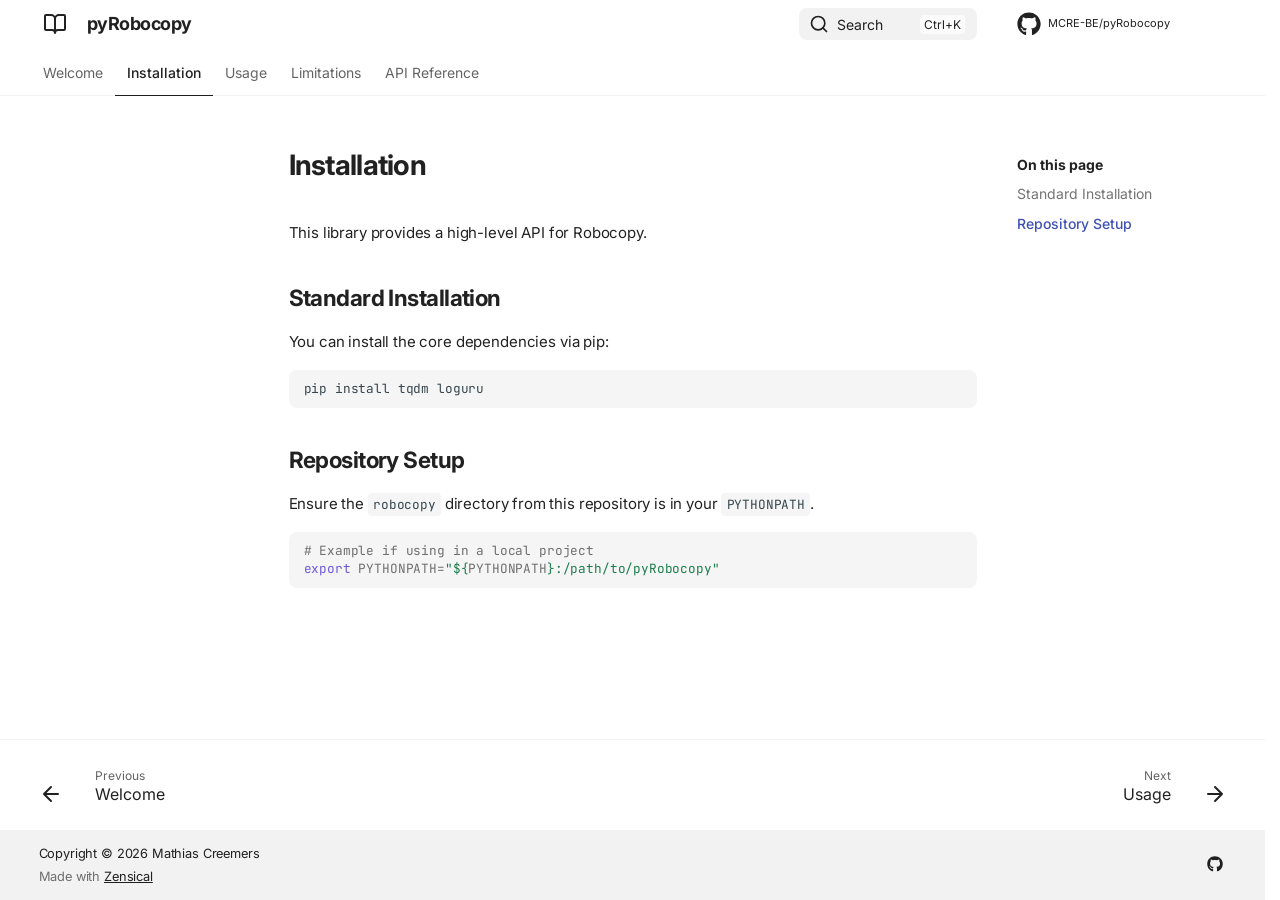
==== installation/index.html @ 4ce52f13 "deploy: eb405501915160313f1ac45d04c2698e546c6771" ====
<!doctype html>
<html lang="en" class="no-js">
  <head>
    
      <meta charset="utf-8">
      <meta name="viewport" content="width=device-width,initial-scale=1">
      
      
      
      
        <link rel="prev" href="./..">
      
      
        <link rel="next" href="../usage/">
      
      
        
      
      
      <link rel="icon" href="../assets/images/favicon.png">
      <meta name="generator" content="zensical-0.0.33">
    
    
      
        <title>Installation - pyRobocopy</title>
      
    
    
      
        
      
      <link rel="stylesheet" href="../assets/stylesheets/modern/main.53a7feaf.min.css">
      
        
          
        
        <link rel="stylesheet" href="../assets/stylesheets/modern/palette.dfe2e883.min.css">
      
      


    
    
      
    
    
      
        
        
        <link rel="preconnect" href="https://fonts.gstatic.com" crossorigin>
        <link rel="stylesheet" href="https://fonts.googleapis.com/css?family=Inter:300,300i,400,400i,500,500i,700,700i%7CJetBrains+Mono:400,400i,700,700i&amp;display=fallback">
        <style>:root{--md-text-font:"Inter";--md-code-font:"JetBrains Mono"}</style>
      
    
    
      <link rel="stylesheet" href="../stylesheets/extra.css">
    
    <script>__md_scope=new URL("..",location),__md_hash=e=>[...e].reduce(((e,t)=>(e<<5)-e+t.charCodeAt(0)),0),__md_get=(e,t=localStorage,a=__md_scope)=>JSON.parse(t.getItem(a.pathname+"."+e)),__md_set=(e,t,a=localStorage,_=__md_scope)=>{try{a.setItem(_.pathname+"."+e,JSON.stringify(t))}catch(e){}},document.documentElement.setAttribute("data-platform",navigator.platform)</script>
    
      

    
    
  </head>
  
  
    
    
      
    
    
    
    
    <body dir="ltr" data-md-color-scheme="default" data-md-color-primary="indigo" data-md-color-accent="indigo">
  
    
    <input class="md-toggle" data-md-toggle="drawer" type="checkbox" id="__drawer" autocomplete="off">
    <input class="md-toggle" data-md-toggle="search" type="checkbox" id="__search" autocomplete="off">
    <label class="md-overlay" for="__drawer" aria-label="Navigation"></label>
    <div data-md-component="skip">
      
        
        <a href="#installation" class="md-skip">
          Skip to content
        </a>
      
    </div>
    <div data-md-component="announce">
      
    </div>
    
    
      

  

<header class="md-header md-header--shadow md-header--lifted" data-md-component="header">
  <nav class="md-header__inner md-grid" aria-label="Header">
    <a href="./.." title="pyRobocopy" class="md-header__button md-logo" aria-label="pyRobocopy" data-md-component="logo">
      
  
  <svg xmlns="http://www.w3.org/2000/svg" fill="none" stroke="currentColor" stroke-linecap="round" stroke-linejoin="round" stroke-width="2" class="lucide lucide-book-open" viewBox="0 0 24 24"><path d="M12 7v14M3 18a1 1 0 0 1-1-1V4a1 1 0 0 1 1-1h5a4 4 0 0 1 4 4 4 4 0 0 1 4-4h5a1 1 0 0 1 1 1v13a1 1 0 0 1-1 1h-6a3 3 0 0 0-3 3 3 3 0 0 0-3-3z"/></svg>

    </a>
    <label class="md-header__button md-icon" for="__drawer" aria-label="Navigation">
      
      <svg xmlns="http://www.w3.org/2000/svg" fill="none" stroke="currentColor" stroke-linecap="round" stroke-linejoin="round" stroke-width="2" class="lucide lucide-menu" viewBox="0 0 24 24"><path d="M4 5h16M4 12h16M4 19h16"/></svg>
    </label>
    <div class="md-header__title" data-md-component="header-title">
      <div class="md-header__ellipsis">
        <div class="md-header__topic">
          <span class="md-ellipsis">
            pyRobocopy
          </span>
        </div>
        <div class="md-header__topic" data-md-component="header-topic">
          <span class="md-ellipsis">
            
              Installation
            
          </span>
        </div>
      </div>
    </div>
    
      
        <form class="md-header__option" data-md-component="palette">
  
    
    
    
    <input class="md-option" data-md-color-media="none" data-md-color-scheme="default" data-md-color-primary="indigo" data-md-color-accent="indigo"  aria-hidden="true"  type="radio" name="__palette" id="__palette_0">
    
  
</form>
      
    
    
      <script>var palette=__md_get("__palette");if(palette&&palette.color){if("(prefers-color-scheme)"===palette.color.media){var media=matchMedia("(prefers-color-scheme: light)"),input=document.querySelector(media.matches?"[data-md-color-media='(prefers-color-scheme: light)']":"[data-md-color-media='(prefers-color-scheme: dark)']");palette.color.media=input.getAttribute("data-md-color-media"),palette.color.scheme=input.getAttribute("data-md-color-scheme"),palette.color.primary=input.getAttribute("data-md-color-primary"),palette.color.accent=input.getAttribute("data-md-color-accent")}for(var[key,value]of Object.entries(palette.color))document.body.setAttribute("data-md-color-"+key,value)}</script>
    
    
    
      
      
        <label class="md-header__button md-icon" for="__search" aria-label="Search">
          
          <svg xmlns="http://www.w3.org/2000/svg" fill="none" stroke="currentColor" stroke-linecap="round" stroke-linejoin="round" stroke-width="2" class="lucide lucide-search" viewBox="0 0 24 24"><path d="m21 21-4.34-4.34"/><circle cx="11" cy="11" r="8"/></svg>
        </label>
        <div class="md-search" data-md-component="search" role="dialog" aria-label="Search">
  <button type="button" class="md-search__button">
    Search
  </button>
</div>
      
    
    <div class="md-header__source">
      
        <a href="https://github.com/MCRE-BE/pyRobocopy" title="Go to repository" class="md-source" data-md-component="source">
  <div class="md-source__icon md-icon">
    
    <svg xmlns="http://www.w3.org/2000/svg" viewBox="0 0 512 512"><!--! Font Awesome Free 7.2.0 by @fontawesome - https://fontawesome.com License - https://fontawesome.com/license/free (Icons: CC BY 4.0, Fonts: SIL OFL 1.1, Code: MIT License) Copyright 2026 Fonticons, Inc.--><path fill="currentColor" d="M173.9 397.4c0 2-2.3 3.6-5.2 3.6-3.3.3-5.6-1.3-5.6-3.6 0-2 2.3-3.6 5.2-3.6 3-.3 5.6 1.3 5.6 3.6m-31.1-4.5c-.7 2 1.3 4.3 4.3 4.9 2.6 1 5.6 0 6.2-2s-1.3-4.3-4.3-5.2c-2.6-.7-5.5.3-6.2 2.3m44.2-1.7c-2.9.7-4.9 2.6-4.6 4.9.3 2 2.9 3.3 5.9 2.6 2.9-.7 4.9-2.6 4.6-4.6-.3-1.9-3-3.2-5.9-2.9M252.8 8C114.1 8 8 113.3 8 252c0 110.9 69.8 205.8 169.5 239.2 12.8 2.3 17.3-5.6 17.3-12.1 0-6.2-.3-40.4-.3-61.4 0 0-70 15-84.7-29.8 0 0-11.4-29.1-27.8-36.6 0 0-22.9-15.7 1.6-15.4 0 0 24.9 2 38.6 25.8 21.9 38.6 58.6 27.5 72.9 20.9 2.3-16 8.8-27.1 16-33.7-55.9-6.2-112.3-14.3-112.3-110.5 0-27.5 7.6-41.3 23.6-58.9-2.6-6.5-11.1-33.3 2.6-67.9 20.9-6.5 69 27 69 27 20-5.6 41.5-8.5 62.8-8.5s42.8 2.9 62.8 8.5c0 0 48.1-33.6 69-27 13.7 34.7 5.2 61.4 2.6 67.9 16 17.7 25.8 31.5 25.8 58.9 0 96.5-58.9 104.2-114.8 110.5 9.2 7.9 17 22.9 17 46.4 0 33.7-.3 75.4-.3 83.6 0 6.5 4.6 14.4 17.3 12.1C436.2 457.8 504 362.9 504 252 504 113.3 391.5 8 252.8 8M105.2 352.9c-1.3 1-1 3.3.7 5.2 1.6 1.6 3.9 2.3 5.2 1 1.3-1 1-3.3-.7-5.2-1.6-1.6-3.9-2.3-5.2-1m-10.8-8.1c-.7 1.3.3 2.9 2.3 3.9 1.6 1 3.6.7 4.3-.7.7-1.3-.3-2.9-2.3-3.9-2-.6-3.6-.3-4.3.7m32.4 35.6c-1.6 1.3-1 4.3 1.3 6.2 2.3 2.3 5.2 2.6 6.5 1 1.3-1.3.7-4.3-1.3-6.2-2.2-2.3-5.2-2.6-6.5-1m-11.4-14.7c-1.6 1-1.6 3.6 0 5.9s4.3 3.3 5.6 2.3c1.6-1.3 1.6-3.9 0-6.2-1.4-2.3-4-3.3-5.6-2"/></svg>
  </div>
  <div class="md-source__repository">
    MCRE-BE/pyRobocopy
  </div>
</a>
      
    </div>
  </nav>
  
    
      
<nav class="md-tabs" aria-label="Tabs" data-md-component="tabs">
  <div class="md-grid">
    <ul class="md-tabs__list">
      
        
  
  
  
  
    <li class="md-tabs__item">
      <a href="./.." class="md-tabs__link">
        
  
  Welcome

      </a>
    </li>
  

      
        
  
  
  
    
  
  
    <li class="md-tabs__item md-tabs__item--active">
      <a href="././" class="md-tabs__link">
        
  
  Installation

      </a>
    </li>
  

      
        
  
  
  
  
    <li class="md-tabs__item">
      <a href="../usage/" class="md-tabs__link">
        
  
  Usage

      </a>
    </li>
  

      
        
  
  
  
  
    <li class="md-tabs__item">
      <a href="../limitation/" class="md-tabs__link">
        
  
  Limitations

      </a>
    </li>
  

      
        
  
  
  
  
    <li class="md-tabs__item">
      <a href="../references/" class="md-tabs__link">
        
  
  API Reference

      </a>
    </li>
  

      
    </ul>
  </div>
</nav>
    
  
</header>
    
    <div class="md-container" data-md-component="container">
      
      
        
      
      <main class="md-main" data-md-component="main">
        <div class="md-main__inner md-grid">
          
            
              
              <div class="md-sidebar md-sidebar--primary" data-md-component="sidebar" data-md-type="navigation" >
                <div class="md-sidebar__scrollwrap">
                  <div class="md-sidebar__inner">
                    


  


<nav class="md-nav md-nav--primary md-nav--lifted" aria-label="Navigation" data-md-level="0">
  <label class="md-nav__title" for="__drawer">
    <a href="./.." title="pyRobocopy" class="md-nav__button md-logo" aria-label="pyRobocopy" data-md-component="logo">
      
  
  <svg xmlns="http://www.w3.org/2000/svg" fill="none" stroke="currentColor" stroke-linecap="round" stroke-linejoin="round" stroke-width="2" class="lucide lucide-book-open" viewBox="0 0 24 24"><path d="M12 7v14M3 18a1 1 0 0 1-1-1V4a1 1 0 0 1 1-1h5a4 4 0 0 1 4 4 4 4 0 0 1 4-4h5a1 1 0 0 1 1 1v13a1 1 0 0 1-1 1h-6a3 3 0 0 0-3 3 3 3 0 0 0-3-3z"/></svg>

    </a>
    pyRobocopy
  </label>
  
    <div class="md-nav__source">
      <a href="https://github.com/MCRE-BE/pyRobocopy" title="Go to repository" class="md-source" data-md-component="source">
  <div class="md-source__icon md-icon">
    
    <svg xmlns="http://www.w3.org/2000/svg" viewBox="0 0 512 512"><!--! Font Awesome Free 7.2.0 by @fontawesome - https://fontawesome.com License - https://fontawesome.com/license/free (Icons: CC BY 4.0, Fonts: SIL OFL 1.1, Code: MIT License) Copyright 2026 Fonticons, Inc.--><path fill="currentColor" d="M173.9 397.4c0 2-2.3 3.6-5.2 3.6-3.3.3-5.6-1.3-5.6-3.6 0-2 2.3-3.6 5.2-3.6 3-.3 5.6 1.3 5.6 3.6m-31.1-4.5c-.7 2 1.3 4.3 4.3 4.9 2.6 1 5.6 0 6.2-2s-1.3-4.3-4.3-5.2c-2.6-.7-5.5.3-6.2 2.3m44.2-1.7c-2.9.7-4.9 2.6-4.6 4.9.3 2 2.9 3.3 5.9 2.6 2.9-.7 4.9-2.6 4.6-4.6-.3-1.9-3-3.2-5.9-2.9M252.8 8C114.1 8 8 113.3 8 252c0 110.9 69.8 205.8 169.5 239.2 12.8 2.3 17.3-5.6 17.3-12.1 0-6.2-.3-40.4-.3-61.4 0 0-70 15-84.7-29.8 0 0-11.4-29.1-27.8-36.6 0 0-22.9-15.7 1.6-15.4 0 0 24.9 2 38.6 25.8 21.9 38.6 58.6 27.5 72.9 20.9 2.3-16 8.8-27.1 16-33.7-55.9-6.2-112.3-14.3-112.3-110.5 0-27.5 7.6-41.3 23.6-58.9-2.6-6.5-11.1-33.3 2.6-67.9 20.9-6.5 69 27 69 27 20-5.6 41.5-8.5 62.8-8.5s42.8 2.9 62.8 8.5c0 0 48.1-33.6 69-27 13.7 34.7 5.2 61.4 2.6 67.9 16 17.7 25.8 31.5 25.8 58.9 0 96.5-58.9 104.2-114.8 110.5 9.2 7.9 17 22.9 17 46.4 0 33.7-.3 75.4-.3 83.6 0 6.5 4.6 14.4 17.3 12.1C436.2 457.8 504 362.9 504 252 504 113.3 391.5 8 252.8 8M105.2 352.9c-1.3 1-1 3.3.7 5.2 1.6 1.6 3.9 2.3 5.2 1 1.3-1 1-3.3-.7-5.2-1.6-1.6-3.9-2.3-5.2-1m-10.8-8.1c-.7 1.3.3 2.9 2.3 3.9 1.6 1 3.6.7 4.3-.7.7-1.3-.3-2.9-2.3-3.9-2-.6-3.6-.3-4.3.7m32.4 35.6c-1.6 1.3-1 4.3 1.3 6.2 2.3 2.3 5.2 2.6 6.5 1 1.3-1.3.7-4.3-1.3-6.2-2.2-2.3-5.2-2.6-6.5-1m-11.4-14.7c-1.6 1-1.6 3.6 0 5.9s4.3 3.3 5.6 2.3c1.6-1.3 1.6-3.9 0-6.2-1.4-2.3-4-3.3-5.6-2"/></svg>
  </div>
  <div class="md-source__repository">
    MCRE-BE/pyRobocopy
  </div>
</a>
    </div>
  
  <ul class="md-nav__list" data-md-scrollfix>
    
      
      
  
  
  
  
    <li class="md-nav__item">
      <a href="./.." class="md-nav__link">
        
  
  
  <span class="md-ellipsis">
    
  
    Welcome
  

    
  </span>
  
  

      </a>
    </li>
  

    
      
      
  
  
    
  
  
  
    <li class="md-nav__item md-nav__item--active">
      
      
      
      
        
      
      
        <label class="md-nav__link md-nav__link--active" for="__toc">
          
  
  
  <span class="md-ellipsis">
    
  
    Installation
  

    
  </span>
  
  

          <span class="md-nav__icon md-icon"></span>
        </label>
      
      <a href="././" class="md-nav__link md-nav__link--active">
        
  
  
  <span class="md-ellipsis">
    
  
    Installation
  

    
  </span>
  
  

      </a>
      
        


<nav class="md-nav md-nav--secondary" aria-label="On this page">
  
  
  
    
  
  
    <label class="md-nav__title" for="__toc">
      <span class="md-nav__icon md-icon"></span>
      On this page
    </label>
    <ul class="md-nav__list" data-md-component="toc" data-md-scrollfix>
      
        <li class="md-nav__item">
  <a href="#standard-installation" class="md-nav__link">
    <span class="md-ellipsis">
      
        Standard Installation
      
    </span>
  </a>
  
</li>
      
        <li class="md-nav__item">
  <a href="#repository-setup" class="md-nav__link">
    <span class="md-ellipsis">
      
        Repository Setup
      
    </span>
  </a>
  
</li>
      
    </ul>
  
</nav>
      
    </li>
  

    
      
      
  
  
  
  
    <li class="md-nav__item">
      <a href="../usage/" class="md-nav__link">
        
  
  
  <span class="md-ellipsis">
    
  
    Usage
  

    
  </span>
  
  

      </a>
    </li>
  

    
      
      
  
  
  
  
    <li class="md-nav__item">
      <a href="../limitation/" class="md-nav__link">
        
  
  
  <span class="md-ellipsis">
    
  
    Limitations
  

    
  </span>
  
  

      </a>
    </li>
  

    
      
      
  
  
  
  
    <li class="md-nav__item">
      <a href="../references/" class="md-nav__link">
        
  
  
  <span class="md-ellipsis">
    
  
    API Reference
  

    
  </span>
  
  

      </a>
    </li>
  

    
  </ul>
</nav>
                  </div>
                </div>
              </div>
            
            
              
              <div class="md-sidebar md-sidebar--secondary" data-md-component="sidebar" data-md-type="toc" >
                <div class="md-sidebar__scrollwrap">
                  
                    
                    
                    
                      
                    
                    
                      <input class="md-nav__toggle md-toggle" type="checkbox" id="__toc">
                      <div class="md-sidebar-button__wrapper">
                        <label class="md-sidebar-button" for="__toc"></label>
                      </div>
                    
                  
                  <div class="md-sidebar__inner">
                    


<nav class="md-nav md-nav--secondary" aria-label="On this page">
  
  
  
    
  
  
    <label class="md-nav__title" for="__toc">
      <span class="md-nav__icon md-icon"></span>
      On this page
    </label>
    <ul class="md-nav__list" data-md-component="toc" data-md-scrollfix>
      
        <li class="md-nav__item">
  <a href="#standard-installation" class="md-nav__link">
    <span class="md-ellipsis">
      
        Standard Installation
      
    </span>
  </a>
  
</li>
      
        <li class="md-nav__item">
  <a href="#repository-setup" class="md-nav__link">
    <span class="md-ellipsis">
      
        Repository Setup
      
    </span>
  </a>
  
</li>
      
    </ul>
  
</nav>
                  </div>
                </div>
              </div>
            
          
          
            <div class="md-content" data-md-component="content">
              
              <article class="md-content__inner md-typeset">
                
                  
  
  


<h1 id="installation">Installation</h1>
<p>This library provides a high-level API for Robocopy. </p>
<h2 id="standard-installation">Standard Installation</h2>
<p>You can install the core dependencies via pip:</p>
<div class="language-bash highlight"><pre><span></span><code><span id="__span-0-1"><a id="__codelineno-0-1" name="__codelineno-0-1" href="#__codelineno-0-1"></a>pip<span class="w"> </span>install<span class="w"> </span>tqdm<span class="w"> </span>loguru
</span></code></pre></div>
<h2 id="repository-setup">Repository Setup</h2>
<p>Ensure the <code>robocopy</code> directory from this repository is in your <code>PYTHONPATH</code>.</p>
<div class="language-bash highlight"><pre><span></span><code><span id="__span-1-1"><a id="__codelineno-1-1" name="__codelineno-1-1" href="#__codelineno-1-1"></a><span class="c1"># Example if using in a local project</span>
</span><span id="__span-1-2"><a id="__codelineno-1-2" name="__codelineno-1-2" href="#__codelineno-1-2"></a><span class="nb">export</span><span class="w"> </span><span class="nv">PYTHONPATH</span><span class="o">=</span><span class="s2">&quot;</span><span class="si">${</span><span class="nv">PYTHONPATH</span><span class="si">}</span><span class="s2">:/path/to/pyRobocopy&quot;</span>
</span></code></pre></div>














                
              </article>
            </div>
          
          
<script>var target=document.getElementById(location.hash.slice(1));target&&target.name&&(target.checked=target.name.startsWith("__tabbed_"))</script>
        </div>
        
      </main>
      
        <footer class="md-footer">
  
    
      
      <nav class="md-footer__inner md-grid" aria-label="Footer" >
        
          
          <a href="./.." class="md-footer__link md-footer__link--prev" aria-label="Previous: Welcome">
            <div class="md-footer__button md-icon">
              
              <svg xmlns="http://www.w3.org/2000/svg" fill="none" stroke="currentColor" stroke-linecap="round" stroke-linejoin="round" stroke-width="2" class="lucide lucide-arrow-left" viewBox="0 0 24 24"><path d="m12 19-7-7 7-7M19 12H5"/></svg>
            </div>
            <div class="md-footer__title">
              <span class="md-footer__direction">
                Previous
              </span>
              <div class="md-ellipsis">
                Welcome
              </div>
            </div>
          </a>
        
        
          
          <a href="../usage/" class="md-footer__link md-footer__link--next" aria-label="Next: Usage">
            <div class="md-footer__title">
              <span class="md-footer__direction">
                Next
              </span>
              <div class="md-ellipsis">
                Usage
              </div>
            </div>
            <div class="md-footer__button md-icon">
              
              <svg xmlns="http://www.w3.org/2000/svg" fill="none" stroke="currentColor" stroke-linecap="round" stroke-linejoin="round" stroke-width="2" class="lucide lucide-arrow-right" viewBox="0 0 24 24"><path d="M5 12h14M12 5l7 7-7 7"/></svg>
            </div>
          </a>
        
      </nav>
    
  
  <div class="md-footer-meta md-typeset">
    <div class="md-footer-meta__inner md-grid">
      <div class="md-copyright">
  
    <div class="md-copyright__highlight">
      Copyright &copy; 2026 Mathias Creemers
    </div>
  
  
    Made with
    <a href="https://zensical.org/" target="_blank" rel="noopener">
      Zensical
    </a>
  
</div>
      
        
<div class="md-social">
  
    
    
    
    
      
      
    
    <a href="https://github.com/MCRE-BE/pyRobocopy" target="_blank" rel="noopener" title="github.com" class="md-social__link">
      <svg xmlns="http://www.w3.org/2000/svg" viewBox="0 0 512 512"><!--! Font Awesome Free 7.2.0 by @fontawesome - https://fontawesome.com License - https://fontawesome.com/license/free (Icons: CC BY 4.0, Fonts: SIL OFL 1.1, Code: MIT License) Copyright 2026 Fonticons, Inc.--><path fill="currentColor" d="M173.9 397.4c0 2-2.3 3.6-5.2 3.6-3.3.3-5.6-1.3-5.6-3.6 0-2 2.3-3.6 5.2-3.6 3-.3 5.6 1.3 5.6 3.6m-31.1-4.5c-.7 2 1.3 4.3 4.3 4.9 2.6 1 5.6 0 6.2-2s-1.3-4.3-4.3-5.2c-2.6-.7-5.5.3-6.2 2.3m44.2-1.7c-2.9.7-4.9 2.6-4.6 4.9.3 2 2.9 3.3 5.9 2.6 2.9-.7 4.9-2.6 4.6-4.6-.3-1.9-3-3.2-5.9-2.9M252.8 8C114.1 8 8 113.3 8 252c0 110.9 69.8 205.8 169.5 239.2 12.8 2.3 17.3-5.6 17.3-12.1 0-6.2-.3-40.4-.3-61.4 0 0-70 15-84.7-29.8 0 0-11.4-29.1-27.8-36.6 0 0-22.9-15.7 1.6-15.4 0 0 24.9 2 38.6 25.8 21.9 38.6 58.6 27.5 72.9 20.9 2.3-16 8.8-27.1 16-33.7-55.9-6.2-112.3-14.3-112.3-110.5 0-27.5 7.6-41.3 23.6-58.9-2.6-6.5-11.1-33.3 2.6-67.9 20.9-6.5 69 27 69 27 20-5.6 41.5-8.5 62.8-8.5s42.8 2.9 62.8 8.5c0 0 48.1-33.6 69-27 13.7 34.7 5.2 61.4 2.6 67.9 16 17.7 25.8 31.5 25.8 58.9 0 96.5-58.9 104.2-114.8 110.5 9.2 7.9 17 22.9 17 46.4 0 33.7-.3 75.4-.3 83.6 0 6.5 4.6 14.4 17.3 12.1C436.2 457.8 504 362.9 504 252 504 113.3 391.5 8 252.8 8M105.2 352.9c-1.3 1-1 3.3.7 5.2 1.6 1.6 3.9 2.3 5.2 1 1.3-1 1-3.3-.7-5.2-1.6-1.6-3.9-2.3-5.2-1m-10.8-8.1c-.7 1.3.3 2.9 2.3 3.9 1.6 1 3.6.7 4.3-.7.7-1.3-.3-2.9-2.3-3.9-2-.6-3.6-.3-4.3.7m32.4 35.6c-1.6 1.3-1 4.3 1.3 6.2 2.3 2.3 5.2 2.6 6.5 1 1.3-1.3.7-4.3-1.3-6.2-2.2-2.3-5.2-2.6-6.5-1m-11.4-14.7c-1.6 1-1.6 3.6 0 5.9s4.3 3.3 5.6 2.3c1.6-1.3 1.6-3.9 0-6.2-1.4-2.3-4-3.3-5.6-2"/></svg>
    </a>
  
</div>
      
    </div>
  </div>
</footer>
      
    </div>
    <div class="md-dialog" data-md-component="dialog">
      <div class="md-dialog__inner md-typeset"></div>
    </div>
    
    
    
      
      
      <script id="__config" type="application/json">{"annotate":null,"base":"..","features":["navigation.tabs","navigation.tabs.sticky","navigation.footer"],"search":"../assets/javascripts/workers/search.e2d2d235.min.js","tags":null,"translations":{"clipboard.copied":"Copied to clipboard","clipboard.copy":"Copy to clipboard","search.result.more.one":"1 more on this page","search.result.more.other":"# more on this page","search.result.none":"No matching documents","search.result.one":"1 matching document","search.result.other":"# matching documents","search.result.placeholder":"Type to start searching","search.result.term.missing":"Missing","select.version":"Select version"},"version":null}</script>
    
    
      <script src="../assets/javascripts/bundle.63456bd9.min.js"></script>
      
    
  </body>
</html>
---- assets/stylesheets/modern/main.53a7feaf.min.css ----
@charset "UTF-8";html{-webkit-text-size-adjust:none;-moz-text-size-adjust:none;text-size-adjust:none;box-sizing:border-box}*,:after,:before{box-sizing:inherit}@media (prefers-reduced-motion){*,:after,:before{transition:none!important}}body{margin:0}a,button,input,label{-webkit-tap-highlight-color:transparent}a{color:inherit;text-decoration:none}hr{border:0;box-sizing:initial;display:block;height:.05rem;overflow:visible;padding:0}small{font-size:80%}sub,sup{line-height:1em}img{border-style:none}table{border-collapse:initial;border-spacing:0}td,th{font-weight:400;vertical-align:top}button{background:#0000;border:0;font-family:inherit;font-size:inherit;margin:0;padding:0}input{border:0;outline:none}:root{--md-primary-fg-color:#4051b5;--md-primary-fg-color--light:#5d6cc0;--md-primary-fg-color--dark:#303fa1;--md-primary-bg-color:#fff;--md-primary-bg-color--light:#ffffffb3;--md-accent-fg-color:#526cfe;--md-accent-fg-color--transparent:#526cfe1a;--md-accent-bg-color:#fff;--md-accent-bg-color--light:#ffffffb3}[data-md-color-scheme=default]{color-scheme:light}[data-md-color-scheme=default] img[src$="#gh-dark-mode-only"],[data-md-color-scheme=default] img[src$="#only-dark"]{display:none}:root,[data-md-color-scheme=default]{--md-hue:225deg;--md-default-fg-color:#000000de;--md-default-fg-color--light:#0000008c;--md-default-fg-color--lighter:#00000052;--md-default-fg-color--lightest:#0000000d;--md-default-bg-color:#fff;--md-default-bg-color--light:#ffffffb3;--md-default-bg-color--lighter:#ffffff4d;--md-default-bg-color--lightest:#ffffff1f;--md-code-fg-color:#36464e;--md-code-bg-color:#f5f5f5;--md-code-bg-color--light:#f5f5f5b3;--md-code-bg-color--lighter:#f5f5f54d;--md-code-hl-color:#4287ff;--md-code-hl-color--light:#4287ff1a;--md-code-hl-number-color:#d52a2a;--md-code-hl-special-color:#db1457;--md-code-hl-function-color:#a846b9;--md-code-hl-constant-color:#6e59d9;--md-code-hl-keyword-color:#3f6ec6;--md-code-hl-string-color:#1c7d4d;--md-code-hl-name-color:var(--md-code-fg-color);--md-code-hl-operator-color:var(--md-default-fg-color--light);--md-code-hl-punctuation-color:var(--md-default-fg-color--light);--md-code-hl-comment-color:var(--md-default-fg-color--light);--md-code-hl-generic-color:var(--md-default-fg-color--light);--md-code-hl-variable-color:var(--md-default-fg-color--light);--md-typeset-color:var(--md-default-fg-color);--md-typeset-a-color:var(--md-primary-fg-color);--md-typeset-del-color:#f5503d26;--md-typeset-ins-color:#0bd57026;--md-typeset-kbd-color:#fafafa;--md-typeset-kbd-accent-color:#fff;--md-typeset-kbd-border-color:#b8b8b8;--md-typeset-mark-color:#ffff0080;--md-typeset-table-color:#0000001f;--md-typeset-table-color--light:rgba(0,0,0,.035);--md-admonition-fg-color:var(--md-default-fg-color);--md-admonition-bg-color:var(--md-default-bg-color);--md-warning-fg-color:#000000de;--md-warning-bg-color:#ff9;--md-shadow-z1:0 0.2rem 0.5rem #0000000d,0 0 0.05rem #0000001a;--md-shadow-z2:0 0.2rem 0.5rem #0000001a,0 0 0.05rem #00000040;--md-shadow-z3:0 0.2rem 0.5rem #0003,0 0 0.05rem #00000059;--color-foreground:0 0 0;--color-background:255 255 255;--color-background-subtle:240 240 240;--color-backdrop:255 255 255}.md-icon svg{fill:currentcolor;display:block;height:1.2rem;width:1.2rem}.md-icon svg.lucide{fill:#0000;stroke:currentcolor}body{-webkit-font-smoothing:antialiased;-moz-osx-font-smoothing:grayscale;--md-text-font-family:var(--md-text-font,_),-apple-system,BlinkMacSystemFont,Helvetica,Arial,sans-serif;--md-code-font-family:var(--md-code-font,_),SFMono-Regular,Consolas,Menlo,monospace}aside,body,input{font-feature-settings:"kern","liga";color:var(--md-typeset-color);font-family:var(--md-text-font-family)}code,kbd,pre{font-feature-settings:"kern";font-family:var(--md-code-font-family)}:root{--md-typeset-table-sort-icon:url('data:image/svg+xml;charset=utf-8,<svg xmlns="http://www.w3.org/2000/svg" fill="none" stroke="currentColor" stroke-linecap="round" stroke-linejoin="round" stroke-width="2" class="lucide lucide-arrow-down-up" viewBox="0 0 24 24"><path d="m3 16 4 4 4-4m-4 4V4m14 4-4-4-4 4m4-4v16"/></svg>');--md-typeset-table-sort-icon--asc:url('data:image/svg+xml;charset=utf-8,<svg xmlns="http://www.w3.org/2000/svg" fill="none" stroke="currentColor" stroke-linecap="round" stroke-linejoin="round" stroke-width="2" class="lucide lucide-arrow-down-narrow-wide" viewBox="0 0 24 24"><path d="m3 16 4 4 4-4m-4 4V4m4 0h4m-4 4h7m-7 4h10"/></svg>');--md-typeset-table-sort-icon--desc:url('data:image/svg+xml;charset=utf-8,<svg xmlns="http://www.w3.org/2000/svg" fill="none" stroke="currentColor" stroke-linecap="round" stroke-linejoin="round" stroke-width="2" class="lucide lucide-arrow-up-narrow-wide" viewBox="0 0 24 24"><path d="m3 8 4-4 4 4M7 4v16m4-8h4m-4 4h7m-7 4h10"/></svg>');--md-typeset-preview-icon:url('data:image/svg+xml;charset=utf-8,<svg xmlns="http://www.w3.org/2000/svg" fill="none" stroke="currentColor" stroke-linecap="round" stroke-linejoin="round" stroke-width="2" class="lucide lucide-mouse-pointer-2" viewBox="0 0 24 24"><path d="M4.037 4.688a.495.495 0 0 1 .651-.651l16 6.5a.5.5 0 0 1-.063.947l-6.124 1.58a2 2 0 0 0-1.438 1.435l-1.579 6.126a.5.5 0 0 1-.947.063z"/></svg>')}.md-typeset{-webkit-print-color-adjust:exact;color-adjust:exact;font-size:.75rem;letter-spacing:-.01em;line-height:1.8;overflow-wrap:break-word}@media print{.md-typeset{font-size:.68rem}}.md-typeset blockquote,.md-typeset dl,.md-typeset figure,.md-typeset ol,.md-typeset pre,.md-typeset ul{margin-bottom:1em;margin-top:1em}.md-typeset h1{color:var(--md-default-fg-color);font-size:1.875em;line-height:1.3;margin:0 0 1.25em}.md-typeset h1,.md-typeset h2{font-weight:700;letter-spacing:-.025em}.md-typeset h2{font-size:1.5em;line-height:1.4;margin:1.6em 0 .64em}.md-typeset h3{font-size:1.25em;font-weight:700;letter-spacing:-.01em;line-height:1.5;margin:1.6em 0 .8em}.md-typeset h2+h3{margin-top:.8em}.md-typeset h4{font-weight:700;letter-spacing:-.01em;margin:1em 0}.md-typeset h5,.md-typeset h6{color:var(--md-default-fg-color--light);font-size:.8em;font-weight:700;letter-spacing:-.01em;margin:1.25em 0}.md-typeset h5{text-transform:uppercase}.md-typeset h5 code{text-transform:none}.md-typeset hr{border-bottom:.05rem solid var(--md-default-fg-color--lightest);display:flow-root;margin:1.5em 0}.md-typeset a{color:var(--md-typeset-a-color);text-decoration:underline;word-break:break-word}.md-typeset a,.md-typeset a:before{transition:color 125ms}.md-typeset a:focus,.md-typeset a:hover{color:var(--md-accent-fg-color)}.md-typeset a:focus code,.md-typeset a:hover code{background-color:var(--md-accent-fg-color--transparent);color:var(--md-accent-fg-color)}.md-typeset a code{color:var(--md-typeset-a-color)}.md-typeset a.focus-visible{outline-color:var(--md-accent-fg-color);outline-offset:.2rem}.md-typeset code,.md-typeset kbd,.md-typeset pre{color:var(--md-code-fg-color);direction:ltr;font-variant-ligatures:none;transition:background-color 125ms}@media print{.md-typeset code,.md-typeset kbd,.md-typeset pre{white-space:pre-wrap}}.md-typeset code{background-color:var(--md-code-bg-color);border-radius:.2rem;-webkit-box-decoration-break:clone;box-decoration-break:clone;font-size:.85em;padding:.25em .4em;transition:color 125ms,background-color 125ms;word-break:break-word}.md-typeset code:not(.focus-visible){-webkit-tap-highlight-color:transparent;outline:none}.md-typeset pre{display:flow-root;line-height:1.4;position:relative}.md-typeset pre>code{border-radius:.4rem;-webkit-box-decoration-break:slice;box-decoration-break:slice;box-shadow:none;display:block;margin:0;outline-color:var(--md-accent-fg-color);overflow:auto;padding:.7720588235em 1.1764705882em;scrollbar-color:var(--md-default-fg-color--lighter) #0000;scrollbar-width:thin;touch-action:auto;word-break:normal}.md-typeset pre>code:hover{scrollbar-color:var(--md-accent-fg-color) #0000}.md-typeset pre>code::-webkit-scrollbar{height:.2rem;width:.2rem}.md-typeset pre>code::-webkit-scrollbar-thumb{background-color:var(--md-default-fg-color--lighter)}.md-typeset pre>code::-webkit-scrollbar-thumb:hover{background-color:var(--md-accent-fg-color)}.md-typeset kbd{border-radius:.2rem;box-shadow:0 0 0 .05rem var(--md-typeset-kbd-border-color),0 .15rem 0 var(--md-typeset-kbd-border-color);color:var(--md-default-fg-color);display:inline-block;font-size:.75em;padding:0 .6666666667em;vertical-align:text-top;word-break:break-word}.md-typeset mark{background-color:var(--md-typeset-mark-color);-webkit-box-decoration-break:clone;box-decoration-break:clone;color:inherit;word-break:break-word}.md-typeset abbr{border-bottom:.05rem dotted var(--md-default-fg-color--light);cursor:help;text-decoration:none}.md-typeset [data-preview]{position:relative}[dir=ltr] .md-typeset [data-preview]:after{margin-left:.125em}[dir=rtl] .md-typeset [data-preview]:after{margin-right:.125em}.md-typeset [data-preview]:after{background-color:currentcolor;content:"";display:inline-block;height:.8em;-webkit-mask-image:var(--md-typeset-preview-icon);mask-image:var(--md-typeset-preview-icon);-webkit-mask-repeat:no-repeat;mask-repeat:no-repeat;-webkit-mask-size:contain;mask-size:contain;transition:background-color 125ms;vertical-align:text-top;width:.8em}.md-typeset small{opacity:.75}[dir=ltr] .md-typeset sub,[dir=ltr] .md-typeset sup{margin-left:.078125em}[dir=rtl] .md-typeset sub,[dir=rtl] .md-typeset sup{margin-right:.078125em}[dir=ltr] .md-typeset blockquote{padding-left:.6rem}[dir=rtl] .md-typeset blockquote{padding-right:.6rem}[dir=ltr] .md-typeset blockquote{border-left:.2rem solid var(--md-default-fg-color--lighter)}[dir=rtl] .md-typeset blockquote{border-right:.2rem solid var(--md-default-fg-color--lighter)}.md-typeset blockquote{color:var(--md-default-fg-color--light);margin-left:0;margin-right:0}.md-typeset ul{list-style-type:disc}.md-typeset ul[type]{list-style-type:revert-layer}[dir=ltr] .md-typeset ol,[dir=ltr] .md-typeset ul{margin-left:.625em}[dir=rtl] .md-typeset ol,[dir=rtl] .md-typeset ul{margin-right:.625em}.md-typeset ol,.md-typeset ul{padding:0}.md-typeset ol:not([hidden]),.md-typeset ul:not([hidden]){display:flow-root}.md-typeset ol ol,.md-typeset ul ol{list-style-type:lower-alpha}.md-typeset ol ol ol,.md-typeset ul ol ol{list-style-type:lower-roman}.md-typeset ol ol ol ol,.md-typeset ul ol ol ol{list-style-type:upper-alpha}.md-typeset ol ol ol ol ol,.md-typeset ul ol ol ol ol{list-style-type:upper-roman}.md-typeset ol[type],.md-typeset ul[type]{list-style-type:revert-layer}[dir=ltr] .md-typeset ol li,[dir=ltr] .md-typeset ul li{margin-left:1.25em}[dir=rtl] .md-typeset ol li,[dir=rtl] .md-typeset ul li{margin-right:1.25em}.md-typeset ol li,.md-typeset ul li{margin-bottom:.5em}.md-typeset ol li blockquote,.md-typeset ol li p,.md-typeset ul li blockquote,.md-typeset ul li p{margin:.5em 0}.md-typeset ol li:last-child,.md-typeset ul li:last-child{margin-bottom:0}[dir=ltr] .md-typeset ol li ol,[dir=ltr] .md-typeset ol li ul,[dir=ltr] .md-typeset ul li ol,[dir=ltr] .md-typeset ul li ul{margin-left:.625em}[dir=rtl] .md-typeset ol li ol,[dir=rtl] .md-typeset ol li ul,[dir=rtl] .md-typeset ul li ol,[dir=rtl] .md-typeset ul li ul{margin-right:.625em}.md-typeset ol li ol,.md-typeset ol li ul,.md-typeset ul li ol,.md-typeset ul li ul{margin-bottom:.5em;margin-top:.5em}[dir=ltr] .md-typeset dd{margin-left:1.875em}[dir=rtl] .md-typeset dd{margin-right:1.875em}.md-typeset dd{margin-bottom:1.5em;margin-top:1em}.md-typeset img,.md-typeset svg,.md-typeset video{height:auto;max-width:100%}.md-typeset img[align=left]{margin:1em 1em 1em 0}.md-typeset img[align=right]{margin:1em 0 1em 1em}.md-typeset img[align]:only-child{margin-top:0}.md-typeset figure{display:flow-root;margin:1em auto;max-width:100%;text-align:center;width:fit-content}.md-typeset figure img{display:block;margin:0 auto}.md-typeset figcaption{font-style:italic;margin:1em auto;max-width:24rem}.md-typeset iframe{max-width:100%}.md-typeset table:not([class]){background-color:var(--md-default-bg-color);border:.05rem solid var(--md-typeset-table-color);border-radius:.1rem;display:inline-block;font-size:.64rem;max-width:100%;overflow:auto;touch-action:auto}@media print{.md-typeset table:not([class]){display:table}}.md-typeset table:not([class])+*{margin-top:1.5em}.md-typeset table:not([class]) td>:first-child,.md-typeset table:not([class]) th>:first-child{margin-top:0}.md-typeset table:not([class]) td>:last-child,.md-typeset table:not([class]) th>:last-child{margin-bottom:0}.md-typeset table:not([class]) td:not([align]),.md-typeset table:not([class]) th:not([align]){text-align:left}[dir=rtl] .md-typeset table:not([class]) td:not([align]),[dir=rtl] .md-typeset table:not([class]) th:not([align]){text-align:right}.md-typeset table:not([class]) th{font-weight:700;min-width:5rem;padding:.9375em 1.25em;vertical-align:top}.md-typeset table:not([class]) td{border-top:.05rem solid var(--md-typeset-table-color);padding:.9375em 1.25em;vertical-align:top}.md-typeset table:not([class]) tbody tr{transition:background-color 125ms}.md-typeset table:not([class]) tbody tr:hover{background-color:var(--md-typeset-table-color--light);box-shadow:0 .05rem 0 var(--md-default-bg-color) inset}.md-typeset table:not([class]) a{word-break:normal}.md-typeset table th[role=columnheader]{cursor:pointer}[dir=ltr] .md-typeset table th[role=columnheader]:after{margin-left:.5em}[dir=rtl] .md-typeset table th[role=columnheader]:after{margin-right:.5em}.md-typeset table th[role=columnheader]:after{content:"";display:inline-block;height:1.2em;-webkit-mask-image:var(--md-typeset-table-sort-icon);mask-image:var(--md-typeset-table-sort-icon);-webkit-mask-repeat:no-repeat;mask-repeat:no-repeat;-webkit-mask-size:contain;mask-size:contain;transition:background-color 125ms;vertical-align:text-bottom;width:1.2em}.md-typeset table th[role=columnheader]:hover:after{background-color:var(--md-default-fg-color--lighter)}.md-typeset table th[role=columnheader][aria-sort=ascending]:after{background-color:var(--md-default-fg-color--light);-webkit-mask-image:var(--md-typeset-table-sort-icon--asc);mask-image:var(--md-typeset-table-sort-icon--asc)}.md-typeset table th[role=columnheader][aria-sort=descending]:after{background-color:var(--md-default-fg-color--light);-webkit-mask-image:var(--md-typeset-table-sort-icon--desc);mask-image:var(--md-typeset-table-sort-icon--desc)}.md-typeset__scrollwrap{margin:1em -.8rem;overflow-x:auto;touch-action:auto}.md-typeset__table{display:inline-block;margin-bottom:.5em;padding:0 .8rem}@media print{.md-typeset__table{display:block}}html .md-typeset__table table{display:table;margin:0;overflow:hidden;width:100%}@media screen and (max-width:44.984375em){.md-content__inner>pre{margin:1em -.8rem}.md-content__inner>pre code{border-radius:0}}.md-banner{background-color:var(--md-accent-fg-color--transparent);color:var(--md-default-fg-color);overflow:auto}@media print{.md-banner{display:none}}.md-banner--warning{background-color:var(--md-warning-bg-color);color:var(--md-warning-fg-color)}.md-banner__inner{font-size:.7rem;margin:.6rem auto;padding:0 .8rem}[dir=ltr] .md-banner__button{float:right}[dir=rtl] .md-banner__button{float:left}.md-banner__button{color:inherit;cursor:pointer;transition:opacity .25s}.no-js .md-banner__button{display:none}.md-banner__button:hover{opacity:.7}html{scrollbar-gutter:stable;font-size:125%;height:100%;overflow-x:hidden}@media screen and (min-width:100em){html{font-size:137.5%}}@media screen and (min-width:125em){html{font-size:150%}}body{background-color:var(--md-default-bg-color);display:flex;flex-direction:column;font-size:.5rem;min-height:100%;position:relative;width:100%}@media print{body{display:block}}@media screen and (max-width:59.984375em){body[data-md-scrolllock]{position:fixed}}.md-grid{margin-left:auto;margin-right:auto;max-width:61rem}.md-container{display:flex;flex-direction:column;flex-grow:1}@media print{.md-container{display:block}}.md-main{flex-grow:1}.md-main__inner{display:flex;height:100%;margin-top:1.5rem}.md-ellipsis{overflow:hidden;text-overflow:ellipsis}.md-toggle{display:none}.md-option{height:0;opacity:0;position:absolute;width:0}.md-option:checked+label:not([hidden]){display:block}.md-option.focus-visible+label{outline-color:var(--md-accent-fg-color);outline-style:auto}.md-skip{background-color:var(--md-default-fg-color);border-radius:.1rem;color:var(--md-default-bg-color);font-size:.64rem;margin:.5rem;opacity:0;outline-color:var(--md-accent-fg-color);padding:.3rem .5rem;position:fixed;transform:translateY(.4rem);z-index:-1}.md-skip:focus{opacity:1;transform:translateY(0);transition:transform .25s cubic-bezier(.4,0,.2,1),opacity 175ms 75ms;z-index:10}@page{margin:25mm}:root{--md-clipboard-icon:url('data:image/svg+xml;charset=utf-8,<svg xmlns="http://www.w3.org/2000/svg" fill="none" stroke="currentColor" stroke-linecap="round" stroke-linejoin="round" stroke-width="2" class="lucide lucide-clipboard-copy" viewBox="0 0 24 24"><rect width="8" height="4" x="8" y="2" rx="1" ry="1"/><path d="M8 4H6a2 2 0 0 0-2 2v14a2 2 0 0 0 2 2h12a2 2 0 0 0 2-2v-2M16 4h2a2 2 0 0 1 2 2v4m1 4H11"/><path d="m15 10-4 4 4 4"/></svg>')}.md-clipboard{border-radius:.1rem;color:var(--md-default-fg-color--lightest);cursor:pointer;height:1.5em;outline-color:var(--md-accent-fg-color);outline-offset:.1rem;transition:color .25s;width:1.5em;z-index:1}@media print{.md-clipboard{display:none}}.md-clipboard:not(.focus-visible){-webkit-tap-highlight-color:transparent;outline:none}:hover>.md-clipboard{color:var(--md-default-fg-color--light)}.md-clipboard:focus,.md-clipboard:hover{color:var(--md-accent-fg-color)}.md-clipboard:after{background-color:currentcolor;content:"";display:block;height:1.125em;margin:0 auto;-webkit-mask-image:var(--md-clipboard-icon);mask-image:var(--md-clipboard-icon);-webkit-mask-position:center;mask-position:center;-webkit-mask-repeat:no-repeat;mask-repeat:no-repeat;-webkit-mask-size:contain;mask-size:contain;width:1.125em}.md-clipboard--inline{cursor:pointer}.md-clipboard--inline code{transition:color .25s,background-color .25s}.md-clipboard--inline:focus code,.md-clipboard--inline:hover code{background-color:var(--md-accent-fg-color--transparent);color:var(--md-accent-fg-color)}:root{--md-code-select-icon:url('data:image/svg+xml;charset=utf-8,<svg xmlns="http://www.w3.org/2000/svg" fill="none" stroke="currentColor" stroke-linecap="round" stroke-linejoin="round" stroke-width="2" class="lucide lucide-scan" viewBox="0 0 24 24"><path d="M3 7V5a2 2 0 0 1 2-2h2m10 0h2a2 2 0 0 1 2 2v2m0 10v2a2 2 0 0 1-2 2h-2M7 21H5a2 2 0 0 1-2-2v-2"/></svg>');--md-code-copy-icon:url('data:image/svg+xml;charset=utf-8,<svg xmlns="http://www.w3.org/2000/svg" fill="none" stroke="currentColor" stroke-linecap="round" stroke-linejoin="round" stroke-width="2" class="lucide lucide-clipboard-copy" viewBox="0 0 24 24"><rect width="8" height="4" x="8" y="2" rx="1" ry="1"/><path d="M8 4H6a2 2 0 0 0-2 2v14a2 2 0 0 0 2 2h12a2 2 0 0 0 2-2v-2M16 4h2a2 2 0 0 1 2 2v4m1 4H11"/><path d="m15 10-4 4 4 4"/></svg>')}.md-typeset .md-code__content{display:grid}.md-code__nav{background-color:var(--md-code-bg-color--lighter);border-radius:.1rem;display:flex;gap:.2rem;padding:.2rem;position:absolute;right:.25em;top:.25em;transition:background-color .25s;z-index:1}:hover>.md-code__nav{background-color:var(--md-code-bg-color--light)}.md-code__button{color:var(--md-default-fg-color--lightest);cursor:pointer;display:block;height:1.5em;outline-color:var(--md-accent-fg-color);outline-offset:.1rem;transition:color .25s;width:1.5em}:hover>*>.md-code__button{color:var(--md-default-fg-color--light)}.md-code__button.focus-visible,.md-code__button:hover{color:var(--md-accent-fg-color)}.md-code__button--active{color:var(--md-default-fg-color)!important}.md-code__button:after{background-color:currentcolor;content:"";display:block;height:1.125em;margin:0 auto;-webkit-mask-position:center;mask-position:center;-webkit-mask-repeat:no-repeat;mask-repeat:no-repeat;-webkit-mask-size:contain;mask-size:contain;width:1.125em}.md-code__button[data-md-type=select]:after{-webkit-mask-image:var(--md-code-select-icon);mask-image:var(--md-code-select-icon)}.md-code__button[data-md-type=copy]:after{-webkit-mask-image:var(--md-code-copy-icon);mask-image:var(--md-code-copy-icon)}@keyframes consent{0%{opacity:0;transform:translateY(100%)}to{opacity:1;transform:translateY(0)}}@keyframes overlay{0%{opacity:0}to{opacity:1}}.md-consent__overlay{animation:overlay .35s both;-webkit-backdrop-filter:blur(.2rem);backdrop-filter:blur(.2rem);background-color:var(--md-default-bg-color--light);height:100%;opacity:1;position:fixed;top:0;width:100%;z-index:5}.md-consent__inner{bottom:0;display:flex;justify-content:center;max-height:100%;padding:0;position:fixed;width:100%;z-index:5}.md-consent__form{animation:consent .5s cubic-bezier(.1,.7,.1,1) both;background-color:var(--md-default-bg-color);border:0;border-radius:.8rem;box-shadow:var(--md-shadow-z3);margin:.4rem;overflow:auto;padding-left:1.2rem;padding-right:1.2rem}.md-consent__settings{display:none;margin:1em 0}input:checked+.md-consent__settings{display:block}.md-consent__controls{line-height:1.2;margin-bottom:.8rem}.md-typeset .md-consent__controls .md-button{display:inline}@media screen and (max-width:44.984375em){.md-typeset .md-consent__controls .md-button{display:block;margin-top:.4rem;text-align:center;width:100%}}.md-consent label{cursor:pointer}.md-content{flex-grow:1;min-width:0}.md-content__inner{margin:0 .8rem 1.2rem;padding-top:.7rem}@media screen and (min-width:76.25em){[dir=ltr] .md-sidebar--primary:not([hidden])~.md-content>.md-content__inner{margin-left:1.2rem}[dir=ltr] .md-sidebar--secondary:not([hidden])~.md-content>.md-content__inner,[dir=rtl] .md-sidebar--primary:not([hidden])~.md-content>.md-content__inner{margin-right:1.2rem}[dir=rtl] .md-sidebar--secondary:not([hidden])~.md-content>.md-content__inner{margin-left:1.2rem}}.md-content__inner:before{content:"";display:block;height:.4rem}.md-content__inner>:last-child{margin-bottom:0}[dir=ltr] .md-content__button{float:right}[dir=rtl] .md-content__button{float:left}[dir=ltr] .md-content__button{margin-left:.4rem}[dir=rtl] .md-content__button{margin-right:.4rem}.md-content__button{background-color:var(--md-default-fg-color--lightest);border-radius:.4rem;display:flex;margin-top:.2rem;padding:.3rem}@media print{.md-content__button{display:none}}.md-typeset .md-content__button{color:var(--md-default-fg-color);transition:color .25s,background-color .25s}.md-typeset .md-content__button svg{opacity:.5;transition:opacity .25s}.md-typeset .md-content__button:focus,.md-typeset .md-content__button:hover{background-color:var(--md-accent-fg-color--transparent);color:var(--md-accent-fg-color)}.md-typeset .md-content__button:focus svg,.md-typeset .md-content__button:hover svg{opacity:1}.md-content__button svg{height:.9rem;width:.9rem}[dir=rtl] .md-content__button svg{transform:scaleX(-1)}.md-content__button svg.lucide{fill:#0000;stroke:currentcolor}[dir=ltr] .md-dialog{right:.8rem}[dir=rtl] .md-dialog{left:.8rem}.md-dialog{background-color:var(--md-accent-fg-color);border-radius:1.2rem;bottom:.8rem;box-shadow:var(--md-shadow-z3);min-width:11.1rem;opacity:0;padding:.4rem 1.2rem;pointer-events:none;position:fixed;transform:translateY(100%);transition:transform 0ms .4s,opacity .4s;z-index:4}@media print{.md-dialog{display:none}}.md-dialog--active{opacity:1;pointer-events:auto;transform:translateY(0);transition:transform .4s cubic-bezier(.075,.85,.175,1),opacity .4s}.md-dialog__inner{color:var(--md-default-bg-color);font-size:.7rem}.md-feedback{margin:2em 0 1em;text-align:center}.md-feedback fieldset{border:none;margin:0;padding:0}.md-feedback__title{font-weight:700;margin:1em auto}.md-feedback__inner{position:relative}.md-feedback__list{display:flex;flex-wrap:wrap;place-content:baseline center;position:relative}.md-feedback__list:hover .md-icon:not(:disabled){color:var(--md-default-fg-color--lighter)}:disabled .md-feedback__list{min-height:1.8rem}.md-feedback__icon{color:var(--md-default-fg-color--light);cursor:pointer;flex-shrink:0;margin:0 .1rem;transition:color 125ms}.md-feedback__icon:not(:disabled).md-icon:hover{color:var(--md-accent-fg-color)}.md-feedback__icon:disabled{color:var(--md-default-fg-color--lightest);pointer-events:none}.md-feedback__note{opacity:0;position:relative;transform:translateY(.4rem);transition:transform .4s cubic-bezier(.1,.7,.1,1),opacity .15s}.md-feedback__note>*{margin:0 auto;max-width:16rem}:disabled .md-feedback__note{opacity:1;transform:translateY(0)}@media print{.md-feedback{display:none}}.md-footer{background-color:var(--md-default-bg-color);border-top:.05rem solid var(--md-default-fg-color--lightest);color:var(--md-default-fg-color)}@media print{.md-footer{display:none}}.md-footer__inner{justify-content:space-between;overflow:auto;padding:.2rem}.md-footer__inner:not([hidden]){display:flex}.md-footer__link{align-items:end;display:flex;flex-grow:0.01;margin-bottom:.4rem;margin-top:1rem;max-width:100%;outline-color:var(--md-accent-fg-color);overflow:hidden;transition:opacity .25s}.md-footer__link:focus,.md-footer__link:hover{opacity:.7}[dir=rtl] .md-footer__link svg{transform:scaleX(-1)}@media screen and (max-width:44.984375em){.md-footer__link--prev{flex-shrink:0}.md-footer__link--prev .md-footer__title{display:none}}[dir=ltr] .md-footer__link--next{margin-left:auto}[dir=rtl] .md-footer__link--next{margin-right:auto}.md-footer__link--next{text-align:right}[dir=rtl] .md-footer__link--next{text-align:left}.md-footer__title{flex-grow:1;font-size:.8rem;margin-bottom:.7rem;max-width:calc(100% - 2.4rem);padding:0 1rem;white-space:nowrap}.md-footer__button{margin:.2rem;padding:.4rem}.md-footer__direction{font-size:.6rem;opacity:.7}.md-footer-meta{background-color:var(--md-default-fg-color--lightest)}.md-footer-meta__inner{display:flex;flex-wrap:wrap;justify-content:space-between;padding:.2rem}html .md-footer-meta.md-typeset a:not(:focus,:hover){color:var(--md-default-fg-color)}.md-copyright{color:var(--md-default-fg-color--light);font-size:.64rem;margin:auto .6rem;padding:.4rem 0;width:100%}@media screen and (min-width:45em){.md-copyright{width:auto}}.md-copyright__highlight{color:var(--md-default-fg-color)}.md-social{display:inline-flex;gap:.2rem;margin:0 .4rem;padding:.2rem 0 .6rem}@media screen and (min-width:45em){.md-social{padding:.6rem 0}}.md-social__link{display:inline-block;height:1.6rem;text-align:center;width:1.6rem}.md-social__link:before{line-height:1.9}.md-social__link svg{fill:currentcolor;max-height:.8rem;vertical-align:-25%}.md-social__link svg.lucide{fill:#0000;stroke:currentcolor}.md-typeset .md-button{background-color:var(--md-default-fg-color--lightest);border-radius:1.2rem;color:var(--md-default-fg-color--light);cursor:pointer;display:inline-block;font-size:.875em;font-weight:700;padding:.625em 2em;text-decoration:none;transition:color 125ms,background-color 125ms,opacity 125ms}.md-typeset .md-button.focus-visible{outline-offset:0}.md-typeset .md-button:focus,.md-typeset .md-button:hover{color:var(--md-default-fg-color--light);opacity:.8}.md-typeset .md-button--primary{background-color:var(--md-primary-fg-color);color:var(--md-primary-bg-color)}.md-typeset .md-button--primary:focus,.md-typeset .md-button--primary:hover{color:var(--md-primary-bg-color);opacity:.8}[dir=ltr] .md-typeset .md-input{border-top-left-radius:.1rem}[dir=ltr] .md-typeset .md-input,[dir=rtl] .md-typeset .md-input{border-top-right-radius:.1rem}[dir=rtl] .md-typeset .md-input{border-top-left-radius:.1rem}.md-typeset .md-input{border-bottom:.1rem solid var(--md-default-fg-color--lighter);box-shadow:var(--md-shadow-z1);font-size:.8rem;height:1.8rem;padding:0 .6rem;transition:border .25s,box-shadow .25s}.md-typeset .md-input:focus,.md-typeset .md-input:hover{border-bottom-color:var(--md-accent-fg-color);box-shadow:var(--md-shadow-z2)}.md-typeset .md-input--stretch{width:100%}.md-header{-webkit-backdrop-filter:blur(.4rem);backdrop-filter:blur(.4rem);background-color:var(--md-default-bg-color--light);color:var(--md-default-fg-color);display:block;left:0;position:sticky;right:0;top:0;z-index:4}@media print{.md-header{display:none}}.md-header[hidden]{transform:translateY(-100%);transition:transform .25s cubic-bezier(.8,0,.6,1)}.md-header--shadow{box-shadow:0 .05rem 0 var(--md-default-fg-color--lightest);transition:transform .25s cubic-bezier(.1,.7,.1,1)}.md-header__inner{align-items:center;display:flex;padding:0 .4rem}.md-header__button{color:currentcolor;cursor:pointer;margin:.2rem;outline-color:var(--md-accent-fg-color);padding:.4rem;position:relative;transition:opacity .25s;vertical-align:middle;z-index:1}.md-header__button:hover{opacity:.7}.md-header__button:not([hidden]){display:inline-block}.md-header__button:not(.focus-visible){-webkit-tap-highlight-color:transparent;outline:none}.md-header__button.md-logo{margin:.2rem;padding:.4rem}@media screen and (max-width:76.234375em){.md-header__button.md-logo{display:none}}.md-header__button.md-logo img,.md-header__button.md-logo svg{fill:currentcolor;display:block;height:1.2rem;width:auto}.md-header__button.md-logo img.lucide,.md-header__button.md-logo svg.lucide{fill:#0000;stroke:currentcolor}@media screen and (min-width:60em){.md-header__button[for=__search]{display:none}}.no-js .md-header__button[for=__search]{display:none}[dir=rtl] .md-header__button[for=__search] svg{transform:scaleX(-1)}@media screen and (min-width:76.25em){.md-header__button[for=__drawer]{display:none}}.md-header__topic{display:flex;max-width:100%;position:absolute;transition:transform .4s cubic-bezier(.1,.7,.1,1),opacity .15s;white-space:nowrap}.md-header__topic+.md-header__topic{opacity:0;pointer-events:none;transform:translateX(1.25rem);transition:transform .4s cubic-bezier(1,.7,.1,.1),opacity .15s;z-index:-1}[dir=rtl] .md-header__topic+.md-header__topic{transform:translateX(-1.25rem)}.md-header__topic:first-child{font-weight:700}.md-header__title{flex-grow:1;font-size:.9rem;height:2.4rem;letter-spacing:-.025em;line-height:2.4rem;margin-left:.4rem;margin-right:.4rem}.md-header__title--active .md-header__topic{opacity:0;pointer-events:none;transform:translateX(-1.25rem);transition:transform .4s cubic-bezier(1,.7,.1,.1),opacity .15s;z-index:-1}[dir=rtl] .md-header__title--active .md-header__topic{transform:translateX(1.25rem)}.md-header__title--active .md-header__topic+.md-header__topic{opacity:1;pointer-events:auto;transform:translateX(0);transition:transform .4s cubic-bezier(.1,.7,.1,1),opacity .15s;z-index:0}.md-header__title>.md-header__ellipsis{height:100%;position:relative;width:100%}.md-header__option{display:flex;flex-shrink:0;max-width:100%;white-space:nowrap}.md-header__option>input{bottom:0}.md-header__source{display:none}@media screen and (min-width:60em){[dir=ltr] .md-header__source{margin-left:1rem}[dir=rtl] .md-header__source{margin-right:1rem}.md-header__source{display:block;max-width:11.5rem;width:11.5rem}}@media screen and (min-width:76.25em){[dir=ltr] .md-header__source{margin-left:1.4rem}[dir=rtl] .md-header__source{margin-right:1.4rem}}.md-header .md-icon svg{height:1rem;width:1rem}:root{--md-nav-icon--next:url('data:image/svg+xml;charset=utf-8,<svg xmlns="http://www.w3.org/2000/svg" fill="none" stroke="currentColor" stroke-linecap="round" stroke-linejoin="round" stroke-width="2" class="lucide lucide-chevron-right" viewBox="0 0 24 24"><path d="m9 18 6-6-6-6"/></svg>')}.md-nav{font-size:.7rem;line-height:1.3;transition:max-height .25s cubic-bezier(.86,0,.07,1)}.md-nav .md-nav__title{display:none}.md-nav__list{display:flex;flex-direction:column;gap:.2rem;list-style:none;margin:0;padding:0}[dir=ltr] .md-nav__list .md-nav__list{margin-left:.6rem}[dir=rtl] .md-nav__list .md-nav__list{margin-right:.6rem}.md-nav__item--nested .md-nav__list:after,.md-nav__item--nested .md-nav__list:before{content:" ";display:block;height:0}.md-nav__link{align-items:flex-start;border-radius:.4rem;cursor:pointer;display:flex;gap:.6rem;margin-left:.2rem;margin-right:.2rem;padding:.35rem .8rem;transition:color .25s,background-color .25s}.md-nav__link .md-nav__link{margin:0}.md-nav__link--passed,.md-nav__link--passed code{color:var(--md-default-fg-color--light)}.md-nav__item .md-nav__link--active{font-weight:500}.md-nav--primary .md-nav__item .md-nav__link--active{background:var(--md-accent-fg-color--transparent);color:var(--md-accent-fg-color)}.md-nav__item .md-nav__link--active,.md-nav__item .md-nav__link--active code{color:var(--md-typeset-a-color)}.md-nav__item .md-nav__link--active code svg,.md-nav__item .md-nav__link--active svg{opacity:1}[dir=ltr] .md-nav__item--nested>.md-nav__link:not(.md-nav__container){padding-right:.35rem}[dir=rtl] .md-nav__item--nested>.md-nav__link:not(.md-nav__container){padding-left:.35rem}.md-nav__link .md-ellipsis{flex-grow:1;position:relative}.md-nav__link .md-ellipsis code{word-break:normal}.md-nav__link svg{fill:currentcolor;flex-shrink:0;height:1.3em;opacity:.5;position:relative;width:1.3em}.md-nav__link svg.lucide{fill:#0000;stroke:currentcolor}.md-nav--primary .md-nav__link[for]:focus:not(.md-nav__link--active),.md-nav--primary .md-nav__link[for]:hover:not(.md-nav__link--active),.md-nav--primary .md-nav__link[href]:focus:not(.md-nav__link--active),.md-nav--primary .md-nav__link[href]:hover:not(.md-nav__link--active){background-color:var(--md-default-fg-color--lightest);color:var(--md-default-fg-color)}.md-nav--secondary .md-nav__link{margin-left:.2rem;margin-right:.2rem;padding:.35rem .8rem}.md-nav--secondary .md-nav__link[for]:focus,.md-nav--secondary .md-nav__link[for]:hover,.md-nav--secondary .md-nav__link[href]:focus,.md-nav--secondary .md-nav__link[href]:hover{background-color:initial;color:var(--md-accent-fg-color)}.md-nav__link.focus-visible{outline-color:var(--md-accent-fg-color)}.md-nav--primary .md-nav__link[for=__toc],.md-nav--primary .md-nav__link[for=__toc]~.md-nav{display:none}.md-nav__icon{font-size:.9rem;height:.9rem;width:.9rem}[dir=rtl] .md-nav__icon:after{transform:rotate(180deg)}.md-nav__item--nested .md-nav__icon:after{background-color:currentcolor;content:"";display:block;height:100%;-webkit-mask-image:var(--md-nav-icon--next);mask-image:var(--md-nav-icon--next);-webkit-mask-position:center;mask-position:center;-webkit-mask-repeat:no-repeat;mask-repeat:no-repeat;-webkit-mask-size:contain;mask-size:contain;transition:transform .25s;width:100%}@media screen and (min-width:76.25em){.md-nav__item--nested.md-nav__item--section>.md-nav__link .md-nav__icon:after{display:none}}.md-nav__item--nested .md-nav__toggle:checked~.md-nav__link .md-nav__icon:after,.md-nav__item--nested .md-toggle--indeterminate~.md-nav__link .md-nav__icon:after{transform:rotate(90deg)}.md-nav__container{background:#0000;gap:.2rem;padding:0}.md-nav__container>:first-child{flex-grow:1;min-width:0}.md-nav__container>:nth-child(2){padding:.35rem}@media screen and (min-width:76.25em){.md-nav__item--section>.md-nav__container>:nth-child(2){display:none}}.md-nav__container__icon{flex-shrink:0}.md-nav__toggle~.md-nav{display:grid;grid-template-rows:minmax(.005rem,0fr);opacity:0;transition:grid-template-rows .25s cubic-bezier(.86,0,.07,1),opacity .25s,visibility 0ms .25s;visibility:collapse}.md-nav__toggle~.md-nav>.md-nav__list{overflow:hidden}.md-nav__toggle.md-toggle--indeterminate~.md-nav,.md-nav__toggle:checked~.md-nav{grid-template-rows:minmax(.4rem,1fr);opacity:1;transition:grid-template-rows .25s cubic-bezier(.86,0,.07,1),opacity .15s .1s,visibility 0ms;visibility:visible}.md-nav__toggle.md-toggle--indeterminate~.md-nav{transition:none}.md-nav--secondary{margin-bottom:.1rem;margin-top:.1rem}.md-nav--secondary .md-nav{margin-top:.2rem}.md-nav--secondary .md-nav__title{background:var(--md-default-bg-color);display:flex;font-weight:700;margin-left:.2rem;margin-right:.2rem;padding:.35rem .6rem;position:sticky;top:0;z-index:1}.md-nav--secondary .md-nav__title .md-nav__icon{display:none}.md-nav--secondary .md-nav__link{padding:.2rem .6rem}@media screen and (max-width:76.234375em){.md-nav--primary{margin-bottom:.4rem;margin-left:.2rem;margin-right:.2rem}.md-nav .md-nav__title[for=__drawer]{align-items:center;border-bottom:.05rem solid var(--md-default-fg-color-lightest);display:flex;font-size:.8rem;font-weight:700;gap:.4rem;padding:.8rem}.md-nav .md-nav__title[for=__drawer] .md-logo{height:1.6rem;width:1.6rem}.md-nav .md-nav__title[for=__drawer] .md-logo img,.md-nav .md-nav__title[for=__drawer] .md-logo svg{fill:currentcolor;display:block;height:100%;max-width:100%;object-fit:contain;width:auto}.md-nav .md-nav__title[for=__drawer] .md-logo img.lucide,.md-nav .md-nav__title[for=__drawer] .md-logo svg.lucide{fill:#0000;stroke:currentcolor}}.md-nav__source{border:.05rem solid var(--md-default-fg-color--lightest);border-radius:.4rem;margin:.2rem .2rem .6rem;transition:background-color .25s,border-color .25s}.md-nav__source:focus,.md-nav__source:hover{background-color:var(--md-default-fg-color--lightest);border-color:#0000}[dir=ltr] .md-nav--integrated>.md-nav__list>.md-nav__item--active .md-nav--secondary{margin-left:1.1rem}[dir=rtl] .md-nav--integrated>.md-nav__list>.md-nav__item--active .md-nav--secondary{margin-right:1.1rem}[dir=ltr] .md-nav--integrated>.md-nav__list>.md-nav__item--active .md-nav--secondary{border-left:.05rem solid var(--md-default-fg-color--lightest)}[dir=rtl] .md-nav--integrated>.md-nav__list>.md-nav__item--active .md-nav--secondary{border-right:.05rem solid var(--md-default-fg-color--lightest)}.md-nav--integrated>.md-nav__list>.md-nav__item--active .md-nav--secondary{display:block;margin-bottom:.5em;margin-top:.5em;opacity:1;visibility:visible}.md-nav--integrated>.md-nav__list>.md-nav__item--active .md-nav--secondary .md-nav__link{background:#0000}.md-nav--integrated>.md-nav__list>.md-nav__item--active .md-nav--secondary .md-nav__link--active{font-weight:500}.md-nav--integrated>.md-nav__list>.md-nav__item--active .md-nav--secondary .md-nav__link:focus,.md-nav--integrated>.md-nav__list>.md-nav__item--active .md-nav--secondary .md-nav__link:hover{color:var(--md-accent-fg-color)}.md-nav--integrated>.md-nav__list>.md-nav__item--active .md-nav--secondary>.md-nav__list{margin-left:0;overflow:visible;padding-bottom:0}.md-nav--integrated>.md-nav__list>.md-nav__item--active .md-nav--secondary>.md-nav__title{display:none}@media screen and (min-width:76.25em){.md-nav--primary{margin-bottom:.1rem;margin-top:.1rem}.md-nav__source{display:none}[dir=ltr] .md-nav__list .md-nav__item--section>.md-nav>.md-nav__list{margin-left:0}[dir=rtl] .md-nav__list .md-nav__item--section>.md-nav>.md-nav__list{margin-right:0}.md-nav__item--section>.md-nav__link--active,.md-nav__item--section>.md-nav__link>.md-nav__link--active{font-weight:700}.md-nav__item--section{margin-top:.4rem}.md-nav__item--section:first-child{margin-top:0}.md-nav__item--section:last-child{margin-bottom:0}.md-nav__item--section>.md-nav__link{font-weight:700}.md-nav__item--section>.md-nav__link:not(.md-nav__container){pointer-events:none}.md-nav__item--section>.md-nav{display:block;opacity:1;visibility:visible}.md-nav__item--section>.md-nav>.md-nav__list>.md-nav__item{padding:0}.md-nav--lifted{margin-top:0}.md-nav--lifted>.md-nav__list>.md-nav__item{display:none}.md-nav--lifted>.md-nav__list>.md-nav__item--active{display:block}.md-nav--lifted>.md-nav__list>.md-nav__item--active>.md-nav{margin-top:.1rem}.md-nav--lifted>.md-nav__list>.md-nav__item--active>.md-nav>.md-nav__list:before,.md-nav--lifted>.md-nav__list>.md-nav__item--active>.md-nav__link{display:none}.md-nav--lifted>.md-nav__list>.md-nav__item--active.md-nav__item--section{margin:0}.md-nav--lifted .md-nav[data-md-level="1"]{grid-template-rows:minmax(.4rem,1fr);opacity:1;visibility:visible}}:root{--md-path-icon:url('data:image/svg+xml;charset=utf-8,<svg xmlns="http://www.w3.org/2000/svg" fill="none" stroke="currentColor" stroke-linecap="round" stroke-linejoin="round" stroke-width="2" class="lucide lucide-chevron-right" viewBox="0 0 24 24"><path d="m9 18 6-6-6-6"/></svg>')}.md-path{font-size:.7rem;margin:.4rem .8rem 0;overflow:auto;padding-top:1.2rem}.md-path:not([hidden]){display:block}@media screen and (min-width:76.25em){.md-path{margin:.4rem 1.2rem 0}}.md-path__list{align-items:center;display:flex;gap:.2rem;list-style:none;margin:0;padding:0}.md-path__item:not(:first-child){align-items:center;display:inline-flex;gap:.2rem;white-space:nowrap}.md-path__item:not(:first-child):before{background-color:var(--md-default-fg-color--lighter);content:"";display:inline;height:.6rem;-webkit-mask-image:var(--md-path-icon);mask-image:var(--md-path-icon);width:.6rem}.md-path__link{align-items:center;color:var(--md-default-fg-color--light);display:flex;transition:color .25s}.md-path__link:focus,.md-path__link:hover{color:var(--md-accent-fg-color)}:root{--md-progress-value:0;--md-progress-delay:400ms}.md-progress{background:var(--md-primary-bg-color);height:.075rem;opacity:min(clamp(0,var(--md-progress-value),1),clamp(0,100 - var(--md-progress-value),1));position:fixed;top:0;transform:scaleX(calc(var(--md-progress-value)*1%));transform-origin:left;transition:transform .5s cubic-bezier(.19,1,.22,1),opacity .25s var(--md-progress-delay);width:100%;z-index:4}:root{--md-search-icon:url('data:image/svg+xml;charset=utf-8,<svg xmlns="http://www.w3.org/2000/svg" fill="none" stroke="currentColor" stroke-linecap="round" stroke-linejoin="round" stroke-width="2" class="lucide lucide-search" viewBox="0 0 24 24"><path d="m21 21-4.34-4.34"/><circle cx="11" cy="11" r="8"/></svg>')}.md-search{position:relative}@media screen and (min-width:45em){.md-search{padding:.2rem 0}}@media screen and (max-width:59.984375em){.md-search{display:none}}.no-js .md-search{display:none}[dir=ltr] .md-search__button{padding-left:1.9rem;padding-right:2.2rem}[dir=rtl] .md-search__button{padding-left:2.2rem;padding-right:1.9rem}.md-search__button{background:var(--md-default-bg-color);color:var(--md-default-fg-color);cursor:pointer;font-size:.7rem;position:relative;text-align:left}@media screen and (min-width:45em){.md-search__button{background-color:var(--md-default-fg-color--lightest);border-radius:.4rem;height:1.6rem;transition:background-color .4s,color .4s;width:8.9rem}.md-search__button:focus,.md-search__button:hover{background-color:var(--md-default-fg-color--lighter);color:var(--md-default-fg-color)}}[dir=ltr] .md-search__button:before{left:0}[dir=rtl] .md-search__button:before{right:0}.md-search__button:before{background-color:var(--md-default-fg-color);content:"";height:1rem;margin-left:.5rem;-webkit-mask-image:var(--md-search-icon);mask-image:var(--md-search-icon);-webkit-mask-position:center;mask-position:center;-webkit-mask-repeat:no-repeat;mask-repeat:no-repeat;-webkit-mask-size:contain;mask-size:contain;position:absolute;top:.3rem;width:1rem}.md-search__button:after{background:var(--md-default-bg-color--light);border-radius:.2rem;content:"Ctrl+K";display:block;font-size:.6rem;padding:.1rem .2rem;position:absolute;right:.6rem;top:.35rem}[data-platform^=Mac] .md-search__button:after{content:"⌘K"}.md-select{position:relative;z-index:1}.md-select__inner{background-color:var(--md-default-bg-color);border-radius:.4rem;box-shadow:var(--md-shadow-z2);color:var(--md-default-fg-color);left:50%;margin-top:.2rem;max-height:0;opacity:0;position:absolute;top:calc(100% - .2rem);transform:translate3d(-50%,.3rem,0);transition:transform .25s 375ms,opacity .25s .25s,max-height 0ms .5s}@media screen and (max-width:59.984375em){.md-select__inner{left:100%;transform:translate3d(-100%,.3rem,0)}}.md-select:focus-within .md-select__inner,.md-select:hover .md-select__inner{max-height:min(75vh,28rem);opacity:1;transform:translate3d(-50%,0,0);transition:transform .25s cubic-bezier(.1,.7,.1,1),opacity .25s,max-height 0ms}@media screen and (max-width:59.984375em){.md-select:focus-within .md-select__inner,.md-select:hover .md-select__inner{transform:translate3d(-100%,0,0)}}.md-select__inner:after{border-bottom:.2rem solid #0000;border-bottom-color:var(--md-default-bg-color);border-left:.2rem solid #0000;border-right:.2rem solid #0000;border-top:0;content:"";filter:drop-shadow(0 -1px 0 var(--md-default-fg-color--lightest));height:0;left:50%;margin-left:-.2rem;margin-top:-.2rem;position:absolute;top:0;width:0}@media screen and (max-width:59.984375em){.md-select__inner:after{left:auto;right:1rem}}.md-select__list{border-radius:.1rem;font-size:.8rem;list-style-type:none;margin:0;max-height:inherit;overflow:auto;padding:0}.md-select__item{line-height:1.8rem}[dir=ltr] .md-select__link{padding-left:.6rem;padding-right:1.2rem}[dir=rtl] .md-select__link{padding-left:1.2rem;padding-right:.6rem}.md-select__link{cursor:pointer;display:block;outline:none;scroll-snap-align:start;transition:background-color .25s,color .25s;width:100%}.md-select__link:focus,.md-select__link:hover{color:var(--md-accent-fg-color)}.md-select__link:focus{background-color:var(--md-default-fg-color--lightest)}:root{--md-toc-icon:url('data:image/svg+xml;charset=utf-8,<svg xmlns="http://www.w3.org/2000/svg" fill="none" stroke="currentColor" stroke-linecap="round" stroke-linejoin="round" stroke-width="2" class="lucide lucide-text-align-start" viewBox="0 0 24 24"><path d="M21 5H3m12 7H3m14 7H3"/></svg>')}.md-sidebar{align-self:flex-start;flex-shrink:0;padding:1.1rem 0;position:sticky;top:2.4rem;width:12.1rem}@media print{.md-sidebar{display:none}}@media screen and (max-width:76.234375em){[dir=ltr] .md-sidebar--primary{left:-12.1rem}[dir=rtl] .md-sidebar--primary{right:-12.1rem}.md-sidebar--primary{-webkit-backdrop-filter:blur(.4rem);backdrop-filter:blur(.4rem);background-color:var(--md-default-bg-color--light);border-radius:.8rem;display:block;height:calc(100% - .8rem);position:fixed;top:.4rem;transform:translateX(0);transition:transform .2s cubic-bezier(.5,0,.5,0),box-shadow .2s;width:12.1rem;z-index:5}[data-md-toggle=drawer]:checked~.md-container .md-sidebar--primary{box-shadow:var(--md-shadow-z3);transform:translateX(12.5rem);transition:transform .25s cubic-bezier(.7,.7,.1,1),box-shadow .25s}[dir=rtl] [data-md-toggle=drawer]:checked~.md-container .md-sidebar--primary{transform:translateX(-12.5rem)}.md-sidebar--primary .md-sidebar__scrollwrap{bottom:0;left:0;margin:0;overscroll-behavior-y:contain;position:absolute;right:0;top:0}}@media screen and (min-width:76.25em){.md-sidebar{height:0}.no-js .md-sidebar{height:auto}.md-header--lifted~.md-container .md-sidebar{top:4.8rem}}.md-sidebar--secondary{order:2}@media screen and (max-width:59.984375em){.md-sidebar--secondary{bottom:1.6rem;padding:0;position:fixed;right:.8rem;top:auto;width:auto;z-index:2}.md-sidebar--secondary .md-nav--secondary{margin-top:0}.md-sidebar--secondary .md-nav__title{padding:.55rem .6rem .35rem}.md-sidebar--secondary .md-sidebar__scrollwrap{display:flex;flex-direction:column-reverse;overflow-y:visible;position:relative}.md-sidebar--secondary .md-sidebar__inner{background-color:var(--md-default-bg-color);border-radius:.4rem;bottom:2.7rem;box-shadow:var(--md-shadow-z2);max-height:50vh;opacity:0;overflow-y:auto;padding-bottom:.4rem;pointer-events:none;position:absolute;right:0;transform:translateY(.4rem);transition:transform 0ms .25s,opacity .25s;width:11.7rem}.md-sidebar--secondary [type=checkbox]:checked~.md-sidebar__inner{opacity:1;pointer-events:auto;transform:translateY(0);transition:transform .4s cubic-bezier(0,1,.35,1),opacity .25s,z-index 0ms}.md-sidebar--secondary .md-sidebar-button{-webkit-backdrop-filter:blur(.4rem);backdrop-filter:blur(.4rem);background-color:var(--md-default-bg-color--light);border-radius:1.6rem;box-shadow:var(--md-shadow-z2);color:var(--md-default-fg-color--light);cursor:pointer;display:inline-flex;font-size:.7rem;gap:.4rem;outline:none;padding:.5rem;transition:color 125ms,background-color 125ms,transform 125ms cubic-bezier(.4,0,.2,1),opacity 125ms}.md-sidebar--secondary .md-sidebar-button:after{background-color:currentcolor;content:"";display:block;height:.9rem;-webkit-mask-image:var(--md-toc-icon);mask-image:var(--md-toc-icon);-webkit-mask-position:center;mask-position:center;-webkit-mask-repeat:no-repeat;mask-repeat:no-repeat;-webkit-mask-size:contain;mask-size:contain;transition:transform .25s;width:.9rem}.md-sidebar--secondary .md-sidebar-button:focus,.md-sidebar--secondary .md-sidebar-button:hover{background-color:var(--md-accent-fg-color);color:var(--md-accent-bg-color)}.md-sidebar--secondary .md-sidebar-button__wrapper{text-align:right}}@media screen and (min-width:60em){.md-sidebar--secondary{height:0}.md-sidebar--secondary .md-sidebar-button{display:none}.no-js .md-sidebar--secondary{height:auto}.md-sidebar--secondary:not([hidden]){display:block}.md-sidebar--secondary .md-sidebar__scrollwrap{touch-action:pan-y}}.md-sidebar__scrollwrap{backface-visibility:hidden;overflow-y:auto;scrollbar-color:var(--md-default-fg-color--lighter) #0000}@media screen and (min-width:60em){.md-sidebar__scrollwrap{scrollbar-gutter:stable;scrollbar-width:thin}}.md-sidebar__scrollwrap::-webkit-scrollbar{height:.2rem;width:.2rem}.md-sidebar__scrollwrap:focus-within,.md-sidebar__scrollwrap:hover{scrollbar-color:var(--md-accent-fg-color) #0000}.md-sidebar__scrollwrap:focus-within::-webkit-scrollbar-thumb,.md-sidebar__scrollwrap:hover::-webkit-scrollbar-thumb{background-color:var(--md-default-fg-color--lighter)}.md-sidebar__scrollwrap:focus-within::-webkit-scrollbar-thumb:hover,.md-sidebar__scrollwrap:hover::-webkit-scrollbar-thumb:hover{background-color:var(--md-accent-fg-color)}@supports selector(::-webkit-scrollbar){.md-sidebar__scrollwrap{scrollbar-gutter:auto}[dir=ltr] .md-sidebar__inner{padding-right:calc(100% - 11.5rem)}[dir=rtl] .md-sidebar__inner{padding-left:calc(100% - 11.5rem)}@media screen and (max-width:76.234375em){[dir=ltr] .md-sidebar__inner{padding-right:0}[dir=rtl] .md-sidebar__inner{padding-left:0}}}@media screen and (max-width:76.234375em){.md-overlay{-webkit-backdrop-filter:blur(.2rem);backdrop-filter:blur(.2rem);background-color:var(--md-default-bg-color--light);height:0;opacity:0;position:fixed;top:0;transition:width 0ms .5s,height 0ms .5s,opacity .25s 125ms;width:0;z-index:5}[data-md-toggle=drawer]:checked~.md-overlay{height:100%;opacity:1;transition:width 0ms,height 0ms,opacity .25s;width:100%}}@keyframes facts{0%{height:0}to{height:.65rem}}@keyframes fact{0%{opacity:0;transform:translateY(100%)}50%{opacity:0}to{opacity:1;transform:translateY(0)}}:root{--md-source-forks-icon:url('data:image/svg+xml;charset=utf-8,<svg xmlns="http://www.w3.org/2000/svg" fill="none" stroke="currentColor" stroke-linecap="round" stroke-linejoin="round" stroke-width="2" class="lucide lucide-git-fork" viewBox="0 0 24 24"><circle cx="12" cy="18" r="3"/><circle cx="6" cy="6" r="3"/><circle cx="18" cy="6" r="3"/><path d="M18 9v2c0 .6-.4 1-1 1H7c-.6 0-1-.4-1-1V9m6 3v3"/></svg>');--md-source-repositories-icon:url('data:image/svg+xml;charset=utf-8,<svg xmlns="http://www.w3.org/2000/svg" fill="none" stroke="currentColor" stroke-linecap="round" stroke-linejoin="round" stroke-width="2" class="lucide lucide-book" viewBox="0 0 24 24"><path d="M4 19.5v-15A2.5 2.5 0 0 1 6.5 2H19a1 1 0 0 1 1 1v18a1 1 0 0 1-1 1H6.5a1 1 0 0 1 0-5H20"/></svg>');--md-source-stars-icon:url('data:image/svg+xml;charset=utf-8,<svg xmlns="http://www.w3.org/2000/svg" fill="none" stroke="currentColor" stroke-linecap="round" stroke-linejoin="round" stroke-width="2" class="lucide lucide-star" viewBox="0 0 24 24"><path d="M11.525 2.295a.53.53 0 0 1 .95 0l2.31 4.679a2.12 2.12 0 0 0 1.595 1.16l5.166.756a.53.53 0 0 1 .294.904l-3.736 3.638a2.12 2.12 0 0 0-.611 1.878l.882 5.14a.53.53 0 0 1-.771.56l-4.618-2.428a2.12 2.12 0 0 0-1.973 0L6.396 21.01a.53.53 0 0 1-.77-.56l.881-5.139a2.12 2.12 0 0 0-.611-1.879L2.16 9.795a.53.53 0 0 1 .294-.906l5.165-.755a2.12 2.12 0 0 0 1.597-1.16z"/></svg>');--md-source-version-icon:url('data:image/svg+xml;charset=utf-8,<svg xmlns="http://www.w3.org/2000/svg" fill="none" stroke="currentColor" stroke-linecap="round" stroke-linejoin="round" stroke-width="2" class="lucide lucide-tag" viewBox="0 0 24 24"><path d="M12.586 2.586A2 2 0 0 0 11.172 2H4a2 2 0 0 0-2 2v7.172a2 2 0 0 0 .586 1.414l8.704 8.704a2.426 2.426 0 0 0 3.42 0l6.58-6.58a2.426 2.426 0 0 0 0-3.42z"/><circle cx="7.5" cy="7.5" r=".5" fill="currentColor"/></svg>')}.md-source{backface-visibility:hidden;display:block;font-size:.55rem;line-height:1.2;outline-color:var(--md-accent-fg-color);transition:opacity .25s;white-space:nowrap}.md-source:hover{opacity:.7}.md-source__icon{display:inline-block;height:2.4rem;vertical-align:middle;width:2rem}[dir=ltr] .md-source__icon svg{margin-left:.6rem}[dir=rtl] .md-source__icon svg{margin-right:.6rem}.md-source__icon svg{margin-top:.6rem}.md-header .md-source__icon svg{height:1.2rem;width:1.2rem}[dir=ltr] .md-source__icon+.md-source__repository{padding-left:2rem}[dir=rtl] .md-source__icon+.md-source__repository{padding-right:2rem}[dir=ltr] .md-source__icon+.md-source__repository{margin-left:-2rem}[dir=rtl] .md-source__icon+.md-source__repository{margin-right:-2rem}[dir=ltr] .md-source__repository{margin-left:.6rem}[dir=rtl] .md-source__repository{margin-right:.6rem}.md-source__repository{display:inline-block;max-width:calc(100% - 1.2rem);overflow:hidden;text-overflow:ellipsis;vertical-align:middle}.md-source__facts{display:flex;font-size:.55rem;gap:.4rem;list-style-type:none;margin:.1rem 0 0;opacity:.75;overflow:hidden;padding:0;width:100%}.md-source__repository--active .md-source__facts{animation:facts 0ms ease-in}.md-source__fact{overflow:hidden;text-overflow:ellipsis}.md-source__repository--active .md-source__fact{animation:fact 0ms ease-out}[dir=ltr] .md-source__fact:before{margin-right:.1rem}[dir=rtl] .md-source__fact:before{margin-left:.1rem}.md-source__fact:before{background-color:currentcolor;content:"";display:inline-block;height:.6rem;-webkit-mask-position:center;mask-position:center;-webkit-mask-repeat:no-repeat;mask-repeat:no-repeat;-webkit-mask-size:contain;mask-size:contain;vertical-align:text-top;width:.6rem}.md-source__fact:nth-child(1n+2){flex-shrink:0}.md-source__fact--version:before{-webkit-mask-image:var(--md-source-version-icon);mask-image:var(--md-source-version-icon)}.md-source__fact--stars:before{-webkit-mask-image:var(--md-source-stars-icon);mask-image:var(--md-source-stars-icon)}.md-source__fact--forks:before{-webkit-mask-image:var(--md-source-forks-icon);mask-image:var(--md-source-forks-icon)}.md-source__fact--repositories:before{-webkit-mask-image:var(--md-source-repositories-icon);mask-image:var(--md-source-repositories-icon)}.md-source-file{margin:1em 0}[dir=ltr] .md-source-file__fact{margin-right:.6rem}[dir=rtl] .md-source-file__fact{margin-left:.6rem}.md-source-file__fact{align-items:center;color:var(--md-default-fg-color--light);display:inline-flex;font-size:.68rem;gap:.3rem}.md-source-file__fact .md-icon{flex-shrink:0;margin-bottom:.05rem}[dir=ltr] .md-source-file__fact .md-author{float:left}[dir=rtl] .md-source-file__fact .md-author{float:right}.md-source-file__fact .md-author{margin-right:.2rem}.md-source-file__fact svg{width:.9rem}:root{--md-status:url('data:image/svg+xml;charset=utf-8,<svg xmlns="http://www.w3.org/2000/svg" fill="none" stroke="currentColor" stroke-linecap="round" stroke-linejoin="round" stroke-width="2" class="lucide lucide-info" viewBox="0 0 24 24"><circle cx="12" cy="12" r="10"/><path d="M12 16v-4m0-4h.01"/></svg>');--md-status--new:url('data:image/svg+xml;charset=utf-8,<svg xmlns="http://www.w3.org/2000/svg" fill="none" stroke="currentColor" stroke-linecap="round" stroke-linejoin="round" stroke-width="2" class="lucide lucide-badge-alert" viewBox="0 0 24 24"><path d="M3.85 8.62a4 4 0 0 1 4.78-4.77 4 4 0 0 1 6.74 0 4 4 0 0 1 4.78 4.78 4 4 0 0 1 0 6.74 4 4 0 0 1-4.77 4.78 4 4 0 0 1-6.75 0 4 4 0 0 1-4.78-4.77 4 4 0 0 1 0-6.76M12 8v4m0 4h.01"/></svg>');--md-status--deprecated:url('data:image/svg+xml;charset=utf-8,<svg xmlns="http://www.w3.org/2000/svg" fill="none" stroke="currentColor" stroke-linecap="round" stroke-linejoin="round" stroke-width="2" class="lucide lucide-trash" viewBox="0 0 24 24"><path d="M19 6v14a2 2 0 0 1-2 2H7a2 2 0 0 1-2-2V6M3 6h18M8 6V4a2 2 0 0 1 2-2h4a2 2 0 0 1 2 2v2"/></svg>')}.md-status:after{background-color:var(--md-default-fg-color--light);content:"";display:inline-block;height:1.125em;-webkit-mask-image:var(--md-status);mask-image:var(--md-status);-webkit-mask-position:center;mask-position:center;-webkit-mask-repeat:no-repeat;mask-repeat:no-repeat;-webkit-mask-size:contain;mask-size:contain;vertical-align:text-bottom;width:1.125em}.md-status:hover:after{background-color:currentcolor}.md-status--new:after{-webkit-mask-image:var(--md-status--new);mask-image:var(--md-status--new)}.md-status--deprecated:after{-webkit-mask-image:var(--md-status--deprecated);mask-image:var(--md-status--deprecated)}.md-tabs{box-shadow:0 -.05rem 0 inset var(--md-default-fg-color--lightest);color:var(--md-default-fg-color);display:block;line-height:1.3;overflow:auto;width:100%;z-index:2}@media print{.md-tabs{display:none}}@media screen and (max-width:76.234375em){.md-tabs{display:none}}.md-header--lifted .md-tabs{box-shadow:none;margin-bottom:-.05rem}.md-tabs[hidden]{pointer-events:none}[dir=ltr] .md-tabs__list{margin-left:.4rem}[dir=rtl] .md-tabs__list{margin-right:.4rem}.md-tabs__list{contain:content;display:flex;list-style:none;margin:0;overflow:auto;padding:0;scrollbar-width:none;white-space:nowrap}.md-tabs__list::-webkit-scrollbar{display:none}.md-tabs__item{height:2.4rem;padding-left:.6rem;padding-right:.6rem}.md-tabs__item--active{border-bottom:.05rem solid var(--md-default-fg-color);font-weight:500;position:relative;transition:border-bottom .25s}.md-tabs[hidden] .md-tabs__item--active{border-bottom:.05rem solid #0000}.md-tabs__item--active .md-tabs__link{color:inherit;opacity:1}.md-tabs__link{backface-visibility:hidden;display:flex;font-size:.7rem;margin-top:.8rem;opacity:.7;outline-color:var(--md-accent-fg-color);outline-offset:.2rem;transition:transform .4s cubic-bezier(.1,.7,.1,1),opacity .25s}.md-tabs__link:focus,.md-tabs__link:hover{color:inherit;opacity:1}[dir=ltr] .md-tabs__link svg{margin-right:.4rem}[dir=rtl] .md-tabs__link svg{margin-left:.4rem}.md-tabs__link svg{fill:currentcolor;height:1.3em}.md-tabs__item:nth-child(2) .md-tabs__link{transition-delay:20ms}.md-tabs__item:nth-child(3) .md-tabs__link{transition-delay:40ms}.md-tabs__item:nth-child(4) .md-tabs__link{transition-delay:60ms}.md-tabs__item:nth-child(5) .md-tabs__link{transition-delay:80ms}.md-tabs__item:nth-child(6) .md-tabs__link{transition-delay:.1s}.md-tabs__item:nth-child(7) .md-tabs__link{transition-delay:.12s}.md-tabs__item:nth-child(8) .md-tabs__link{transition-delay:.14s}.md-tabs__item:nth-child(9) .md-tabs__link{transition-delay:.16s}.md-tabs__item:nth-child(10) .md-tabs__link{transition-delay:.18s}.md-tabs__item:nth-child(11) .md-tabs__link{transition-delay:.2s}.md-tabs__item:nth-child(12) .md-tabs__link{transition-delay:.22s}.md-tabs__item:nth-child(13) .md-tabs__link{transition-delay:.24s}.md-tabs__item:nth-child(14) .md-tabs__link{transition-delay:.26s}.md-tabs__item:nth-child(15) .md-tabs__link{transition-delay:.28s}.md-tabs__item:nth-child(16) .md-tabs__link{transition-delay:.3s}.md-tabs[hidden] .md-tabs__link{opacity:0;transform:translateY(50%);transition:transform 0ms .1s,opacity .1s}:root{--md-tag-icon:url('data:image/svg+xml;charset=utf-8,<svg xmlns="http://www.w3.org/2000/svg" viewBox="0 0 24 24"><path d="m5.41 21 .71-4h-4l.35-2h4l1.06-6h-4l.35-2h4l.71-4h2l-.71 4h6l.71-4h2l-.71 4h4l-.35 2h-4l-1.06 6h4l-.35 2h-4l-.71 4h-2l.71-4h-6l-.71 4zM9.53 9l-1.06 6h6l1.06-6z"/></svg>')}.md-typeset .md-tags:not([hidden]){display:flex;flex-wrap:wrap;gap:.5em;margin-bottom:1.2rem;margin-top:.8rem;padding-top:1.2rem}.md-typeset .md-tag{align-items:center;background:var(--md-default-fg-color--lightest);border-radius:.4rem;display:inline-flex;font-size:.64rem;font-size:min(.8em,.64rem);font-weight:700;gap:.5em;letter-spacing:normal;line-height:1.6;padding:.3125em .78125em}.md-typeset .md-tag[href]{-webkit-tap-highlight-color:transparent;color:inherit;outline:none;transition:color 125ms,background-color 125ms}.md-typeset .md-tag[href]:focus,.md-typeset .md-tag[href]:hover{background-color:var(--md-accent-fg-color);color:var(--md-accent-bg-color)}[id]>.md-typeset .md-tag{vertical-align:text-top}.md-typeset .md-tag-shadow{opacity:.5}.md-typeset .md-tag-icon:before{background-color:var(--md-default-fg-color--lighter);content:"";display:inline-block;height:1.2em;-webkit-mask-image:var(--md-tag-icon);mask-image:var(--md-tag-icon);-webkit-mask-position:center;mask-position:center;-webkit-mask-repeat:no-repeat;mask-repeat:no-repeat;-webkit-mask-size:contain;mask-size:contain;transition:background-color 125ms;vertical-align:text-bottom;width:1.2em}.md-typeset .md-tag-icon[href]:focus:before,.md-typeset .md-tag-icon[href]:hover:before{background-color:var(--md-accent-bg-color)}@keyframes pulse{0%{transform:scale(.95)}75%{transform:scale(1)}to{transform:scale(.95)}}:root{--md-annotation-bg-icon:url('data:image/svg+xml;charset=utf-8,<svg xmlns="http://www.w3.org/2000/svg" viewBox="0 0 24 24"><path d="M12 2A10 10 0 0 0 2 12a10 10 0 0 0 10 10 10 10 0 0 0 10-10A10 10 0 0 0 12 2"/></svg>');--md-annotation-icon:url('data:image/svg+xml;charset=utf-8,<svg xmlns="http://www.w3.org/2000/svg" viewBox="0 0 24 24"><path d="M17 13h-4v4h-2v-4H7v-2h4V7h2v4h4m-5-9A10 10 0 0 0 2 12a10 10 0 0 0 10 10 10 10 0 0 0 10-10A10 10 0 0 0 12 2"/></svg>')}.md-tooltip{backface-visibility:hidden;background-color:var(--md-default-bg-color);border-radius:.4rem;box-shadow:var(--md-shadow-z2);color:var(--md-default-fg-color);font-family:var(--md-text-font-family);left:clamp(var(--md-tooltip-0,0rem) + .8rem,var(--md-tooltip-x) - .1rem,100vw + var(--md-tooltip-0,0rem) + .8rem - var(--md-tooltip-width) - 2 * .8rem);max-width:calc(100vw - 1.6rem);opacity:0;position:absolute;top:calc(var(--md-tooltip-y) - .1rem);transform:translateY(-.4rem);transition:transform 0ms .25s,opacity .25s,z-index .25s;width:var(--md-tooltip-width);z-index:0}.md-tooltip--active{opacity:1;transform:translateY(0);transition:transform .25s cubic-bezier(.1,.7,.1,1),opacity .25s,z-index 0ms;z-index:2}.md-tooltip--inline{font-weight:400;-webkit-user-select:none;user-select:none;width:auto}.md-tooltip--inline:not(.md-tooltip--active){transform:translateY(.2rem) scale(.9)}.md-tooltip--inline .md-tooltip__inner{font-size:.55rem;padding:.2rem .4rem}[hidden]+.md-tooltip--inline{display:none}.focus-visible>.md-tooltip,.md-tooltip:target{outline:var(--md-accent-fg-color) auto}.md-tooltip__inner{font-size:.64rem;padding:.8rem}.md-tooltip__inner.md-typeset>:first-child{margin-top:0}.md-tooltip__inner.md-typeset>:last-child{margin-bottom:0}.md-annotation{font-style:normal;font-weight:400;outline:none;text-align:initial;vertical-align:text-bottom;white-space:normal}[dir=rtl] .md-annotation{direction:rtl}code .md-annotation{font-family:var(--md-code-font-family);font-size:inherit}.md-annotation:not([hidden]){display:inline-block;line-height:1.25}.md-annotation__index{border-radius:.01px;cursor:pointer;display:inline-block;margin-left:.4ch;margin-right:.4ch;outline:none;overflow:hidden;position:relative;-webkit-user-select:none;user-select:none;vertical-align:text-top;z-index:0}.md-annotation .md-annotation__index{transition:z-index .25s}@media screen{.md-annotation__index{width:2.2ch}[data-md-visible]>.md-annotation__index{animation:pulse 2s infinite}.md-annotation__index:before{background:var(--md-default-bg-color);-webkit-mask-image:var(--md-annotation-bg-icon);mask-image:var(--md-annotation-bg-icon)}.md-annotation__index:after,.md-annotation__index:before{content:"";height:2.2ch;-webkit-mask-position:center;mask-position:center;-webkit-mask-repeat:no-repeat;mask-repeat:no-repeat;-webkit-mask-size:contain;mask-size:contain;position:absolute;top:-.1ch;width:2.2ch;z-index:-1}.md-annotation__index:after{background-color:var(--md-default-fg-color--lighter);-webkit-mask-image:var(--md-annotation-icon);mask-image:var(--md-annotation-icon);transform:scale(1.0001);transition:background-color .25s,transform .25s}.md-tooltip--active+.md-annotation__index:after{transform:rotate(45deg)}.md-tooltip--active+.md-annotation__index:after,:hover>.md-annotation__index:after{background-color:var(--md-accent-fg-color)}}.md-tooltip--active+.md-annotation__index{animation-play-state:paused;transition-duration:0ms;z-index:2}.md-annotation__index [data-md-annotation-id]{display:inline-block}@media print{.md-annotation__index [data-md-annotation-id]{background:var(--md-default-fg-color--lighter);border-radius:2ch;color:var(--md-default-bg-color);font-weight:700;padding:0 .6ch;white-space:nowrap}.md-annotation__index [data-md-annotation-id]:after{content:attr(data-md-annotation-id)}}.md-typeset .md-annotation-list{counter-reset:annotation;list-style:none!important}.md-typeset .md-annotation-list li{position:relative}[dir=ltr] .md-typeset .md-annotation-list li:before{left:-2.125em}[dir=rtl] .md-typeset .md-annotation-list li:before{right:-2.125em}.md-typeset .md-annotation-list li:before{background:var(--md-default-fg-color--lighter);border-radius:2ch;color:var(--md-default-bg-color);content:counter(annotation);counter-increment:annotation;font-size:.8875em;font-weight:700;height:2ch;line-height:1.25;min-width:2ch;padding:0 .6ch;position:absolute;text-align:center;top:.25em}:root{--md-tooltip-width:20rem;--md-tooltip-tail:0.3rem}.md-tooltip2{backface-visibility:hidden;color:var(--md-default-fg-color);font-family:var(--md-text-font-family);opacity:0;pointer-events:none;position:absolute;top:calc(var(--md-tooltip-host-y) + var(--md-tooltip-y));transform:translateY(.4rem);transform-origin:calc(var(--md-tooltip-host-x) + var(--md-tooltip-x)) 0;transition:transform 0ms .25s,opacity .25s,z-index .25s;width:100%;z-index:0}.md-tooltip2:before{border-left:var(--md-tooltip-tail) solid #0000;border-right:var(--md-tooltip-tail) solid #0000;content:"";display:block;left:clamp(1.5 * .8rem,var(--md-tooltip-host-x) + var(--md-tooltip-x) - var(--md-tooltip-tail),100vw - 2 * var(--md-tooltip-tail) - 1.5 * .8rem);position:absolute;z-index:1}.md-tooltip2--top:before{border-top:var(--md-tooltip-tail) solid var(--md-default-bg-color);bottom:calc(var(--md-tooltip-tail)*-1 + .025rem);filter:drop-shadow(0 1px 0 var(--md-default-fg-color--lightest))}.md-tooltip2--bottom:before{border-bottom:var(--md-tooltip-tail) solid var(--md-default-bg-color);filter:drop-shadow(0 -1px 0 var(--md-default-fg-color--lightest));top:calc(var(--md-tooltip-tail)*-1 + .025rem)}.md-tooltip2--active{opacity:1;transform:translateY(0);transition:transform .4s cubic-bezier(0,1,.35,1),opacity .25s,z-index 0ms;z-index:4}.md-tooltip2__inner{scrollbar-gutter:stable;background-color:var(--md-default-bg-color);border-radius:.4rem;box-shadow:var(--md-shadow-z2);left:clamp(.8rem,var(--md-tooltip-host-x) - .8rem,100vw - var(--md-tooltip-width) - .8rem);max-height:40vh;max-width:calc(100vw - 1.6rem);position:relative;scrollbar-width:thin}.md-tooltip2__inner::-webkit-scrollbar{height:.2rem;width:.2rem}.md-tooltip2__inner::-webkit-scrollbar-thumb{background-color:var(--md-default-fg-color--lighter)}.md-tooltip2__inner::-webkit-scrollbar-thumb:hover{background-color:var(--md-accent-fg-color)}[role=dialog]>.md-tooltip2__inner{font-size:.64rem;overflow:auto;padding:0 .8rem;pointer-events:auto;width:var(--md-tooltip-width)}[role=dialog]>.md-tooltip2__inner:after,[role=dialog]>.md-tooltip2__inner:before{content:"";display:block;height:.8rem;position:sticky;width:100%;z-index:10}[role=dialog]>.md-tooltip2__inner:before{background:linear-gradient(var(--md-default-bg-color),#0000 75%);top:0}[role=dialog]>.md-tooltip2__inner:after{background:linear-gradient(#0000,var(--md-default-bg-color) 75%);bottom:0}[role=tooltip]>.md-tooltip2__inner{font-size:.55rem;font-weight:400;left:clamp(.8rem,var(--md-tooltip-host-x) + var(--md-tooltip-x) - var(--md-tooltip-width)/2,100vw - var(--md-tooltip-width) - .8rem);max-width:min(100vw - 2 * .8rem,400px);padding:.2rem .4rem;-webkit-user-select:none;user-select:none;width:fit-content}.md-tooltip2__inner.md-typeset>:first-child{margin-top:0}.md-tooltip2__inner.md-typeset>:last-child{margin-bottom:0}[dir=ltr] .md-top{margin-left:50%}[dir=rtl] .md-top{margin-right:50%}.md-top{-webkit-backdrop-filter:blur(.4rem);backdrop-filter:blur(.4rem);background-color:var(--md-default-bg-color--light);border-radius:1.6rem;bottom:1.6rem;box-shadow:var(--md-shadow-z2);color:var(--md-default-fg-color--light);cursor:pointer;display:flex;font-size:.7rem;gap:.4rem;outline:none;padding:.5rem .9rem .5rem .7rem;position:fixed;top:auto!important;transform:translate(-50%);transition:color 125ms,background-color 125ms,transform 125ms cubic-bezier(.4,0,.2,1),opacity 125ms;z-index:2}@media print{.md-top{display:none}}[dir=rtl] .md-top{transform:translate(50%)}.md-top[hidden]{opacity:0;pointer-events:none;transform:translate(-50%,.2rem);transition-duration:0ms}[dir=rtl] .md-top[hidden]{transform:translate(50%,.2rem)}.md-top:focus,.md-top:hover{background-color:var(--md-accent-fg-color);color:var(--md-accent-bg-color)}.md-top svg{display:inline-block;height:.9rem;vertical-align:-.5em;width:.9rem}.md-top svg.lucide{fill:#0000;stroke:currentcolor}@keyframes hoverfix{0%{pointer-events:none}}:root{--md-version-icon:url('data:image/svg+xml;charset=utf-8,<svg xmlns="http://www.w3.org/2000/svg" viewBox="0 0 320 512"><!--! Font Awesome Free 7.2.0 by @fontawesome - https://fontawesome.com License - https://fontawesome.com/license/free (Icons: CC BY 4.0, Fonts: SIL OFL 1.1, Code: MIT License) Copyright 2026 Fonticons, Inc.--><path fill="currentColor" d="M140.3 376.8c12.6 10.2 31.1 9.5 42.8-2.2l128-128c9.2-9.2 11.9-22.9 6.9-34.9S301.4 192 288.5 192h-256c-12.9 0-24.6 7.8-29.6 19.8s-2.2 25.7 7 34.8l128 128z"/></svg>')}.md-version{flex-shrink:0;font-size:.8rem;height:2.4rem}[dir=ltr] .md-version__current{margin-left:1.4rem;margin-right:.4rem}[dir=rtl] .md-version__current{margin-left:.4rem;margin-right:1.4rem}.md-version__current{color:inherit;cursor:pointer;outline:none;position:relative;top:.05rem}[dir=ltr] .md-version__current:after{margin-left:.4rem}[dir=rtl] .md-version__current:after{margin-right:.4rem}.md-version__current:after{background-color:currentcolor;content:"";display:inline-block;height:.6rem;-webkit-mask-image:var(--md-version-icon);mask-image:var(--md-version-icon);-webkit-mask-position:center;mask-position:center;-webkit-mask-repeat:no-repeat;mask-repeat:no-repeat;-webkit-mask-size:contain;mask-size:contain;width:.4rem}.md-version__alias{margin-left:.3rem;opacity:.7}.md-version__list{background-color:var(--md-default-bg-color);border-radius:.1rem;box-shadow:var(--md-shadow-z2);color:var(--md-default-fg-color);list-style-type:none;margin:.2rem .8rem;max-height:0;opacity:0;overflow:auto;padding:0;position:absolute;scroll-snap-type:y mandatory;top:.15rem;transition:max-height 0ms .5s,opacity .25s .25s;z-index:3}.md-version:focus-within .md-version__list,.md-version:hover .md-version__list{max-height:10rem;opacity:1;transition:max-height 0ms,opacity .25s}@media (hover:none),(pointer:coarse){.md-version:hover .md-version__list{animation:hoverfix .25s forwards}.md-version:focus-within .md-version__list{animation:none}}.md-version__item{line-height:1.8rem}[dir=ltr] .md-version__link{padding-left:.6rem;padding-right:1.2rem}[dir=rtl] .md-version__link{padding-left:1.2rem;padding-right:.6rem}.md-version__link{cursor:pointer;display:block;outline:none;scroll-snap-align:start;transition:color .25s,background-color .25s;white-space:nowrap;width:100%}.md-version__link:focus,.md-version__link:hover{color:var(--md-accent-fg-color)}.md-version__link:focus{background-color:var(--md-default-fg-color--lightest)}:root{--md-admonition-icon--note:url('data:image/svg+xml;charset=utf-8,<svg xmlns="http://www.w3.org/2000/svg" fill="none" stroke="currentColor" stroke-linecap="round" stroke-linejoin="round" stroke-width="2" class="lucide lucide-paperclip" viewBox="0 0 24 24"><path d="m16 6-8.414 8.586a2 2 0 0 0 2.829 2.829l8.414-8.586a4 4 0 1 0-5.657-5.657l-8.379 8.551a6 6 0 1 0 8.485 8.485l8.379-8.551"/></svg>');--md-admonition-icon--abstract:url('data:image/svg+xml;charset=utf-8,<svg xmlns="http://www.w3.org/2000/svg" fill="none" stroke="currentColor" stroke-linecap="round" stroke-linejoin="round" stroke-width="2" class="lucide lucide-notebook-text" viewBox="0 0 24 24"><path d="M2 6h4m-4 4h4m-4 4h4m-4 4h4"/><rect width="16" height="20" x="4" y="2" rx="2"/><path d="M9.5 8h5m-5 4H16m-6.5 4H14"/></svg>');--md-admonition-icon--info:url('data:image/svg+xml;charset=utf-8,<svg xmlns="http://www.w3.org/2000/svg" fill="none" stroke="currentColor" stroke-linecap="round" stroke-linejoin="round" stroke-width="2" class="lucide lucide-info" viewBox="0 0 24 24"><circle cx="12" cy="12" r="10"/><path d="M12 16v-4m0-4h.01"/></svg>');--md-admonition-icon--tip:url('data:image/svg+xml;charset=utf-8,<svg xmlns="http://www.w3.org/2000/svg" fill="none" stroke="currentColor" stroke-linecap="round" stroke-linejoin="round" stroke-width="2" class="lucide lucide-flame" viewBox="0 0 24 24"><path d="M12 3q1 4 4 6.5t3 5.5a1 1 0 0 1-14 0 5 5 0 0 1 1-3 1 1 0 0 0 5 0c0-2-1.5-3-1.5-5q0-2 2.5-4"/></svg>');--md-admonition-icon--success:url('data:image/svg+xml;charset=utf-8,<svg xmlns="http://www.w3.org/2000/svg" fill="none" stroke="currentColor" stroke-linecap="round" stroke-linejoin="round" stroke-width="2" class="lucide lucide-check" viewBox="0 0 24 24"><path d="M20 6 9 17l-5-5"/></svg>');--md-admonition-icon--question:url('data:image/svg+xml;charset=utf-8,<svg xmlns="http://www.w3.org/2000/svg" fill="none" stroke="currentColor" stroke-linecap="round" stroke-linejoin="round" stroke-width="2" class="lucide lucide-circle-question-mark" viewBox="0 0 24 24"><circle cx="12" cy="12" r="10"/><path d="M9.09 9a3 3 0 0 1 5.83 1c0 2-3 3-3 3m.08 4h.01"/></svg>');--md-admonition-icon--warning:url('data:image/svg+xml;charset=utf-8,<svg xmlns="http://www.w3.org/2000/svg" fill="none" stroke="currentColor" stroke-linecap="round" stroke-linejoin="round" stroke-width="2" class="lucide lucide-triangle-alert" viewBox="0 0 24 24"><path d="m21.73 18-8-14a2 2 0 0 0-3.48 0l-8 14A2 2 0 0 0 4 21h16a2 2 0 0 0 1.73-3M12 9v4m0 4h.01"/></svg>');--md-admonition-icon--failure:url('data:image/svg+xml;charset=utf-8,<svg xmlns="http://www.w3.org/2000/svg" fill="none" stroke="currentColor" stroke-linecap="round" stroke-linejoin="round" stroke-width="2" class="lucide lucide-octagon-alert" viewBox="0 0 24 24"><path d="M12 16h.01M12 8v4m3.312-10a2 2 0 0 1 1.414.586l4.688 4.688A2 2 0 0 1 22 8.688v6.624a2 2 0 0 1-.586 1.414l-4.688 4.688a2 2 0 0 1-1.414.586H8.688a2 2 0 0 1-1.414-.586l-4.688-4.688A2 2 0 0 1 2 15.312V8.688a2 2 0 0 1 .586-1.414l4.688-4.688A2 2 0 0 1 8.688 2z"/></svg>');--md-admonition-icon--danger:url('data:image/svg+xml;charset=utf-8,<svg xmlns="http://www.w3.org/2000/svg" fill="none" stroke="currentColor" stroke-linecap="round" stroke-linejoin="round" stroke-width="2" class="lucide lucide-zap" viewBox="0 0 24 24"><path d="M4 14a1 1 0 0 1-.78-1.63l9.9-10.2a.5.5 0 0 1 .86.46l-1.92 6.02A1 1 0 0 0 13 10h7a1 1 0 0 1 .78 1.63l-9.9 10.2a.5.5 0 0 1-.86-.46l1.92-6.02A1 1 0 0 0 11 14z"/></svg>');--md-admonition-icon--bug:url('data:image/svg+xml;charset=utf-8,<svg xmlns="http://www.w3.org/2000/svg" fill="none" stroke="currentColor" stroke-linecap="round" stroke-linejoin="round" stroke-width="2" class="lucide lucide-bug" viewBox="0 0 24 24"><path d="M12 20v-9m2-4a4 4 0 0 1 4 4v3a6 6 0 0 1-12 0v-3a4 4 0 0 1 4-4zm.12-3.12L16 2"/><path d="M21 21a4 4 0 0 0-3.81-4M21 5a4 4 0 0 1-3.55 3.97M22 13h-4M3 21a4 4 0 0 1 3.81-4M3 5a4 4 0 0 0 3.55 3.97M6 13H2M8 2l1.88 1.88M9 7.13V6a3 3 0 1 1 6 0v1.13"/></svg>');--md-admonition-icon--example:url('data:image/svg+xml;charset=utf-8,<svg xmlns="http://www.w3.org/2000/svg" fill="none" stroke="currentColor" stroke-linecap="round" stroke-linejoin="round" stroke-width="2" class="lucide lucide-flask-conical" viewBox="0 0 24 24"><path d="M14 2v6a2 2 0 0 0 .245.96l5.51 10.08A2 2 0 0 1 18 22H6a2 2 0 0 1-1.755-2.96l5.51-10.08A2 2 0 0 0 10 8V2M6.453 15h11.094M8.5 2h7"/></svg>');--md-admonition-icon--quote:url('data:image/svg+xml;charset=utf-8,<svg xmlns="http://www.w3.org/2000/svg" fill="none" stroke="currentColor" stroke-linecap="round" stroke-linejoin="round" stroke-width="2" class="lucide lucide-message-square-quote" viewBox="0 0 24 24"><path d="M14 14a2 2 0 0 0 2-2V8h-2"/><path d="M22 17a2 2 0 0 1-2 2H6.828a2 2 0 0 0-1.414.586l-2.202 2.202A.71.71 0 0 1 2 21.286V5a2 2 0 0 1 2-2h16a2 2 0 0 1 2 2z"/><path d="M8 14a2 2 0 0 0 2-2V8H8"/></svg>')}.md-typeset .admonition,.md-typeset details{background-color:#448aff1a;border-radius:.4rem;color:var(--md-admonition-fg-color);display:flow-root;font-size:.64rem;margin:1.5625em 0;padding:0 .8rem;page-break-inside:avoid}.md-typeset .admonition>*,.md-typeset details>*{box-sizing:border-box}.md-typeset .admonition .admonition,.md-typeset .admonition details,.md-typeset details .admonition,.md-typeset details details{margin-bottom:1em;margin-top:1em}.md-typeset .admonition .md-typeset__scrollwrap,.md-typeset details .md-typeset__scrollwrap{margin:1em -.6rem}.md-typeset .admonition .md-typeset__table,.md-typeset details .md-typeset__table{padding:0 .6rem}.md-typeset .admonition>.tabbed-set:only-child,.md-typeset details>.tabbed-set:only-child{margin-top:0}html .md-typeset .admonition>:last-child,html .md-typeset details>:last-child{margin-bottom:.6rem}[dir=ltr] .md-typeset .admonition-title,[dir=ltr] .md-typeset summary{padding-left:1.6rem;padding-right:.8rem}[dir=rtl] .md-typeset .admonition-title,[dir=rtl] .md-typeset summary{padding-left:.8rem;padding-right:1.6rem}.md-typeset .admonition-title,.md-typeset summary{font-weight:700;margin-bottom:1em;margin-top:.6rem;position:relative}[dir=ltr] .md-typeset .admonition-title:before,[dir=ltr] .md-typeset summary:before{left:0}[dir=rtl] .md-typeset .admonition-title:before,[dir=rtl] .md-typeset summary:before{right:0}.md-typeset .admonition-title:before,.md-typeset summary:before{background-color:#448aff;content:"";height:1rem;-webkit-mask-image:var(--md-admonition-icon--note);mask-image:var(--md-admonition-icon--note);-webkit-mask-position:center;mask-position:center;-webkit-mask-repeat:no-repeat;mask-repeat:no-repeat;-webkit-mask-size:contain;mask-size:contain;position:absolute;top:.125em;width:1rem}.md-typeset .admonition.note,.md-typeset details.note{background-color:#448aff1a}.md-typeset .note>.admonition-title:before,.md-typeset .note>summary:before{background-color:#448aff;-webkit-mask-image:var(--md-admonition-icon--note);mask-image:var(--md-admonition-icon--note)}.md-typeset .note>.admonition-title:after,.md-typeset .note>summary:after{color:#448aff}.md-typeset .admonition.abstract,.md-typeset details.abstract{background-color:#00b0ff1a}.md-typeset .abstract>.admonition-title:before,.md-typeset .abstract>summary:before{background-color:#00b0ff;-webkit-mask-image:var(--md-admonition-icon--abstract);mask-image:var(--md-admonition-icon--abstract)}.md-typeset .abstract>.admonition-title:after,.md-typeset .abstract>summary:after{color:#00b0ff}.md-typeset .admonition.info,.md-typeset details.info{background-color:#00b8d41a}.md-typeset .info>.admonition-title:before,.md-typeset .info>summary:before{background-color:#00b8d4;-webkit-mask-image:var(--md-admonition-icon--info);mask-image:var(--md-admonition-icon--info)}.md-typeset .info>.admonition-title:after,.md-typeset .info>summary:after{color:#00b8d4}.md-typeset .admonition.tip,.md-typeset details.tip{background-color:#00bfa51a}.md-typeset .tip>.admonition-title:before,.md-typeset .tip>summary:before{background-color:#00bfa5;-webkit-mask-image:var(--md-admonition-icon--tip);mask-image:var(--md-admonition-icon--tip)}.md-typeset .tip>.admonition-title:after,.md-typeset .tip>summary:after{color:#00bfa5}.md-typeset .admonition.success,.md-typeset details.success{background-color:#00c8531a}.md-typeset .success>.admonition-title:before,.md-typeset .success>summary:before{background-color:#00c853;-webkit-mask-image:var(--md-admonition-icon--success);mask-image:var(--md-admonition-icon--success)}.md-typeset .success>.admonition-title:after,.md-typeset .success>summary:after{color:#00c853}.md-typeset .admonition.question,.md-typeset details.question{background-color:#64dd171a}.md-typeset .question>.admonition-title:before,.md-typeset .question>summary:before{background-color:#64dd17;-webkit-mask-image:var(--md-admonition-icon--question);mask-image:var(--md-admonition-icon--question)}.md-typeset .question>.admonition-title:after,.md-typeset .question>summary:after{color:#64dd17}.md-typeset .admonition.warning,.md-typeset details.warning{background-color:#ff91001a}.md-typeset .warning>.admonition-title:before,.md-typeset .warning>summary:before{background-color:#ff9100;-webkit-mask-image:var(--md-admonition-icon--warning);mask-image:var(--md-admonition-icon--warning)}.md-typeset .warning>.admonition-title:after,.md-typeset .warning>summary:after{color:#ff9100}.md-typeset .admonition.failure,.md-typeset details.failure{background-color:#ff52521a}.md-typeset .failure>.admonition-title:before,.md-typeset .failure>summary:before{background-color:#ff5252;-webkit-mask-image:var(--md-admonition-icon--failure);mask-image:var(--md-admonition-icon--failure)}.md-typeset .failure>.admonition-title:after,.md-typeset .failure>summary:after{color:#ff5252}.md-typeset .admonition.danger,.md-typeset details.danger{background-color:#ff17441a}.md-typeset .danger>.admonition-title:before,.md-typeset .danger>summary:before{background-color:#ff1744;-webkit-mask-image:var(--md-admonition-icon--danger);mask-image:var(--md-admonition-icon--danger)}.md-typeset .danger>.admonition-title:after,.md-typeset .danger>summary:after{color:#ff1744}.md-typeset .admonition.bug,.md-typeset details.bug{background-color:#f500571a}.md-typeset .bug>.admonition-title:before,.md-typeset .bug>summary:before{background-color:#f50057;-webkit-mask-image:var(--md-admonition-icon--bug);mask-image:var(--md-admonition-icon--bug)}.md-typeset .bug>.admonition-title:after,.md-typeset .bug>summary:after{color:#f50057}.md-typeset .admonition.example,.md-typeset details.example{background-color:#7c4dff1a}.md-typeset .example>.admonition-title:before,.md-typeset .example>summary:before{background-color:#7c4dff;-webkit-mask-image:var(--md-admonition-icon--example);mask-image:var(--md-admonition-icon--example)}.md-typeset .example>.admonition-title:after,.md-typeset .example>summary:after{color:#7c4dff}.md-typeset .admonition.quote,.md-typeset details.quote{background-color:#9e9e9e1a}.md-typeset .quote>.admonition-title:before,.md-typeset .quote>summary:before{background-color:#9e9e9e;-webkit-mask-image:var(--md-admonition-icon--quote);mask-image:var(--md-admonition-icon--quote)}.md-typeset .quote>.admonition-title:after,.md-typeset .quote>summary:after{color:#9e9e9e}:root{--md-footnotes-icon:url('data:image/svg+xml;charset=utf-8,<svg xmlns="http://www.w3.org/2000/svg" fill="none" stroke="currentColor" stroke-linecap="round" stroke-linejoin="round" stroke-width="2" class="lucide lucide-arrow-up-to-line" viewBox="0 0 24 24"><path d="M5 3h14m-1 10-6-6-6 6m6-6v14"/></svg>')}.md-typeset .footnote{color:var(--md-default-fg-color--light);font-size:.64rem}[dir=ltr] .md-typeset .footnote>ol{margin-left:0}[dir=rtl] .md-typeset .footnote>ol{margin-right:0}.md-typeset .footnote>ol>li{transition:color 125ms}.md-typeset .footnote>ol>li:target{color:var(--md-default-fg-color)}.md-typeset .footnote>ol>li:focus-within .footnote-backref{opacity:1;transform:translateY(0);transition:none}.md-typeset .footnote>ol>li:hover .footnote-backref,.md-typeset .footnote>ol>li:target .footnote-backref{opacity:1;transform:translateY(0)}.md-typeset .footnote>ol>li>:first-child{margin-top:0}.md-typeset .footnote-ref{font-size:.75em;font-weight:700;text-decoration:none}html .md-typeset .footnote-ref{outline-offset:.1rem}.md-typeset [id^="fnref:"]:target>.footnote-ref{outline:auto}.md-typeset .footnote-backref{color:var(--md-typeset-a-color);display:inline-block;font-size:0;opacity:0;transform:translateY(.25rem);transition:color .25s,transform .25s .25s,opacity 125ms .25s;vertical-align:text-bottom}@media print{.md-typeset .footnote-backref{color:var(--md-typeset-a-color);opacity:1;transform:translateY(0)}}[dir=rtl] .md-typeset .footnote-backref{transform:translateY(-.25rem)}.md-typeset .footnote-backref:hover{color:var(--md-accent-fg-color)}.md-typeset .footnote-backref:before{background-color:currentcolor;content:"";display:inline-block;height:.8rem;-webkit-mask-image:var(--md-footnotes-icon);mask-image:var(--md-footnotes-icon);-webkit-mask-position:center;mask-position:center;-webkit-mask-repeat:no-repeat;mask-repeat:no-repeat;-webkit-mask-size:contain;mask-size:contain;width:.8rem}[dir=rtl] .md-typeset .footnote-backref:before{transform:scaleX(-1)}[dir=ltr] .md-typeset .headerlink{margin-left:.5rem}[dir=rtl] .md-typeset .headerlink{margin-right:.5rem}.md-typeset .headerlink{color:var(--md-default-fg-color--lighter);display:inline-block;opacity:0;text-decoration:none;transition:color .25s,opacity 125ms}@media print{.md-typeset .headerlink{display:none}}.md-typeset .headerlink:focus,.md-typeset :hover>.headerlink,.md-typeset :target>.headerlink{opacity:1;transition:color .25s,opacity 125ms}.md-typeset .headerlink:focus,.md-typeset .headerlink:hover,.md-typeset :target>.headerlink{color:var(--md-accent-fg-color)}.md-typeset :target{--md-scroll-margin:3.6rem;--md-scroll-offset:0rem;scroll-margin-top:calc(var(--md-scroll-margin) - var(--md-scroll-offset))}@media screen and (min-width:76.25em){.md-header--lifted~.md-container .md-typeset :target{--md-scroll-margin:6rem}}.md-typeset h1:target{--md-scroll-offset:0.1rem}.md-typeset h3:target,.md-typeset h4:target{--md-scroll-offset:-0.1rem}:root{--md-admonition-icon--mkdocstrings:url('data:image/svg+xml;charset=utf-8,<svg xmlns="http://www.w3.org/2000/svg" fill="none" stroke="currentColor" stroke-linecap="round" stroke-linejoin="round" stroke-width="2" class="lucide lucide-unfold-vertical" viewBox="0 0 24 24"><path d="M12 22v-6m0-8V2M4 12H2m8 0H8m8 0h-2m8 0h-2m-5 7-3 3-3-3m6-14-3-3-3 3"/></svg>');--md-admonition-icon--mkdocstrings-open:url('data:image/svg+xml;charset=utf-8,<svg xmlns="http://www.w3.org/2000/svg" fill="none" stroke="currentColor" stroke-linecap="round" stroke-linejoin="round" stroke-width="2" class="lucide lucide-fold-vertical" viewBox="0 0 24 24"><path d="M12 22v-6m0-8V2M4 12H2m8 0H8m8 0h-2m8 0h-2m-5 7-3-3-3 3m6-14-3 3-3-3"/></svg>')}.doc-object-name{font-family:var(--md-code-font-family)}code.doc-symbol-heading{margin-right:.4rem;padding:0}[dir=ltr] .doc-labels{margin-left:.4rem}[dir=rtl] .doc-labels{margin-right:.4rem}.doc-label code{background:#0000;border:1px solid var(--md-default-fg-color--lightest);border-radius:.5rem;color:var(--md-default-fg-color--light);font-weight:400;padding-left:.3rem;padding-right:.3rem;vertical-align:text-bottom}.doc-contents td code{word-break:normal!important}.doc-md-description,.doc-md-description>p:first-child{display:inline}.md-typeset h5 .doc-object-name{text-transform:none}.doc .md-typeset__table,.doc .md-typeset__table table{display:table!important;width:100%}.doc .md-typeset__table tr{display:table-row}.doc-param-default,.doc-type_param-default{float:right}.doc-heading-parameter,.doc-heading-type_parameter{display:inline}.md-typeset .doc-heading-parameter{font-size:inherit}.doc-heading-parameter .headerlink,.doc-heading-type_parameter .headerlink{margin-left:0!important;margin-right:.2rem}.doc-section-title{font-weight:700}.doc-signature .autorefs{color:inherit;text-decoration-style:dotted}div.doc-contents:not(.first){border-left:.05rem solid var(--md-code-bg-color);margin-left:.4rem;padding-left:.8rem}:host,:root,[data-md-color-scheme=default]{--doc-symbol-parameter-fg-color:#829bd1;--doc-symbol-type_parameter-fg-color:#829bd1;--doc-symbol-attribute-fg-color:#953800;--doc-symbol-function-fg-color:#8250df;--doc-symbol-method-fg-color:#8250df;--doc-symbol-class-fg-color:#0550ae;--doc-symbol-type_alias-fg-color:#0550ae;--doc-symbol-module-fg-color:#5cad0f}[data-md-color-scheme=slate]{--doc-symbol-parameter-fg-color:#829bd1;--doc-symbol-type_parameter-fg-color:#829bd1;--doc-symbol-attribute-fg-color:#ffa657;--doc-symbol-function-fg-color:#d2a8ff;--doc-symbol-method-fg-color:#d2a8ff;--doc-symbol-class-fg-color:#79c0ff;--doc-symbol-type_alias-fg-color:#79c0ff;--doc-symbol-module-fg-color:#baff79}.md-ellipsis:has(.doc-symbol){font-family:var(--md-code-font-family);font-size:.95em}code.doc-symbol{background-color:initial;border-radius:.1rem;font-size:1em;font-weight:400}a code.doc-symbol-parameter,code.doc-symbol-parameter{color:var(--doc-symbol-parameter-fg-color)}.md-content code.doc-symbol-parameter:after{content:"param"}.md-sidebar code.doc-symbol-parameter:after{content:"p"}a code.doc-symbol-type_parameter,code.doc-symbol-type_parameter{color:var(--doc-symbol-type_parameter-fg-color)}.md-content code.doc-symbol-type_parameter:after{content:"type-param"}.md-sidebar code.doc-symbol-type_parameter:after{content:"t"}a code.doc-symbol-attribute,code.doc-symbol-attribute{color:var(--doc-symbol-attribute-fg-color)}.md-content code.doc-symbol-attribute:after{content:"attribute"}.md-sidebar code.doc-symbol-attribute:after{content:"a"}a code.doc-symbol-function,code.doc-symbol-function{color:var(--doc-symbol-function-fg-color)}.md-content code.doc-symbol-function:after{content:"function"}.md-sidebar code.doc-symbol-function:after{content:"f"}a code.doc-symbol-method,code.doc-symbol-method{color:var(--doc-symbol-method-fg-color)}.md-content code.doc-symbol-method:after{content:"method"}.md-sidebar code.doc-symbol-method:after{content:"m"}a code.doc-symbol-class,code.doc-symbol-class{color:var(--doc-symbol-class-fg-color)}.md-content code.doc-symbol-class:after{content:"class"}.md-sidebar code.doc-symbol-class:after{content:"c"}a code.doc-symbol-type_alias,code.doc-symbol-type_alias{color:var(--doc-symbol-type_alias-fg-color)}.md-content code.doc-symbol-type_alias:after{content:"type"}.md-sidebar code.doc-symbol-type_alias:after{content:"t"}a code.doc-symbol-module,code.doc-symbol-module{color:var(--doc-symbol-module-fg-color)}.md-content code.doc-symbol-module:after{content:"module"}.md-sidebar code.doc-symbol-module:after{content:"mod"}.md-typeset details.mkdocstrings-source{background:#0000;border:.05rem solid var(--md-code-bg-color)}.md-typeset details.mkdocstrings-source>summary:before{background-color:var(--md-default-fg-color--light);-webkit-mask-image:var(--md-admonition-icon--mkdocstrings);mask-image:var(--md-admonition-icon--mkdocstrings)}.md-typeset details.mkdocstrings-source[open]>summary:before{-webkit-mask-image:var(--md-admonition-icon--mkdocstrings-open);mask-image:var(--md-admonition-icon--mkdocstrings-open)}.md-typeset details.mkdocstrings-source>summary:after{background-color:var(--md-default-fg-color--light)}.md-typeset div.arithmatex{overflow:auto}@media screen and (max-width:44.984375em){.md-typeset div.arithmatex{margin:0 -.8rem}.md-typeset div.arithmatex>*{width:min-content}}.md-typeset div.arithmatex>*{margin-left:auto!important;margin-right:auto!important;padding:0 .8rem;touch-action:auto}.md-typeset div.arithmatex>* mjx-container{margin:0!important}.md-typeset div.arithmatex mjx-assistive-mml{height:0}.md-typeset del.critic{background-color:var(--md-typeset-del-color)}.md-typeset del.critic,.md-typeset ins.critic{-webkit-box-decoration-break:clone;box-decoration-break:clone}.md-typeset ins.critic{background-color:var(--md-typeset-ins-color)}.md-typeset .critic.comment{-webkit-box-decoration-break:clone;box-decoration-break:clone;color:var(--md-code-hl-comment-color)}.md-typeset .critic.comment:before{content:"/* "}.md-typeset .critic.comment:after{content:" */"}.md-typeset .critic.block{box-shadow:none;display:block;margin:1em 0;overflow:auto;padding-left:.8rem;padding-right:.8rem}.md-typeset .critic.block>:first-child{margin-top:.5em}.md-typeset .critic.block>:last-child{margin-bottom:.5em}:root{--md-details-icon:url('data:image/svg+xml;charset=utf-8,<svg xmlns="http://www.w3.org/2000/svg" fill="none" stroke="currentColor" stroke-linecap="round" stroke-linejoin="round" stroke-width="2" class="lucide lucide-chevron-right" viewBox="0 0 24 24"><path d="m9 18 6-6-6-6"/></svg>')}.md-typeset details{display:flow-root;overflow:visible;padding-top:0}.md-typeset details[open]>summary:after{transform:rotate(90deg)}.md-typeset details:not([open]){box-shadow:none;padding-bottom:0}.md-typeset details:not([open])>summary{border-radius:.1rem;margin-bottom:.6rem}[dir=ltr] .md-typeset summary{padding-right:1.6rem}[dir=rtl] .md-typeset summary{padding-left:1.6rem}[dir=ltr] .md-typeset summary{border-top-left-radius:.1rem}[dir=ltr] .md-typeset summary,[dir=rtl] .md-typeset summary{border-top-right-radius:.1rem}[dir=rtl] .md-typeset summary{border-top-left-radius:.1rem}.md-typeset summary{cursor:pointer;display:block;min-height:1rem;overflow:hidden}.md-typeset summary.focus-visible{outline-color:var(--md-accent-fg-color);outline-offset:.2rem}.md-typeset summary:not(.focus-visible){-webkit-tap-highlight-color:transparent;outline:none}[dir=ltr] .md-typeset summary:after{right:0}[dir=rtl] .md-typeset summary:after{left:0}.md-typeset summary:after{background-color:currentcolor;content:"";height:1rem;-webkit-mask-image:var(--md-details-icon);mask-image:var(--md-details-icon);-webkit-mask-position:center;mask-position:center;-webkit-mask-repeat:no-repeat;mask-repeat:no-repeat;-webkit-mask-size:contain;mask-size:contain;position:absolute;top:.125em;transform:rotate(0deg);transition:transform .25s;width:1rem}[dir=rtl] .md-typeset summary:after{transform:rotate(180deg)}.md-typeset summary::marker{display:none}.md-typeset summary::-webkit-details-marker{display:none}.md-typeset .emojione,.md-typeset .gemoji,.md-typeset .twemoji{--md-icon-size:1.125em;display:inline-flex;height:var(--md-icon-size);vertical-align:text-top}.md-typeset .emojione svg,.md-typeset .gemoji svg,.md-typeset .twemoji svg{fill:currentcolor;max-height:100%;width:var(--md-icon-size)}.md-typeset .emojione svg.lucide,.md-typeset .gemoji svg.lucide,.md-typeset .twemoji svg.lucide{fill:#0000;stroke:currentcolor}.md-typeset .lg,.md-typeset .xl,.md-typeset .xxl,.md-typeset .xxxl{vertical-align:text-bottom}.md-typeset .middle{vertical-align:middle}.md-typeset .lg{--md-icon-size:1.5em}.md-typeset .xl{--md-icon-size:2.25em}.md-typeset .xxl{--md-icon-size:3em}.md-typeset .xxxl{--md-icon-size:4em}.highlight .o,.highlight .ow{color:var(--md-code-hl-operator-color)}.highlight .p{color:var(--md-code-hl-punctuation-color)}.highlight .cpf,.highlight .l,.highlight .s,.highlight .s1,.highlight .s2,.highlight .sb,.highlight .sc,.highlight .si,.highlight .ss{color:var(--md-code-hl-string-color)}.highlight .cp,.highlight .se,.highlight .sh,.highlight .sr,.highlight .sx{color:var(--md-code-hl-special-color)}.highlight .il,.highlight .m,.highlight .mb,.highlight .mf,.highlight .mh,.highlight .mi,.highlight .mo{color:var(--md-code-hl-number-color)}.highlight .k,.highlight .kd,.highlight .kn,.highlight .kp,.highlight .kr,.highlight .kt{color:var(--md-code-hl-keyword-color)}.highlight .kc,.highlight .n{color:var(--md-code-hl-name-color)}.highlight .bp,.highlight .nb,.highlight .no{color:var(--md-code-hl-constant-color)}.highlight .nc,.highlight .ne,.highlight .nf,.highlight .nn{color:var(--md-code-hl-function-color)}.highlight .nd,.highlight .ni,.highlight .nl,.highlight .nt{color:var(--md-code-hl-keyword-color)}.highlight .c,.highlight .c1,.highlight .ch,.highlight .cm,.highlight .cs,.highlight .sd{color:var(--md-code-hl-comment-color)}.highlight .na,.highlight .nv,.highlight .vc,.highlight .vg,.highlight .vi{color:var(--md-code-hl-variable-color)}.highlight .ge,.highlight .gh,.highlight .go,.highlight .gp,.highlight .gr,.highlight .gs,.highlight .gt,.highlight .gu{color:var(--md-code-hl-generic-color)}.highlight .gd,.highlight .gi{border-radius:.1rem;margin:0 -.125em;padding:0 .125em}.highlight .gd{background-color:var(--md-typeset-del-color)}.highlight .gi{background-color:var(--md-typeset-ins-color)}.highlight .hll{background-color:var(--md-code-hl-color--light);box-shadow:2px 0 0 0 var(--md-code-hl-color) inset;display:block;margin:0 -1.1764705882em;padding:0 1.1764705882em}.highlight span.filename{background-color:var(--md-code-bg-color);border-bottom:.05rem solid var(--md-default-fg-color--lightest);border-top-left-radius:.4rem;border-top-right-radius:.4rem;display:flow-root;font-size:.85em;font-weight:700;margin-top:1em;padding:.6617647059em 1.1764705882em;position:relative}.highlight span.filename+pre{margin-top:0}.highlight span.filename+pre>code{border-top-left-radius:0;border-top-right-radius:0}.highlight [data-linenos]:before{background-color:var(--md-code-bg-color);box-shadow:-.05rem 0 var(--md-default-fg-color--lightest) inset;color:var(--md-default-fg-color--light);content:attr(data-linenos);float:left;left:-1.1764705882em;margin-left:-1.1764705882em;margin-right:1.1764705882em;padding-left:1.1764705882em;position:sticky;-webkit-user-select:none;user-select:none;z-index:3}.highlight code>span[id^=__span]>:last-child .md-annotation{margin-right:2.4rem}.highlight code[data-md-copying]{display:initial}.highlight code[data-md-copying] .hll{display:contents}.highlight code[data-md-copying] .md-annotation{display:none}.highlighttable{display:flow-root}.highlighttable tbody,.highlighttable td{display:block;padding:0}.highlighttable tr{display:flex}.highlighttable pre{margin:0}.highlighttable th.filename{flex-grow:1;padding:0;text-align:left}.highlighttable th.filename span.filename{margin-top:0}.highlighttable .linenos{background-color:var(--md-code-bg-color);border-bottom-left-radius:.4rem;border-top-left-radius:.4rem;font-size:.85em;padding:.7720588235em 0 .7720588235em 1.1764705882em;-webkit-user-select:none;user-select:none}.highlighttable .linenodiv{box-shadow:-.05rem 0 var(--md-default-fg-color--lightest) inset}.highlighttable .linenodiv pre{color:var(--md-default-fg-color--light);text-align:right}.highlighttable .linenodiv span[class]{padding-right:.5882352941em}.highlighttable .code{flex:1;min-width:0}.linenodiv a{color:inherit;text-decoration:none}.md-typeset .highlighttable{direction:ltr;margin:1em 0}.md-typeset .highlighttable>tbody>tr>.code>div>pre>code{border-bottom-left-radius:0;border-top-left-radius:0}.md-typeset .highlight+.result{border:.05rem solid var(--md-code-bg-color);border-bottom-left-radius:.4rem;border-bottom-right-radius:.4rem;border-top-width:.4rem;margin-top:-1.5em;overflow:visible;padding:0 1em}.md-typeset .highlight+.result:after{clear:both;content:"";display:block}@media screen and (max-width:44.984375em){.md-content__inner>.highlight{margin:1em -.8rem}.md-content__inner>.highlight>.filename,.md-content__inner>.highlight>.highlighttable>tbody>tr>.code>div>pre>code,.md-content__inner>.highlight>.highlighttable>tbody>tr>.filename span.filename,.md-content__inner>.highlight>.highlighttable>tbody>tr>.linenos,.md-content__inner>.highlight>pre>code{border-radius:0}.md-content__inner>.highlight+.result{border-left-width:0;border-radius:0;border-right-width:0;margin-left:-.8rem;margin-right:-.8rem}}.md-typeset .keys kbd:after,.md-typeset .keys kbd:before{-moz-osx-font-smoothing:initial;-webkit-font-smoothing:initial;color:inherit;margin:0;position:relative}.md-typeset .keys span{color:var(--md-default-fg-color--light);padding:0 .2em}.md-typeset .keys .key-alt:before,.md-typeset .keys .key-left-alt:before,.md-typeset .keys .key-right-alt:before{content:"⎇";padding-right:.4em}.md-typeset .keys .key-command:before,.md-typeset .keys .key-left-command:before,.md-typeset .keys .key-right-command:before{content:"⌘";padding-right:.4em}.md-typeset .keys .key-control:before,.md-typeset .keys .key-left-control:before,.md-typeset .keys .key-right-control:before{content:"⌃";padding-right:.4em}.md-typeset .keys .key-left-meta:before,.md-typeset .keys .key-meta:before,.md-typeset .keys .key-right-meta:before{content:"◆";padding-right:.4em}.md-typeset .keys .key-left-option:before,.md-typeset .keys .key-option:before,.md-typeset .keys .key-right-option:before{content:"⌥";padding-right:.4em}.md-typeset .keys .key-left-shift:before,.md-typeset .keys .key-right-shift:before,.md-typeset .keys .key-shift:before{content:"⇧";padding-right:.4em}.md-typeset .keys .key-left-super:before,.md-typeset .keys .key-right-super:before,.md-typeset .keys .key-super:before{content:"❖";padding-right:.4em}.md-typeset .keys .key-left-windows:before,.md-typeset .keys .key-right-windows:before,.md-typeset .keys .key-windows:before{content:"⊞";padding-right:.4em}.md-typeset .keys .key-arrow-down:before{content:"↓";padding-right:.4em}.md-typeset .keys .key-arrow-left:before{content:"←";padding-right:.4em}.md-typeset .keys .key-arrow-right:before{content:"→";padding-right:.4em}.md-typeset .keys .key-arrow-up:before{content:"↑";padding-right:.4em}.md-typeset .keys .key-backspace:before{content:"⌫";padding-right:.4em}.md-typeset .keys .key-backtab:before{content:"⇤";padding-right:.4em}.md-typeset .keys .key-caps-lock:before{content:"⇪";padding-right:.4em}.md-typeset .keys .key-clear:before{content:"⌧";padding-right:.4em}.md-typeset .keys .key-context-menu:before{content:"☰";padding-right:.4em}.md-typeset .keys .key-delete:before{content:"⌦";padding-right:.4em}.md-typeset .keys .key-eject:before{content:"⏏";padding-right:.4em}.md-typeset .keys .key-end:before{content:"⤓";padding-right:.4em}.md-typeset .keys .key-escape:before{content:"⎋";padding-right:.4em}.md-typeset .keys .key-home:before{content:"⤒";padding-right:.4em}.md-typeset .keys .key-insert:before{content:"⎀";padding-right:.4em}.md-typeset .keys .key-page-down:before{content:"⇟";padding-right:.4em}.md-typeset .keys .key-page-up:before{content:"⇞";padding-right:.4em}.md-typeset .keys .key-print-screen:before{content:"⎙";padding-right:.4em}.md-typeset .keys .key-tab:after{content:"⇥";padding-left:.4em}.md-typeset .keys .key-num-enter:after{content:"⌤";padding-left:.4em}.md-typeset .keys .key-enter:after{content:"⏎";padding-left:.4em}:root{--md-tabbed-icon--prev:url('data:image/svg+xml;charset=utf-8,<svg xmlns="http://www.w3.org/2000/svg" viewBox="0 0 24 24"><path d="M15.41 16.58 10.83 12l4.58-4.59L14 6l-6 6 6 6z"/></svg>');--md-tabbed-icon--next:url('data:image/svg+xml;charset=utf-8,<svg xmlns="http://www.w3.org/2000/svg" viewBox="0 0 24 24"><path d="M8.59 16.58 13.17 12 8.59 7.41 10 6l6 6-6 6z"/></svg>')}.md-typeset .tabbed-set{border-radius:.075rem;display:flex;flex-flow:column wrap;margin:1em 0;position:relative}.md-typeset .tabbed-set>input{height:0;opacity:0;position:absolute;width:0}.md-typeset .tabbed-set>input:target{--md-scroll-offset:0.625em}.md-typeset .tabbed-set>input.focus-visible~.tabbed-labels:before{background-color:var(--md-accent-fg-color)}.md-typeset .tabbed-labels{-ms-overflow-style:none;box-shadow:0 -.05rem var(--md-default-fg-color--lightest) inset;display:flex;max-width:100%;overflow:auto;scrollbar-width:none}@media print{.md-typeset .tabbed-labels{display:contents}}@media screen{.js .md-typeset .tabbed-labels{position:relative}.js .md-typeset .tabbed-labels:before{background:var(--md-default-fg-color);bottom:0;content:"";display:block;height:1.5px;left:0;position:absolute;transform:translateX(var(--md-indicator-x));transition:width 225ms,background-color .25s,transform .25s;transition-timing-function:cubic-bezier(.4,0,.2,1);width:var(--md-indicator-width)}}.md-typeset .tabbed-labels::-webkit-scrollbar{display:none}.md-typeset .tabbed-labels>label{border-bottom:.1rem solid #0000;border-radius:.1rem .1rem 0 0;color:var(--md-default-fg-color--light);cursor:pointer;flex-shrink:0;font-size:.7rem;font-weight:400;padding:.78125em 1.25em .625em;scroll-margin-inline-start:1rem;transition:background-color .25s,color .25s;white-space:nowrap;width:auto}@media print{.md-typeset .tabbed-labels>label:first-child{order:1}.md-typeset .tabbed-labels>label:nth-child(2){order:2}.md-typeset .tabbed-labels>label:nth-child(3){order:3}.md-typeset .tabbed-labels>label:nth-child(4){order:4}.md-typeset .tabbed-labels>label:nth-child(5){order:5}.md-typeset .tabbed-labels>label:nth-child(6){order:6}.md-typeset .tabbed-labels>label:nth-child(7){order:7}.md-typeset .tabbed-labels>label:nth-child(8){order:8}.md-typeset .tabbed-labels>label:nth-child(9){order:9}.md-typeset .tabbed-labels>label:nth-child(10){order:10}.md-typeset .tabbed-labels>label:nth-child(11){order:11}.md-typeset .tabbed-labels>label:nth-child(12){order:12}.md-typeset .tabbed-labels>label:nth-child(13){order:13}.md-typeset .tabbed-labels>label:nth-child(14){order:14}.md-typeset .tabbed-labels>label:nth-child(15){order:15}.md-typeset .tabbed-labels>label:nth-child(16){order:16}.md-typeset .tabbed-labels>label:nth-child(17){order:17}.md-typeset .tabbed-labels>label:nth-child(18){order:18}.md-typeset .tabbed-labels>label:nth-child(19){order:19}.md-typeset .tabbed-labels>label:nth-child(20){order:20}}.md-typeset .tabbed-labels>label:hover{color:var(--md-default-fg-color)}.md-typeset .tabbed-labels>label>[href]:first-child{color:inherit;text-decoration:none}.md-typeset .tabbed-labels--linked>label{padding:0}.md-typeset .tabbed-labels--linked>label>a{display:block;padding:.78125em 1.25em .625em}.md-typeset .tabbed-content{width:100%}@media print{.md-typeset .tabbed-content{display:contents}}.md-typeset .tabbed-block{display:none}@media print{.md-typeset .tabbed-block{display:block}.md-typeset .tabbed-block:first-child{order:1}.md-typeset .tabbed-block:nth-child(2){order:2}.md-typeset .tabbed-block:nth-child(3){order:3}.md-typeset .tabbed-block:nth-child(4){order:4}.md-typeset .tabbed-block:nth-child(5){order:5}.md-typeset .tabbed-block:nth-child(6){order:6}.md-typeset .tabbed-block:nth-child(7){order:7}.md-typeset .tabbed-block:nth-child(8){order:8}.md-typeset .tabbed-block:nth-child(9){order:9}.md-typeset .tabbed-block:nth-child(10){order:10}.md-typeset .tabbed-block:nth-child(11){order:11}.md-typeset .tabbed-block:nth-child(12){order:12}.md-typeset .tabbed-block:nth-child(13){order:13}.md-typeset .tabbed-block:nth-child(14){order:14}.md-typeset .tabbed-block:nth-child(15){order:15}.md-typeset .tabbed-block:nth-child(16){order:16}.md-typeset .tabbed-block:nth-child(17){order:17}.md-typeset .tabbed-block:nth-child(18){order:18}.md-typeset .tabbed-block:nth-child(19){order:19}.md-typeset .tabbed-block:nth-child(20){order:20}}.md-typeset .tabbed-block>.highlight:first-child>pre,.md-typeset .tabbed-block>pre:first-child{margin:0}.md-typeset .tabbed-block>.highlight:first-child>pre>code,.md-typeset .tabbed-block>pre:first-child>code{border-top-left-radius:0;border-top-right-radius:0}.md-typeset .tabbed-block>.highlight:first-child>.filename{border-top-left-radius:0;border-top-right-radius:0;margin:0}.md-typeset .tabbed-block>.highlight:first-child>.highlighttable{margin:0}.md-typeset .tabbed-block>.highlight:first-child>.highlighttable>tbody>tr>.filename span.filename,.md-typeset .tabbed-block>.highlight:first-child>.highlighttable>tbody>tr>.linenos{border-top-left-radius:0;border-top-right-radius:0;margin:0}.md-typeset .tabbed-block>.highlight:first-child>.highlighttable>tbody>tr>.code>div>pre>code{border-top-left-radius:0;border-top-right-radius:0}.md-typeset .tabbed-block>.highlight:first-child+.result{margin-top:-.125em}.md-typeset .tabbed-block>.tabbed-set{margin:0}.md-typeset .tabbed-button{align-self:center;-webkit-backdrop-filter:blur(.4rem);backdrop-filter:blur(.4rem);background-color:var(--md-default-bg-color--light);border-radius:100%;box-shadow:var(--md-shadow-z2);color:var(--md-default-fg-color--light);cursor:pointer;display:block;height:.9rem;margin-top:.4rem;pointer-events:auto;transition:transform 125ms;width:.9rem}.md-typeset .tabbed-button:hover{transform:scale(1.125)}.md-typeset .tabbed-button:after{background-color:currentcolor;content:"";display:block;height:100%;-webkit-mask-image:var(--md-tabbed-icon--prev);mask-image:var(--md-tabbed-icon--prev);-webkit-mask-position:center;mask-position:center;-webkit-mask-repeat:no-repeat;mask-repeat:no-repeat;-webkit-mask-size:contain;mask-size:contain;transition:background-color .25s,transform .25s;width:100%}.md-typeset .tabbed-control{display:flex;height:1.9rem;justify-content:start;pointer-events:none;position:absolute;transition:opacity 125ms;width:1.2rem}[dir=rtl] .md-typeset .tabbed-control{transform:rotate(180deg)}.md-typeset .tabbed-control[hidden]{opacity:0}.md-typeset .tabbed-control--next{justify-content:end;right:0}.md-typeset .tabbed-control--next .tabbed-button:after{-webkit-mask-image:var(--md-tabbed-icon--next);mask-image:var(--md-tabbed-icon--next)}@media screen and (max-width:44.984375em){[dir=ltr] .md-content__inner>.tabbed-set .tabbed-labels{padding-left:.8rem}[dir=rtl] .md-content__inner>.tabbed-set .tabbed-labels{padding-right:.8rem}.md-content__inner>.tabbed-set .tabbed-labels{margin:0 -.8rem;max-width:100vw;scroll-padding-inline-start:.8rem}[dir=ltr] .md-content__inner>.tabbed-set .tabbed-labels:after{padding-right:.8rem}[dir=rtl] .md-content__inner>.tabbed-set .tabbed-labels:after{padding-left:.8rem}.md-content__inner>.tabbed-set .tabbed-labels:after{content:""}[dir=ltr] .md-content__inner>.tabbed-set .tabbed-labels~.tabbed-control--prev{padding-left:.8rem}[dir=rtl] .md-content__inner>.tabbed-set .tabbed-labels~.tabbed-control--prev{padding-right:.8rem}[dir=ltr] .md-content__inner>.tabbed-set .tabbed-labels~.tabbed-control--prev{margin-left:-.8rem}[dir=rtl] .md-content__inner>.tabbed-set .tabbed-labels~.tabbed-control--prev{margin-right:-.8rem}.md-content__inner>.tabbed-set .tabbed-labels~.tabbed-control--prev{width:2rem}[dir=ltr] .md-content__inner>.tabbed-set .tabbed-labels~.tabbed-control--next{padding-right:.8rem}[dir=rtl] .md-content__inner>.tabbed-set .tabbed-labels~.tabbed-control--next{padding-left:.8rem}[dir=ltr] .md-content__inner>.tabbed-set .tabbed-labels~.tabbed-control--next{margin-right:-.8rem}[dir=rtl] .md-content__inner>.tabbed-set .tabbed-labels~.tabbed-control--next{margin-left:-.8rem}.md-content__inner>.tabbed-set .tabbed-labels~.tabbed-control--next{width:2rem}}@media screen{.md-typeset .tabbed-set>input:first-child:checked~.tabbed-labels>:first-child,.md-typeset .tabbed-set>input:nth-child(10):checked~.tabbed-labels>:nth-child(10),.md-typeset .tabbed-set>input:nth-child(11):checked~.tabbed-labels>:nth-child(11),.md-typeset .tabbed-set>input:nth-child(12):checked~.tabbed-labels>:nth-child(12),.md-typeset .tabbed-set>input:nth-child(13):checked~.tabbed-labels>:nth-child(13),.md-typeset .tabbed-set>input:nth-child(14):checked~.tabbed-labels>:nth-child(14),.md-typeset .tabbed-set>input:nth-child(15):checked~.tabbed-labels>:nth-child(15),.md-typeset .tabbed-set>input:nth-child(16):checked~.tabbed-labels>:nth-child(16),.md-typeset .tabbed-set>input:nth-child(17):checked~.tabbed-labels>:nth-child(17),.md-typeset .tabbed-set>input:nth-child(18):checked~.tabbed-labels>:nth-child(18),.md-typeset .tabbed-set>input:nth-child(19):checked~.tabbed-labels>:nth-child(19),.md-typeset .tabbed-set>input:nth-child(2):checked~.tabbed-labels>:nth-child(2),.md-typeset .tabbed-set>input:nth-child(20):checked~.tabbed-labels>:nth-child(20),.md-typeset .tabbed-set>input:nth-child(3):checked~.tabbed-labels>:nth-child(3),.md-typeset .tabbed-set>input:nth-child(4):checked~.tabbed-labels>:nth-child(4),.md-typeset .tabbed-set>input:nth-child(5):checked~.tabbed-labels>:nth-child(5),.md-typeset .tabbed-set>input:nth-child(6):checked~.tabbed-labels>:nth-child(6),.md-typeset .tabbed-set>input:nth-child(7):checked~.tabbed-labels>:nth-child(7),.md-typeset .tabbed-set>input:nth-child(8):checked~.tabbed-labels>:nth-child(8),.md-typeset .tabbed-set>input:nth-child(9):checked~.tabbed-labels>:nth-child(9){color:var(--md-default-fg-color);font-weight:500}.md-typeset .no-js .tabbed-set>input:first-child:checked~.tabbed-labels>:first-child,.md-typeset .no-js .tabbed-set>input:nth-child(10):checked~.tabbed-labels>:nth-child(10),.md-typeset .no-js .tabbed-set>input:nth-child(11):checked~.tabbed-labels>:nth-child(11),.md-typeset .no-js .tabbed-set>input:nth-child(12):checked~.tabbed-labels>:nth-child(12),.md-typeset .no-js .tabbed-set>input:nth-child(13):checked~.tabbed-labels>:nth-child(13),.md-typeset .no-js .tabbed-set>input:nth-child(14):checked~.tabbed-labels>:nth-child(14),.md-typeset .no-js .tabbed-set>input:nth-child(15):checked~.tabbed-labels>:nth-child(15),.md-typeset .no-js .tabbed-set>input:nth-child(16):checked~.tabbed-labels>:nth-child(16),.md-typeset .no-js .tabbed-set>input:nth-child(17):checked~.tabbed-labels>:nth-child(17),.md-typeset .no-js .tabbed-set>input:nth-child(18):checked~.tabbed-labels>:nth-child(18),.md-typeset .no-js .tabbed-set>input:nth-child(19):checked~.tabbed-labels>:nth-child(19),.md-typeset .no-js .tabbed-set>input:nth-child(2):checked~.tabbed-labels>:nth-child(2),.md-typeset .no-js .tabbed-set>input:nth-child(20):checked~.tabbed-labels>:nth-child(20),.md-typeset .no-js .tabbed-set>input:nth-child(3):checked~.tabbed-labels>:nth-child(3),.md-typeset .no-js .tabbed-set>input:nth-child(4):checked~.tabbed-labels>:nth-child(4),.md-typeset .no-js .tabbed-set>input:nth-child(5):checked~.tabbed-labels>:nth-child(5),.md-typeset .no-js .tabbed-set>input:nth-child(6):checked~.tabbed-labels>:nth-child(6),.md-typeset .no-js .tabbed-set>input:nth-child(7):checked~.tabbed-labels>:nth-child(7),.md-typeset .no-js .tabbed-set>input:nth-child(8):checked~.tabbed-labels>:nth-child(8),.md-typeset .no-js .tabbed-set>input:nth-child(9):checked~.tabbed-labels>:nth-child(9),.md-typeset [role=dialog] .tabbed-set>input:first-child:checked~.tabbed-labels>:first-child,.md-typeset [role=dialog] .tabbed-set>input:nth-child(10):checked~.tabbed-labels>:nth-child(10),.md-typeset [role=dialog] .tabbed-set>input:nth-child(11):checked~.tabbed-labels>:nth-child(11),.md-typeset [role=dialog] .tabbed-set>input:nth-child(12):checked~.tabbed-labels>:nth-child(12),.md-typeset [role=dialog] .tabbed-set>input:nth-child(13):checked~.tabbed-labels>:nth-child(13),.md-typeset [role=dialog] .tabbed-set>input:nth-child(14):checked~.tabbed-labels>:nth-child(14),.md-typeset [role=dialog] .tabbed-set>input:nth-child(15):checked~.tabbed-labels>:nth-child(15),.md-typeset [role=dialog] .tabbed-set>input:nth-child(16):checked~.tabbed-labels>:nth-child(16),.md-typeset [role=dialog] .tabbed-set>input:nth-child(17):checked~.tabbed-labels>:nth-child(17),.md-typeset [role=dialog] .tabbed-set>input:nth-child(18):checked~.tabbed-labels>:nth-child(18),.md-typeset [role=dialog] .tabbed-set>input:nth-child(19):checked~.tabbed-labels>:nth-child(19),.md-typeset [role=dialog] .tabbed-set>input:nth-child(2):checked~.tabbed-labels>:nth-child(2),.md-typeset [role=dialog] .tabbed-set>input:nth-child(20):checked~.tabbed-labels>:nth-child(20),.md-typeset [role=dialog] .tabbed-set>input:nth-child(3):checked~.tabbed-labels>:nth-child(3),.md-typeset [role=dialog] .tabbed-set>input:nth-child(4):checked~.tabbed-labels>:nth-child(4),.md-typeset [role=dialog] .tabbed-set>input:nth-child(5):checked~.tabbed-labels>:nth-child(5),.md-typeset [role=dialog] .tabbed-set>input:nth-child(6):checked~.tabbed-labels>:nth-child(6),.md-typeset [role=dialog] .tabbed-set>input:nth-child(7):checked~.tabbed-labels>:nth-child(7),.md-typeset [role=dialog] .tabbed-set>input:nth-child(8):checked~.tabbed-labels>:nth-child(8),.md-typeset [role=dialog] .tabbed-set>input:nth-child(9):checked~.tabbed-labels>:nth-child(9),.no-js .md-typeset .tabbed-set>input:first-child:checked~.tabbed-labels>:first-child,.no-js .md-typeset .tabbed-set>input:nth-child(10):checked~.tabbed-labels>:nth-child(10),.no-js .md-typeset .tabbed-set>input:nth-child(11):checked~.tabbed-labels>:nth-child(11),.no-js .md-typeset .tabbed-set>input:nth-child(12):checked~.tabbed-labels>:nth-child(12),.no-js .md-typeset .tabbed-set>input:nth-child(13):checked~.tabbed-labels>:nth-child(13),.no-js .md-typeset .tabbed-set>input:nth-child(14):checked~.tabbed-labels>:nth-child(14),.no-js .md-typeset .tabbed-set>input:nth-child(15):checked~.tabbed-labels>:nth-child(15),.no-js .md-typeset .tabbed-set>input:nth-child(16):checked~.tabbed-labels>:nth-child(16),.no-js .md-typeset .tabbed-set>input:nth-child(17):checked~.tabbed-labels>:nth-child(17),.no-js .md-typeset .tabbed-set>input:nth-child(18):checked~.tabbed-labels>:nth-child(18),.no-js .md-typeset .tabbed-set>input:nth-child(19):checked~.tabbed-labels>:nth-child(19),.no-js .md-typeset .tabbed-set>input:nth-child(2):checked~.tabbed-labels>:nth-child(2),.no-js .md-typeset .tabbed-set>input:nth-child(20):checked~.tabbed-labels>:nth-child(20),.no-js .md-typeset .tabbed-set>input:nth-child(3):checked~.tabbed-labels>:nth-child(3),.no-js .md-typeset .tabbed-set>input:nth-child(4):checked~.tabbed-labels>:nth-child(4),.no-js .md-typeset .tabbed-set>input:nth-child(5):checked~.tabbed-labels>:nth-child(5),.no-js .md-typeset .tabbed-set>input:nth-child(6):checked~.tabbed-labels>:nth-child(6),.no-js .md-typeset .tabbed-set>input:nth-child(7):checked~.tabbed-labels>:nth-child(7),.no-js .md-typeset .tabbed-set>input:nth-child(8):checked~.tabbed-labels>:nth-child(8),.no-js .md-typeset .tabbed-set>input:nth-child(9):checked~.tabbed-labels>:nth-child(9),[role=dialog] .md-typeset .tabbed-set>input:first-child:checked~.tabbed-labels>:first-child,[role=dialog] .md-typeset .tabbed-set>input:nth-child(10):checked~.tabbed-labels>:nth-child(10),[role=dialog] .md-typeset .tabbed-set>input:nth-child(11):checked~.tabbed-labels>:nth-child(11),[role=dialog] .md-typeset .tabbed-set>input:nth-child(12):checked~.tabbed-labels>:nth-child(12),[role=dialog] .md-typeset .tabbed-set>input:nth-child(13):checked~.tabbed-labels>:nth-child(13),[role=dialog] .md-typeset .tabbed-set>input:nth-child(14):checked~.tabbed-labels>:nth-child(14),[role=dialog] .md-typeset .tabbed-set>input:nth-child(15):checked~.tabbed-labels>:nth-child(15),[role=dialog] .md-typeset .tabbed-set>input:nth-child(16):checked~.tabbed-labels>:nth-child(16),[role=dialog] .md-typeset .tabbed-set>input:nth-child(17):checked~.tabbed-labels>:nth-child(17),[role=dialog] .md-typeset .tabbed-set>input:nth-child(18):checked~.tabbed-labels>:nth-child(18),[role=dialog] .md-typeset .tabbed-set>input:nth-child(19):checked~.tabbed-labels>:nth-child(19),[role=dialog] .md-typeset .tabbed-set>input:nth-child(2):checked~.tabbed-labels>:nth-child(2),[role=dialog] .md-typeset .tabbed-set>input:nth-child(20):checked~.tabbed-labels>:nth-child(20),[role=dialog] .md-typeset .tabbed-set>input:nth-child(3):checked~.tabbed-labels>:nth-child(3),[role=dialog] .md-typeset .tabbed-set>input:nth-child(4):checked~.tabbed-labels>:nth-child(4),[role=dialog] .md-typeset .tabbed-set>input:nth-child(5):checked~.tabbed-labels>:nth-child(5),[role=dialog] .md-typeset .tabbed-set>input:nth-child(6):checked~.tabbed-labels>:nth-child(6),[role=dialog] .md-typeset .tabbed-set>input:nth-child(7):checked~.tabbed-labels>:nth-child(7),[role=dialog] .md-typeset .tabbed-set>input:nth-child(8):checked~.tabbed-labels>:nth-child(8),[role=dialog] .md-typeset .tabbed-set>input:nth-child(9):checked~.tabbed-labels>:nth-child(9){border-color:var(--md-default-fg-color)}}.md-typeset .tabbed-set>input:first-child.focus-visible~.tabbed-labels>:first-child,.md-typeset .tabbed-set>input:nth-child(10).focus-visible~.tabbed-labels>:nth-child(10),.md-typeset .tabbed-set>input:nth-child(11).focus-visible~.tabbed-labels>:nth-child(11),.md-typeset .tabbed-set>input:nth-child(12).focus-visible~.tabbed-labels>:nth-child(12),.md-typeset .tabbed-set>input:nth-child(13).focus-visible~.tabbed-labels>:nth-child(13),.md-typeset .tabbed-set>input:nth-child(14).focus-visible~.tabbed-labels>:nth-child(14),.md-typeset .tabbed-set>input:nth-child(15).focus-visible~.tabbed-labels>:nth-child(15),.md-typeset .tabbed-set>input:nth-child(16).focus-visible~.tabbed-labels>:nth-child(16),.md-typeset .tabbed-set>input:nth-child(17).focus-visible~.tabbed-labels>:nth-child(17),.md-typeset .tabbed-set>input:nth-child(18).focus-visible~.tabbed-labels>:nth-child(18),.md-typeset .tabbed-set>input:nth-child(19).focus-visible~.tabbed-labels>:nth-child(19),.md-typeset .tabbed-set>input:nth-child(2).focus-visible~.tabbed-labels>:nth-child(2),.md-typeset .tabbed-set>input:nth-child(20).focus-visible~.tabbed-labels>:nth-child(20),.md-typeset .tabbed-set>input:nth-child(3).focus-visible~.tabbed-labels>:nth-child(3),.md-typeset .tabbed-set>input:nth-child(4).focus-visible~.tabbed-labels>:nth-child(4),.md-typeset .tabbed-set>input:nth-child(5).focus-visible~.tabbed-labels>:nth-child(5),.md-typeset .tabbed-set>input:nth-child(6).focus-visible~.tabbed-labels>:nth-child(6),.md-typeset .tabbed-set>input:nth-child(7).focus-visible~.tabbed-labels>:nth-child(7),.md-typeset .tabbed-set>input:nth-child(8).focus-visible~.tabbed-labels>:nth-child(8),.md-typeset .tabbed-set>input:nth-child(9).focus-visible~.tabbed-labels>:nth-child(9){color:var(--md-accent-fg-color)}.md-typeset .tabbed-set>input:first-child:checked~.tabbed-content>:first-child,.md-typeset .tabbed-set>input:nth-child(10):checked~.tabbed-content>:nth-child(10),.md-typeset .tabbed-set>input:nth-child(11):checked~.tabbed-content>:nth-child(11),.md-typeset .tabbed-set>input:nth-child(12):checked~.tabbed-content>:nth-child(12),.md-typeset .tabbed-set>input:nth-child(13):checked~.tabbed-content>:nth-child(13),.md-typeset .tabbed-set>input:nth-child(14):checked~.tabbed-content>:nth-child(14),.md-typeset .tabbed-set>input:nth-child(15):checked~.tabbed-content>:nth-child(15),.md-typeset .tabbed-set>input:nth-child(16):checked~.tabbed-content>:nth-child(16),.md-typeset .tabbed-set>input:nth-child(17):checked~.tabbed-content>:nth-child(17),.md-typeset .tabbed-set>input:nth-child(18):checked~.tabbed-content>:nth-child(18),.md-typeset .tabbed-set>input:nth-child(19):checked~.tabbed-content>:nth-child(19),.md-typeset .tabbed-set>input:nth-child(2):checked~.tabbed-content>:nth-child(2),.md-typeset .tabbed-set>input:nth-child(20):checked~.tabbed-content>:nth-child(20),.md-typeset .tabbed-set>input:nth-child(3):checked~.tabbed-content>:nth-child(3),.md-typeset .tabbed-set>input:nth-child(4):checked~.tabbed-content>:nth-child(4),.md-typeset .tabbed-set>input:nth-child(5):checked~.tabbed-content>:nth-child(5),.md-typeset .tabbed-set>input:nth-child(6):checked~.tabbed-content>:nth-child(6),.md-typeset .tabbed-set>input:nth-child(7):checked~.tabbed-content>:nth-child(7),.md-typeset .tabbed-set>input:nth-child(8):checked~.tabbed-content>:nth-child(8),.md-typeset .tabbed-set>input:nth-child(9):checked~.tabbed-content>:nth-child(9){display:block}:root{--md-tasklist-icon:url('data:image/svg+xml;charset=utf-8,<svg xmlns="http://www.w3.org/2000/svg" fill="none" stroke="currentColor" stroke-linecap="round" stroke-linejoin="round" stroke-width="2" class="lucide lucide-circle" viewBox="0 0 24 24"><circle cx="12" cy="12" r="10"/></svg>');--md-tasklist-icon--checked:url('data:image/svg+xml;charset=utf-8,<svg xmlns="http://www.w3.org/2000/svg" fill="none" stroke="currentColor" stroke-linecap="round" stroke-linejoin="round" stroke-width="2" class="lucide lucide-circle-check-big" viewBox="0 0 24 24"><path d="M21.801 10A10 10 0 1 1 17 3.335"/><path d="m9 11 3 3L22 4"/></svg>')}.md-typeset .task-list-item{list-style-type:none;position:relative}[dir=ltr] .md-typeset .task-list-item [type=checkbox]{left:-2em}[dir=rtl] .md-typeset .task-list-item [type=checkbox]{right:-2em}.md-typeset .task-list-item [type=checkbox]{position:absolute;top:.45em}.md-typeset .task-list-control [type=checkbox]{opacity:0;z-index:-1}[dir=ltr] .md-typeset .task-list-indicator:before{left:-1.5em}[dir=rtl] .md-typeset .task-list-indicator:before{right:-1.5em}.md-typeset .task-list-indicator:before{background-color:var(--md-default-fg-color--lighter);content:"";height:1.25em;-webkit-mask-image:var(--md-tasklist-icon);mask-image:var(--md-tasklist-icon);-webkit-mask-position:center;mask-position:center;-webkit-mask-repeat:no-repeat;mask-repeat:no-repeat;-webkit-mask-size:contain;mask-size:contain;position:absolute;top:.25em;width:1.25em}.md-typeset [type=checkbox]:checked+.task-list-indicator:before{background-color:#00e676;-webkit-mask-image:var(--md-tasklist-icon--checked);mask-image:var(--md-tasklist-icon--checked)}@media print{.giscus,[id=__comments]{display:none}}:root>*{--md-mermaid-font-family:var(--md-text-font-family),sans-serif;--md-mermaid-edge-color:var(--md-code-fg-color);--md-mermaid-node-bg-color:var(--md-accent-fg-color--transparent);--md-mermaid-node-fg-color:var(--md-accent-fg-color);--md-mermaid-label-bg-color:var(--md-default-bg-color);--md-mermaid-label-fg-color:var(--md-code-fg-color);--md-mermaid-sequence-actor-bg-color:var(--md-mermaid-label-bg-color);--md-mermaid-sequence-actor-fg-color:var(--md-mermaid-label-fg-color);--md-mermaid-sequence-actor-border-color:var(--md-mermaid-node-fg-color);--md-mermaid-sequence-actor-line-color:var(--md-default-fg-color--lighter);--md-mermaid-sequence-actorman-bg-color:var(--md-mermaid-label-bg-color);--md-mermaid-sequence-actorman-line-color:var(--md-mermaid-node-fg-color);--md-mermaid-sequence-box-bg-color:var(--md-mermaid-node-bg-color);--md-mermaid-sequence-box-fg-color:var(--md-mermaid-edge-color);--md-mermaid-sequence-label-bg-color:var(--md-mermaid-node-bg-color);--md-mermaid-sequence-label-fg-color:var(--md-mermaid-node-fg-color);--md-mermaid-sequence-loop-bg-color:var(--md-mermaid-node-bg-color);--md-mermaid-sequence-loop-fg-color:var(--md-mermaid-edge-color);--md-mermaid-sequence-loop-border-color:var(--md-mermaid-node-fg-color);--md-mermaid-sequence-message-fg-color:var(--md-mermaid-edge-color);--md-mermaid-sequence-message-line-color:var(--md-mermaid-edge-color);--md-mermaid-sequence-note-bg-color:var(--md-mermaid-label-bg-color);--md-mermaid-sequence-note-fg-color:var(--md-mermaid-edge-color);--md-mermaid-sequence-note-border-color:var(--md-mermaid-label-fg-color);--md-mermaid-sequence-number-bg-color:var(--md-mermaid-node-fg-color);--md-mermaid-sequence-number-fg-color:var(--md-accent-bg-color)}.mermaid{line-height:normal;margin:1em 0}.md-typeset .grid{grid-gap:.4rem;display:grid;grid-template-columns:repeat(auto-fit,minmax(min(100%,16rem),1fr));margin:1em 0}.md-typeset .grid.cards>ol,.md-typeset .grid.cards>ul{display:contents}.md-typeset .grid.cards>ol>li,.md-typeset .grid.cards>ul>li,.md-typeset .grid>.card{border:.05rem solid var(--md-default-fg-color--lightest);border-radius:.4rem;display:block;margin:0;padding:.8rem;transition:background-color .25s,border .25s,box-shadow .25s}.md-typeset .grid.cards>ol>li:focus-within,.md-typeset .grid.cards>ol>li:hover,.md-typeset .grid.cards>ul>li:focus-within,.md-typeset .grid.cards>ul>li:hover,.md-typeset .grid>.card:focus-within,.md-typeset .grid>.card:hover{border-color:#0000;box-shadow:var(--md-shadow-z2)}.md-typeset .grid.cards>ol>li>hr,.md-typeset .grid.cards>ul>li>hr,.md-typeset .grid>.card>hr{margin-bottom:1em;margin-top:1em}.md-typeset .grid.cards>ol>li>:first-child,.md-typeset .grid.cards>ul>li>:first-child,.md-typeset .grid>.card>:first-child{margin-top:0}.md-typeset .grid.cards>ol>li>:last-child,.md-typeset .grid.cards>ul>li>:last-child,.md-typeset .grid>.card>:last-child{margin-bottom:0}.md-typeset .grid>*,.md-typeset .grid>.admonition,.md-typeset .grid>.highlight>*,.md-typeset .grid>.highlighttable,.md-typeset .grid>.md-typeset details,.md-typeset .grid>details,.md-typeset .grid>pre{margin-bottom:0;margin-top:0}.md-typeset .grid>.highlight>pre:only-child,.md-typeset .grid>.highlight>pre>code,.md-typeset .grid>.highlighttable,.md-typeset .grid>.highlighttable>tbody,.md-typeset .grid>.highlighttable>tbody>tr,.md-typeset .grid>.highlighttable>tbody>tr>.code,.md-typeset .grid>.highlighttable>tbody>tr>.code>.highlight,.md-typeset .grid>.highlighttable>tbody>tr>.code>.highlight>pre,.md-typeset .grid>.highlighttable>tbody>tr>.code>.highlight>pre>code{height:100%}.md-typeset .grid>.tabbed-set{margin-bottom:0;margin-top:0}@media screen and (min-width:45em){[dir=ltr] .md-typeset .inline{float:left}[dir=rtl] .md-typeset .inline{float:right}[dir=ltr] .md-typeset .inline{margin-right:.8rem}[dir=rtl] .md-typeset .inline{margin-left:.8rem}.md-typeset .inline{margin-bottom:.8rem;margin-top:0;width:11.7rem}[dir=ltr] .md-typeset .inline.end{float:right}[dir=rtl] .md-typeset .inline.end{float:left}[dir=ltr] .md-typeset .inline.end{margin-left:.8rem;margin-right:0}[dir=rtl] .md-typeset .inline.end{margin-left:0;margin-right:.8rem}}
---- assets/stylesheets/modern/palette.dfe2e883.min.css ----
@media screen{[data-md-color-scheme=slate]{--md-default-fg-color:hsla(var(--md-hue),15%,90%,0.82);--md-default-fg-color--light:hsla(var(--md-hue),15%,90%,0.56);--md-default-fg-color--lighter:hsla(var(--md-hue),15%,90%,0.32);--md-default-fg-color--lightest:hsla(var(--md-hue),15%,90%,0.12);--md-default-bg-color:hsla(var(--md-hue),15%,5%,1);--md-default-bg-color--light:hsla(var(--md-hue),15%,5%,0.54);--md-default-bg-color--lighter:hsla(var(--md-hue),15%,5%,0.26);--md-default-bg-color--lightest:hsla(var(--md-hue),15%,5%,0.07);--md-code-fg-color:hsla(var(--md-hue),20%,80%,1);--md-code-bg-color:hsla(var(--md-hue),20%,10%,1);--md-code-bg-color--light:hsla(var(--md-hue),20%,10%,0.9);--md-code-bg-color--lighter:hsla(var(--md-hue),20%,10%,0.54);--md-code-hl-color:#2977ff;--md-code-hl-color--light:#2977ff1a;--md-code-hl-number-color:#e6695b;--md-code-hl-special-color:#f06090;--md-code-hl-function-color:#c973d9;--md-code-hl-constant-color:#9383e2;--md-code-hl-keyword-color:#6791e0;--md-code-hl-string-color:#2fb170;--md-code-hl-name-color:var(--md-code-fg-color);--md-code-hl-operator-color:var(--md-default-fg-color--light);--md-code-hl-punctuation-color:var(--md-default-fg-color--light);--md-code-hl-comment-color:var(--md-default-fg-color--light);--md-code-hl-generic-color:var(--md-default-fg-color--light);--md-code-hl-variable-color:var(--md-default-fg-color--light);--md-typeset-color:var(--md-default-fg-color);--md-typeset-a-color:var(--md-primary-fg-color);--md-typeset-kbd-color:hsla(var(--md-hue),15%,90%,0.12);--md-typeset-kbd-accent-color:hsla(var(--md-hue),15%,90%,0.2);--md-typeset-kbd-border-color:hsla(var(--md-hue),15%,14%,1);--md-typeset-mark-color:#4287ff4d;--md-typeset-table-color:hsla(var(--md-hue),15%,95%,0.12);--md-typeset-table-color--light:hsla(var(--md-hue),15%,95%,0.035);--md-admonition-fg-color:var(--md-default-fg-color);--md-admonition-bg-color:var(--md-default-bg-color);--md-footer-bg-color:hsla(var(--md-hue),15%,10%,0.87);--md-footer-bg-color--dark:hsla(var(--md-hue),15%,8%,1);--md-shadow-z1:0 0.2rem 0.5rem #0000000d,0 0 0.05rem #ffffff1a;--md-shadow-z2:0 0.2rem 0.5rem #00000040,0 0 0.05rem #ffffff59;--md-shadow-z3:0 0.5rem 2rem #0006,0 0 0.05rem #00000059;color-scheme:dark}[data-md-color-scheme=slate] .md-header__title,[data-md-color-scheme=slate] h1,[data-md-color-scheme=slate] h2,[data-md-color-scheme=slate] h3,[data-md-color-scheme=slate] h4,[data-md-color-scheme=slate] h5,[data-md-color-scheme=slate] h6{color:hsla(var(--md-hue),0%,100%,1)}[data-md-color-scheme=slate] img[src$="#gh-light-mode-only"],[data-md-color-scheme=slate] img[src$="#only-light"]{display:none}[data-md-color-scheme=slate]{--color-foreground:255 255 255;--color-background:22 23 26;--color-background-subtle:33 34 38;--color-backdrop:11 12 15}[data-md-color-scheme=slate][data-md-color-primary=pink]{--md-typeset-a-color:#ed5487}[data-md-color-scheme=slate][data-md-color-primary=purple]{--md-typeset-a-color:#c46fd3}[data-md-color-scheme=slate][data-md-color-primary=deep-purple]{--md-typeset-a-color:#a47bea}[data-md-color-scheme=slate][data-md-color-primary=indigo]{--md-typeset-a-color:#5488e8}[data-md-color-scheme=slate][data-md-color-primary=teal]{--md-typeset-a-color:#00ccb8}[data-md-color-scheme=slate][data-md-color-primary=green]{--md-typeset-a-color:#71c174}[data-md-color-scheme=slate][data-md-color-primary=deep-orange]{--md-typeset-a-color:#ff764d}[data-md-color-scheme=slate][data-md-color-primary=brown]{--md-typeset-a-color:#c1775c}[data-md-color-scheme=slate][data-md-color-primary=black],[data-md-color-scheme=slate][data-md-color-primary=blue-grey],[data-md-color-scheme=slate][data-md-color-primary=grey],[data-md-color-scheme=slate][data-md-color-primary=white]{--md-typeset-a-color:#5e8bde}[data-md-color-switching] *,[data-md-color-switching] :after,[data-md-color-switching] :before{transition-duration:0ms!important}}[data-md-color-accent=red]{--md-accent-fg-color:#ff1947;--md-accent-fg-color--transparent:#ff19471a;--md-accent-bg-color:#fff;--md-accent-bg-color--light:#ffffffb3}[data-md-color-accent=pink]{--md-accent-fg-color:#f50056;--md-accent-fg-color--transparent:#f500561a;--md-accent-bg-color:#fff;--md-accent-bg-color--light:#ffffffb3}[data-md-color-accent=purple]{--md-accent-fg-color:#df41fb;--md-accent-fg-color--transparent:#df41fb1a;--md-accent-bg-color:#fff;--md-accent-bg-color--light:#ffffffb3}[data-md-color-accent=deep-purple]{--md-accent-fg-color:#7c4dff;--md-accent-fg-color--transparent:#7c4dff1a;--md-accent-bg-color:#fff;--md-accent-bg-color--light:#ffffffb3}[data-md-color-accent=indigo]{--md-accent-fg-color:#526cfe;--md-accent-fg-color--transparent:#526cfe1a;--md-accent-bg-color:#fff;--md-accent-bg-color--light:#ffffffb3}[data-md-color-accent=blue]{--md-accent-fg-color:#4287ff;--md-accent-fg-color--transparent:#4287ff1a;--md-accent-bg-color:#fff;--md-accent-bg-color--light:#ffffffb3}[data-md-color-accent=light-blue]{--md-accent-fg-color:#0091eb;--md-accent-fg-color--transparent:#0091eb1a;--md-accent-bg-color:#fff;--md-accent-bg-color--light:#ffffffb3}[data-md-color-accent=cyan]{--md-accent-fg-color:#00bad6;--md-accent-fg-color--transparent:#00bad61a;--md-accent-bg-color:#fff;--md-accent-bg-color--light:#ffffffb3}[data-md-color-accent=teal]{--md-accent-fg-color:#00bda4;--md-accent-fg-color--transparent:#00bda41a;--md-accent-bg-color:#fff;--md-accent-bg-color--light:#ffffffb3}[data-md-color-accent=green]{--md-accent-fg-color:#00c753;--md-accent-fg-color--transparent:#00c7531a;--md-accent-bg-color:#fff;--md-accent-bg-color--light:#ffffffb3}[data-md-color-accent=light-green]{--md-accent-fg-color:#63de17;--md-accent-fg-color--transparent:#63de171a;--md-accent-bg-color:#fff;--md-accent-bg-color--light:#ffffffb3}[data-md-color-accent=lime]{--md-accent-fg-color:#b0eb00;--md-accent-fg-color--transparent:#b0eb001a;--md-accent-bg-color:#000000de;--md-accent-bg-color--light:#0000008a}[data-md-color-accent=yellow]{--md-accent-fg-color:#ffd500;--md-accent-fg-color--transparent:#ffd5001a;--md-accent-bg-color:#000000de;--md-accent-bg-color--light:#0000008a}[data-md-color-accent=amber]{--md-accent-fg-color:#fa0;--md-accent-fg-color--transparent:#ffaa001a;--md-accent-bg-color:#000000de;--md-accent-bg-color--light:#0000008a}[data-md-color-accent=orange]{--md-accent-fg-color:#ff9100;--md-accent-fg-color--transparent:#ff91001a;--md-accent-bg-color:#000000de;--md-accent-bg-color--light:#0000008a}[data-md-color-accent=deep-orange]{--md-accent-fg-color:#ff6e42;--md-accent-fg-color--transparent:#ff6e421a;--md-accent-bg-color:#fff;--md-accent-bg-color--light:#ffffffb3}[data-md-color-primary=red]{--md-primary-fg-color:#ef5552;--md-primary-fg-color--light:#e57171;--md-primary-fg-color--dark:#e53734;--md-primary-bg-color:#fff;--md-primary-bg-color--light:#ffffffb3}[data-md-color-primary=pink]{--md-primary-fg-color:#e92063;--md-primary-fg-color--light:#ec417a;--md-primary-fg-color--dark:#c3185d;--md-primary-bg-color:#fff;--md-primary-bg-color--light:#ffffffb3}[data-md-color-primary=purple]{--md-primary-fg-color:#ab47bd;--md-primary-fg-color--light:#bb69c9;--md-primary-fg-color--dark:#8c24a8;--md-primary-bg-color:#fff;--md-primary-bg-color--light:#ffffffb3}[data-md-color-primary=deep-purple]{--md-primary-fg-color:#7e56c2;--md-primary-fg-color--light:#9574cd;--md-primary-fg-color--dark:#673ab6;--md-primary-bg-color:#fff;--md-primary-bg-color--light:#ffffffb3}[data-md-color-primary=indigo]{--md-primary-fg-color:#4051b5;--md-primary-fg-color--light:#5d6cc0;--md-primary-fg-color--dark:#303fa1;--md-primary-bg-color:#fff;--md-primary-bg-color--light:#ffffffb3}[data-md-color-primary=blue]{--md-primary-fg-color:#2094f3;--md-primary-fg-color--light:#42a5f5;--md-primary-fg-color--dark:#1975d2;--md-primary-bg-color:#fff;--md-primary-bg-color--light:#ffffffb3}[data-md-color-primary=light-blue]{--md-primary-fg-color:#02a6f2;--md-primary-fg-color--light:#28b5f6;--md-primary-fg-color--dark:#0287cf;--md-primary-bg-color:#fff;--md-primary-bg-color--light:#ffffffb3}[data-md-color-primary=cyan]{--md-primary-fg-color:#00bdd6;--md-primary-fg-color--light:#25c5da;--md-primary-fg-color--dark:#0097a8;--md-primary-bg-color:#fff;--md-primary-bg-color--light:#ffffffb3}[data-md-color-primary=teal]{--md-primary-fg-color:#009485;--md-primary-fg-color--light:#26a699;--md-primary-fg-color--dark:#007a6c;--md-primary-bg-color:#fff;--md-primary-bg-color--light:#ffffffb3}[data-md-color-primary=green]{--md-primary-fg-color:#4cae4f;--md-primary-fg-color--light:#68bb6c;--md-primary-fg-color--dark:#398e3d;--md-primary-bg-color:#fff;--md-primary-bg-color--light:#ffffffb3}[data-md-color-primary=light-green]{--md-primary-fg-color:#8bc34b;--md-primary-fg-color--light:#9ccc66;--md-primary-fg-color--dark:#689f38;--md-primary-bg-color:#fff;--md-primary-bg-color--light:#ffffffb3}[data-md-color-primary=lime]{--md-primary-fg-color:#cbdc38;--md-primary-fg-color--light:#d3e156;--md-primary-fg-color--dark:#b0b52c;--md-primary-bg-color:#000000de;--md-primary-bg-color--light:#0000008a}[data-md-color-primary=yellow]{--md-primary-fg-color:#ffec3d;--md-primary-fg-color--light:#ffee57;--md-primary-fg-color--dark:#fbc02d;--md-primary-bg-color:#000000de;--md-primary-bg-color--light:#0000008a}[data-md-color-primary=amber]{--md-primary-fg-color:#ffc105;--md-primary-fg-color--light:#ffc929;--md-primary-fg-color--dark:#ffa200;--md-primary-bg-color:#000000de;--md-primary-bg-color--light:#0000008a}[data-md-color-primary=orange]{--md-primary-fg-color:#ffa724;--md-primary-fg-color--light:#ffa724;--md-primary-fg-color--dark:#fa8900;--md-primary-bg-color:#000000de;--md-primary-bg-color--light:#0000008a}[data-md-color-primary=deep-orange]{--md-primary-fg-color:#ff6e42;--md-primary-fg-color--light:#ff8a66;--md-primary-fg-color--dark:#f4511f;--md-primary-bg-color:#fff;--md-primary-bg-color--light:#ffffffb3}[data-md-color-primary=brown]{--md-primary-fg-color:#795649;--md-primary-fg-color--light:#8d6e62;--md-primary-fg-color--dark:#5d4037;--md-primary-bg-color:#fff;--md-primary-bg-color--light:#ffffffb3}[data-md-color-primary=grey]{--md-primary-fg-color:#757575;--md-primary-fg-color--light:#9e9e9e;--md-primary-fg-color--dark:#616161;--md-primary-bg-color:#fff;--md-primary-bg-color--light:#ffffffb3;--md-typeset-a-color:#4051b5}[data-md-color-primary=blue-grey]{--md-primary-fg-color:#546d78;--md-primary-fg-color--light:#607c8a;--md-primary-fg-color--dark:#455a63;--md-primary-bg-color:#fff;--md-primary-bg-color--light:#ffffffb3;--md-typeset-a-color:#4051b5}[data-md-color-primary=light-green]:not([data-md-color-scheme=slate]){--md-typeset-a-color:#72ad2e}[data-md-color-primary=lime]:not([data-md-color-scheme=slate]){--md-typeset-a-color:#8b990a}[data-md-color-primary=yellow]:not([data-md-color-scheme=slate]){--md-typeset-a-color:#b8a500}[data-md-color-primary=amber]:not([data-md-color-scheme=slate]){--md-typeset-a-color:#d19d00}[data-md-color-primary=orange]:not([data-md-color-scheme=slate]){--md-typeset-a-color:#e68a00}
---- stylesheets/extra.css ----
/* Custom styles for pyRobocopy documentation */

:root {
    --md-primary-fg-color: #3f51b5; /* Indigo */
}
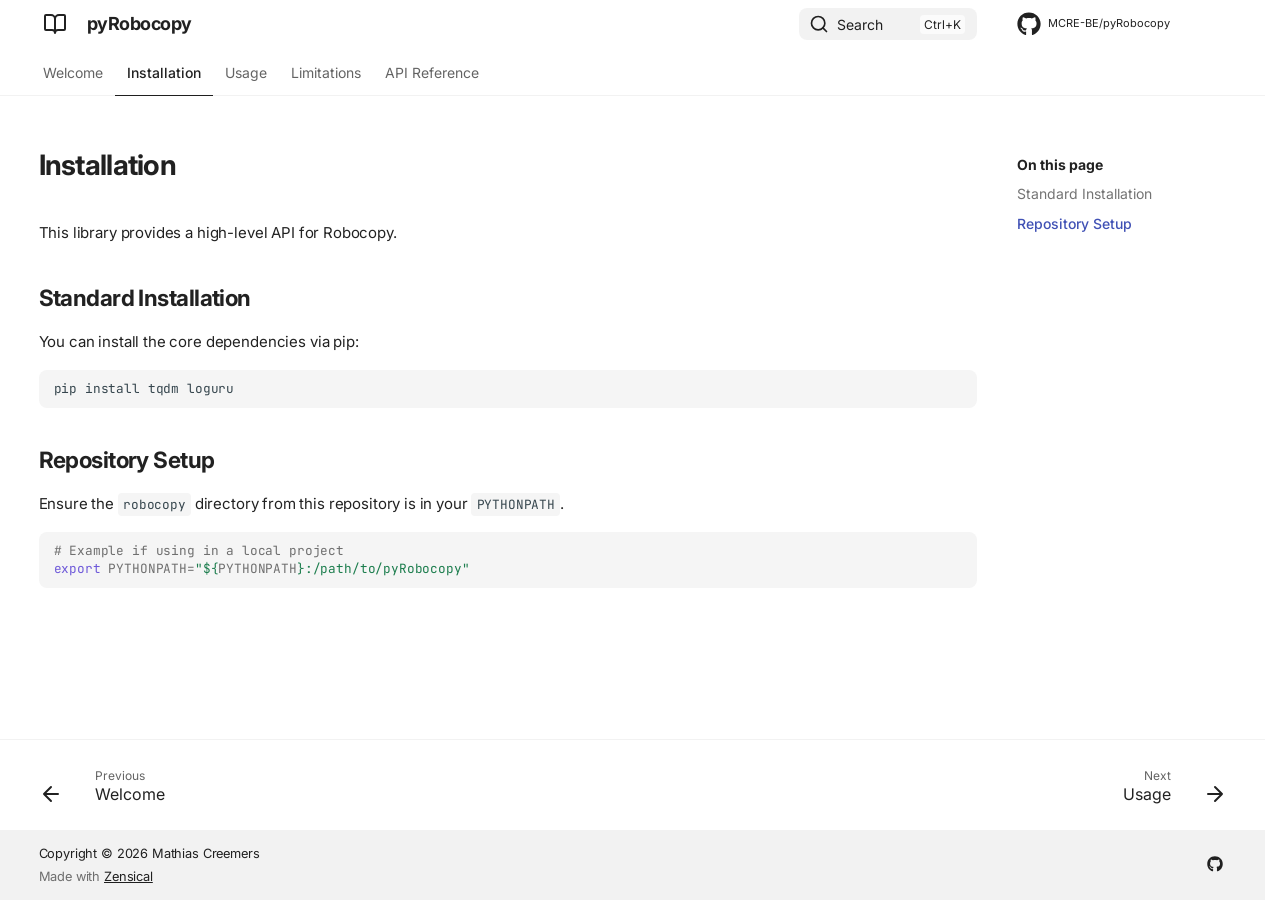
==== commit d789ea1c: "deploy: 4565f7f727fa095aa613e108c78ac07263d6a977" ====
--- a/installation/index.html
+++ b/installation/index.html
@@ -274,7 +274,9 @@
           
             
               
-              <div class="md-sidebar md-sidebar--primary" data-md-component="sidebar" data-md-type="navigation" >
+                
+              
+              <div class="md-sidebar md-sidebar--primary" data-md-component="sidebar" data-md-type="navigation" hidden>
                 <div class="md-sidebar__scrollwrap">
                   <div class="md-sidebar__inner">
                     
@@ -520,6 +522,8 @@
               </div>
             
             
+              
+                
               
               <div class="md-sidebar md-sidebar--secondary" data-md-component="sidebar" data-md-type="toc" >
                 <div class="md-sidebar__scrollwrap">
@@ -605,16 +609,23 @@
 </span><span id="__span-1-2"><a id="__codelineno-1-2" name="__codelineno-1-2" href="#__codelineno-1-2"></a><span class="nb">export</span><span class="w"> </span><span class="nv">PYTHONPATH</span><span class="o">=</span><span class="s2">&quot;</span><span class="si">${</span><span class="nv">PYTHONPATH</span><span class="si">}</span><span class="s2">:/path/to/pyRobocopy&quot;</span>
 </span></code></pre></div>
 
-
-
-
-
-
-
-
-
-
-
+  
+
+
+
+
+
+
+
+
+
+  
+  
+
+
+
+
+  
 
 
 
@@ -631,6 +642,8 @@
         <footer class="md-footer">
   
     
+      
+        
       
       <nav class="md-footer__inner md-grid" aria-label="Footer" >
         
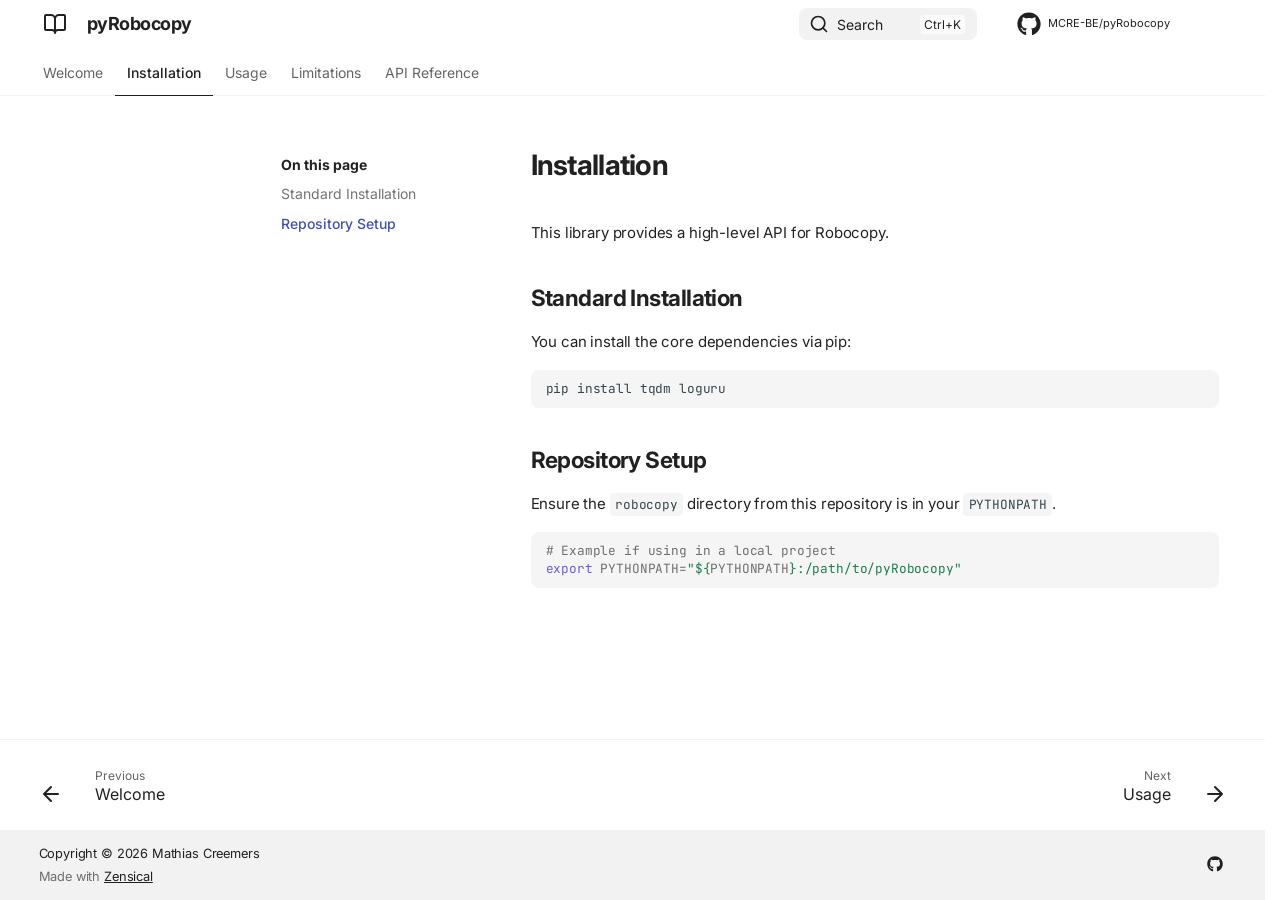
==== commit 92353739: "deploy: 4265acee44034afc9c3920741983097e27d23e1d" ====
--- a/installation/index.html
+++ b/installation/index.html
@@ -274,9 +274,7 @@
           
             
               
-                
-              
-              <div class="md-sidebar md-sidebar--primary" data-md-component="sidebar" data-md-type="navigation" hidden>
+              <div class="md-sidebar md-sidebar--primary" data-md-component="sidebar" data-md-type="navigation" >
                 <div class="md-sidebar__scrollwrap">
                   <div class="md-sidebar__inner">
                     
@@ -522,8 +520,6 @@
               </div>
             
             
-              
-                
               
               <div class="md-sidebar md-sidebar--secondary" data-md-component="sidebar" data-md-type="toc" >
                 <div class="md-sidebar__scrollwrap">
@@ -609,23 +605,16 @@
 </span><span id="__span-1-2"><a id="__codelineno-1-2" name="__codelineno-1-2" href="#__codelineno-1-2"></a><span class="nb">export</span><span class="w"> </span><span class="nv">PYTHONPATH</span><span class="o">=</span><span class="s2">&quot;</span><span class="si">${</span><span class="nv">PYTHONPATH</span><span class="si">}</span><span class="s2">:/path/to/pyRobocopy&quot;</span>
 </span></code></pre></div>
 
-  
-
-
-
-
-
-
-
-
-
-  
-  
-
-
-
-
-  
+
+
+
+
+
+
+
+
+
+
 
 
 
@@ -642,8 +631,6 @@
         <footer class="md-footer">
   
     
-      
-        
       
       <nav class="md-footer__inner md-grid" aria-label="Footer" >
         
--- a/stylesheets/extra.css
+++ b/stylesheets/extra.css
@@ -1,5 +1,6 @@
-/* Custom styles for pyRobocopy documentation */
-
 :root {
-    --md-primary-fg-color: #3f51b5; /* Indigo */
+  --md-primary-fg-color:        #006C66;
 }
+.md-sidebar--secondary {
+  order: 0;
+}
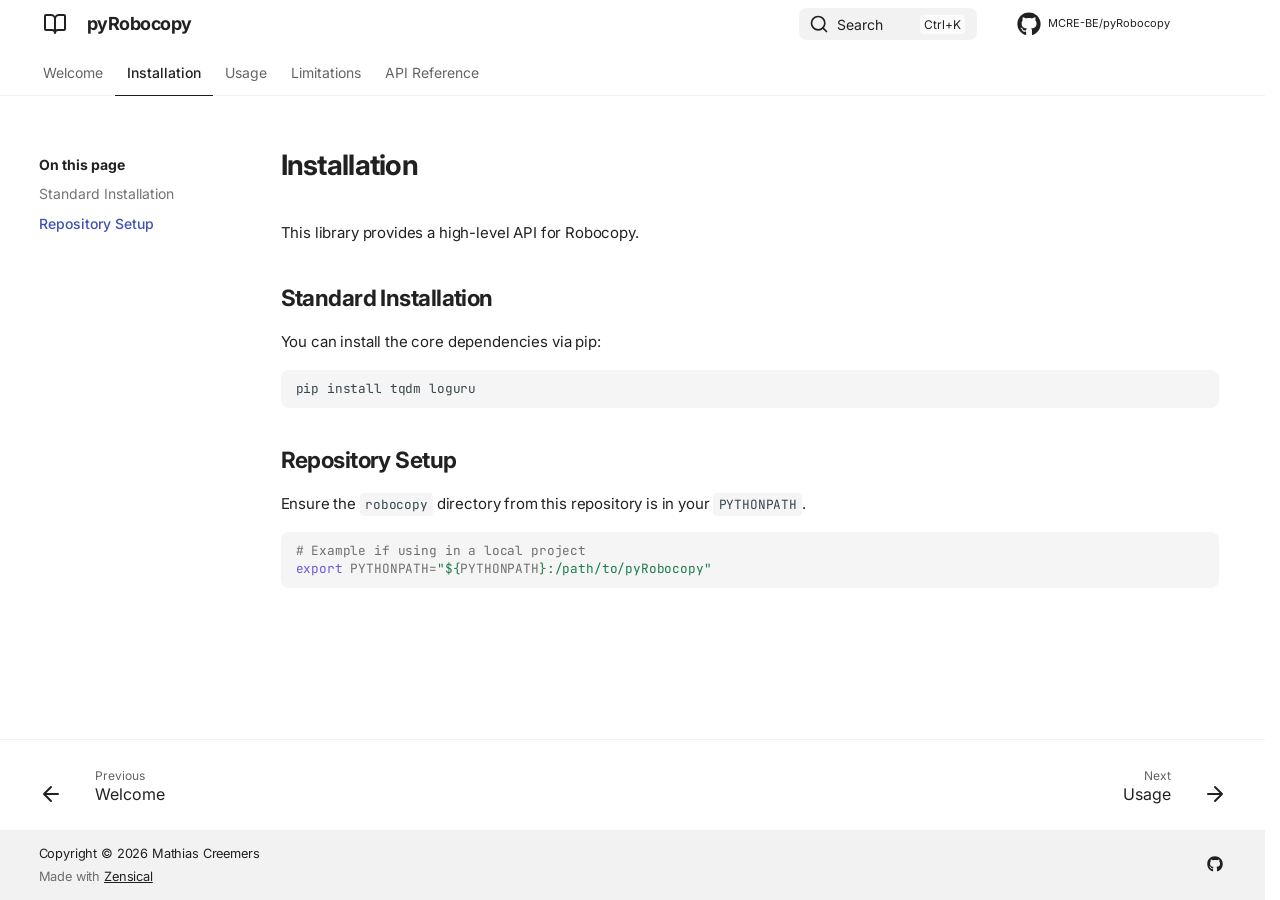
==== commit f64f5abc: "deploy: c79247f6aafdf07aa41ac868ff2f2994381e6ab8" ====
--- a/installation/index.html
+++ b/installation/index.html
@@ -274,7 +274,9 @@
           
             
               
-              <div class="md-sidebar md-sidebar--primary" data-md-component="sidebar" data-md-type="navigation" >
+                
+              
+              <div class="md-sidebar md-sidebar--primary" data-md-component="sidebar" data-md-type="navigation" hidden>
                 <div class="md-sidebar__scrollwrap">
                   <div class="md-sidebar__inner">
                     
@@ -520,6 +522,8 @@
               </div>
             
             
+              
+                
               
               <div class="md-sidebar md-sidebar--secondary" data-md-component="sidebar" data-md-type="toc" >
                 <div class="md-sidebar__scrollwrap">
@@ -605,16 +609,23 @@
 </span><span id="__span-1-2"><a id="__codelineno-1-2" name="__codelineno-1-2" href="#__codelineno-1-2"></a><span class="nb">export</span><span class="w"> </span><span class="nv">PYTHONPATH</span><span class="o">=</span><span class="s2">&quot;</span><span class="si">${</span><span class="nv">PYTHONPATH</span><span class="si">}</span><span class="s2">:/path/to/pyRobocopy&quot;</span>
 </span></code></pre></div>
 
-
-
-
-
-
-
-
-
-
-
+  
+
+
+
+
+
+
+
+
+
+  
+  
+
+
+
+
+  
 
 
 
@@ -631,6 +642,8 @@
         <footer class="md-footer">
   
     
+      
+        
       
       <nav class="md-footer__inner md-grid" aria-label="Footer" >
         
